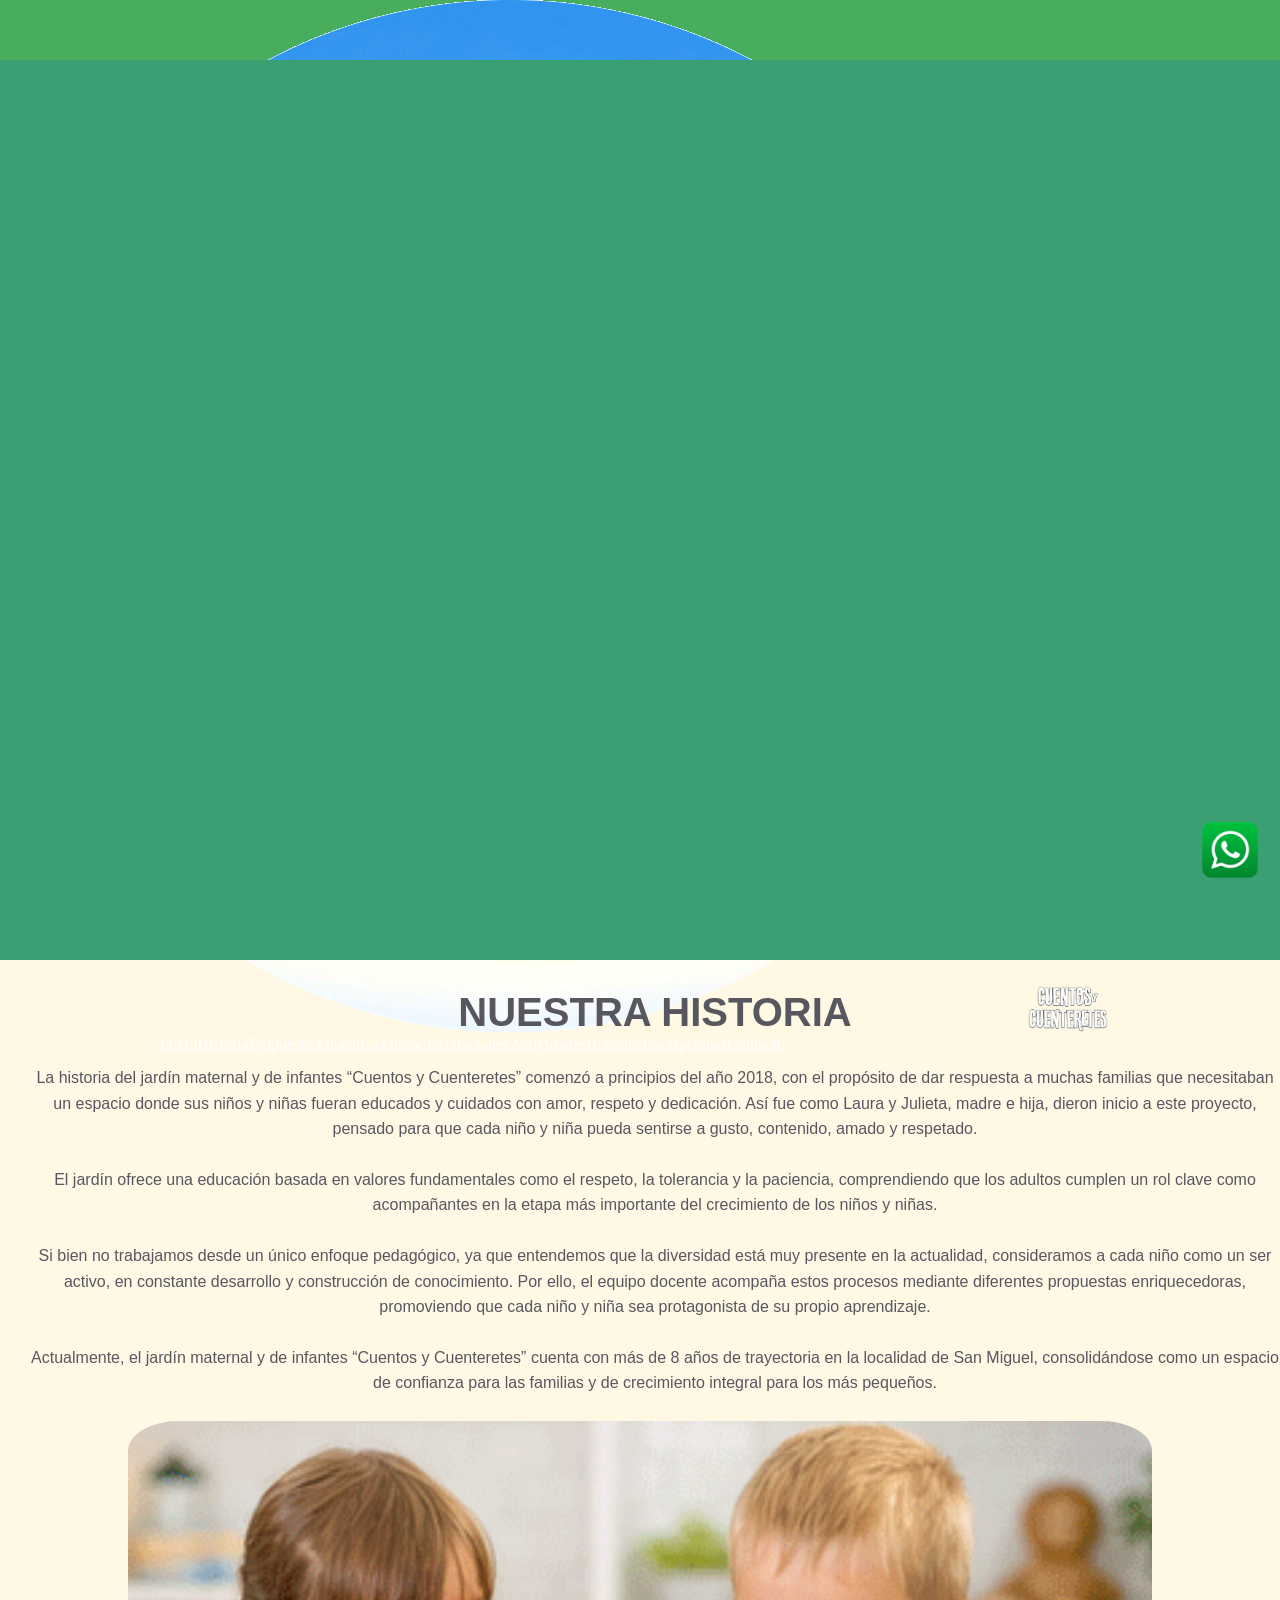
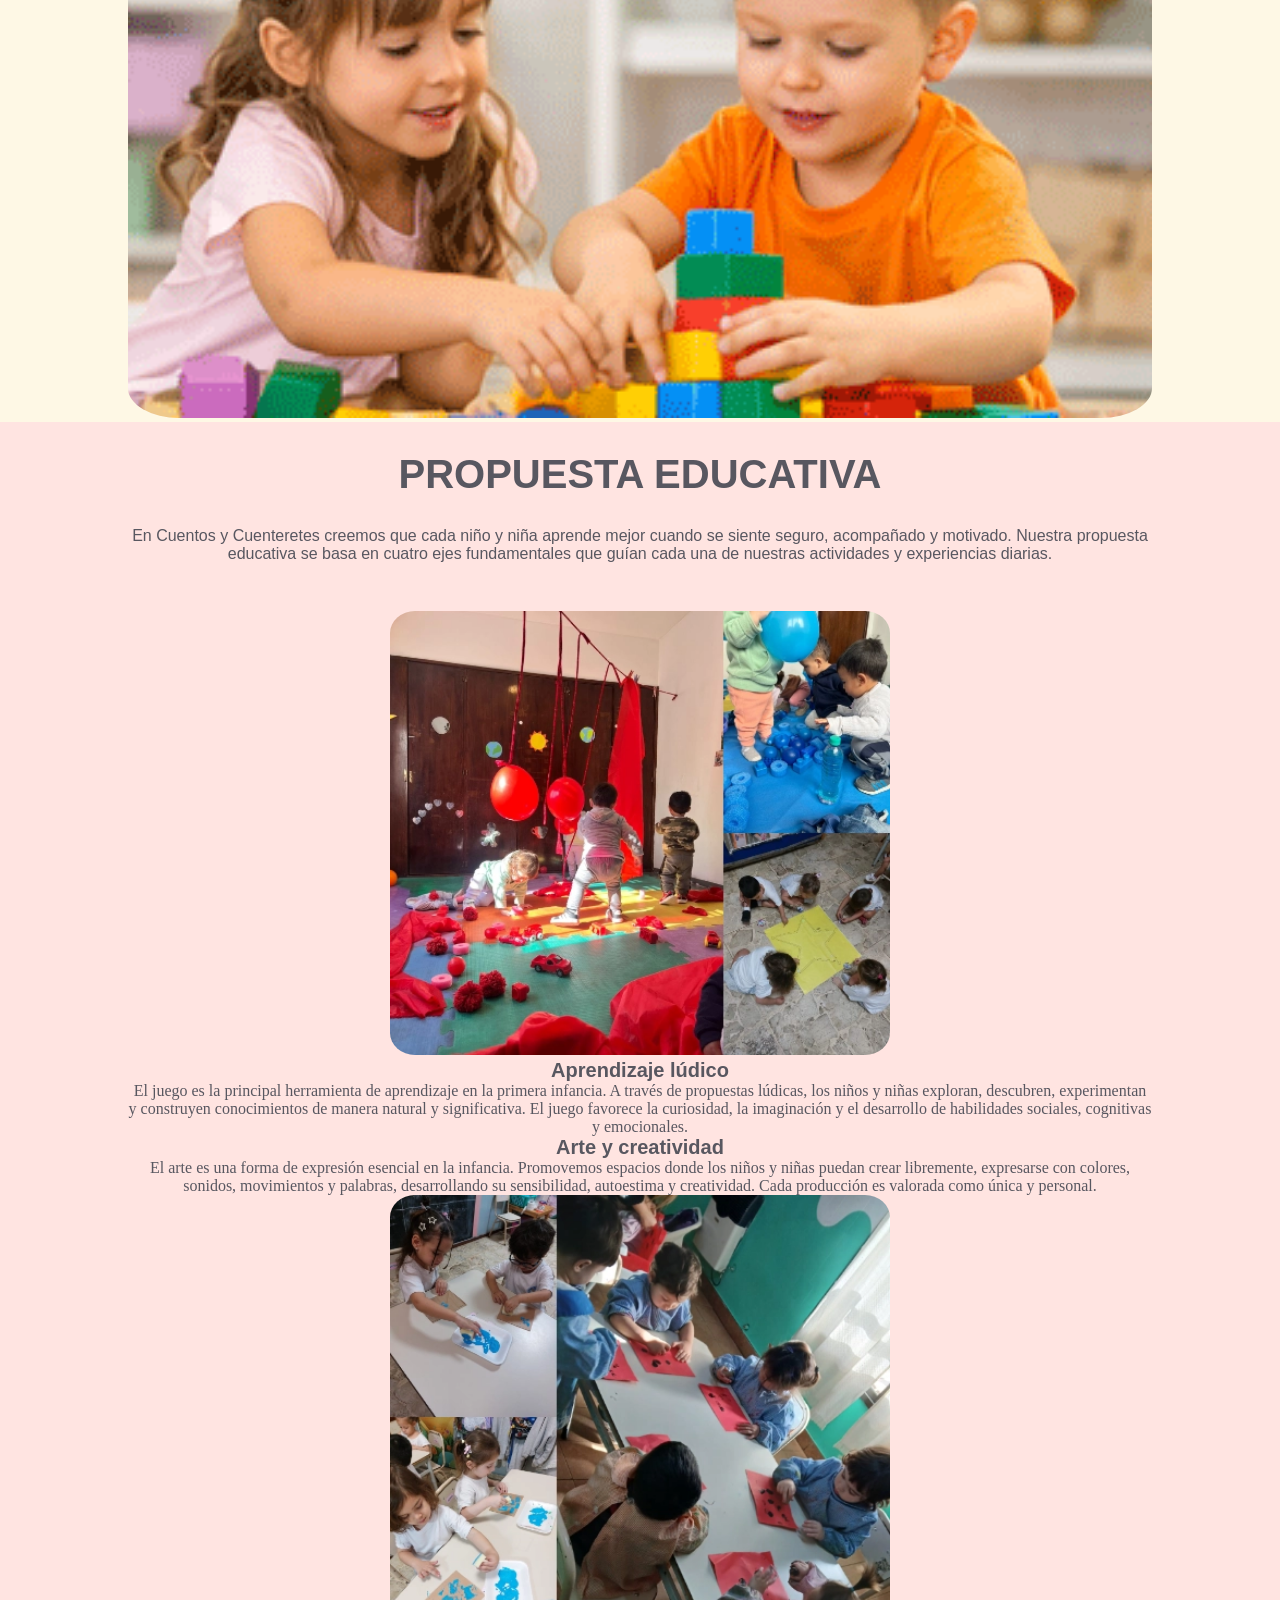
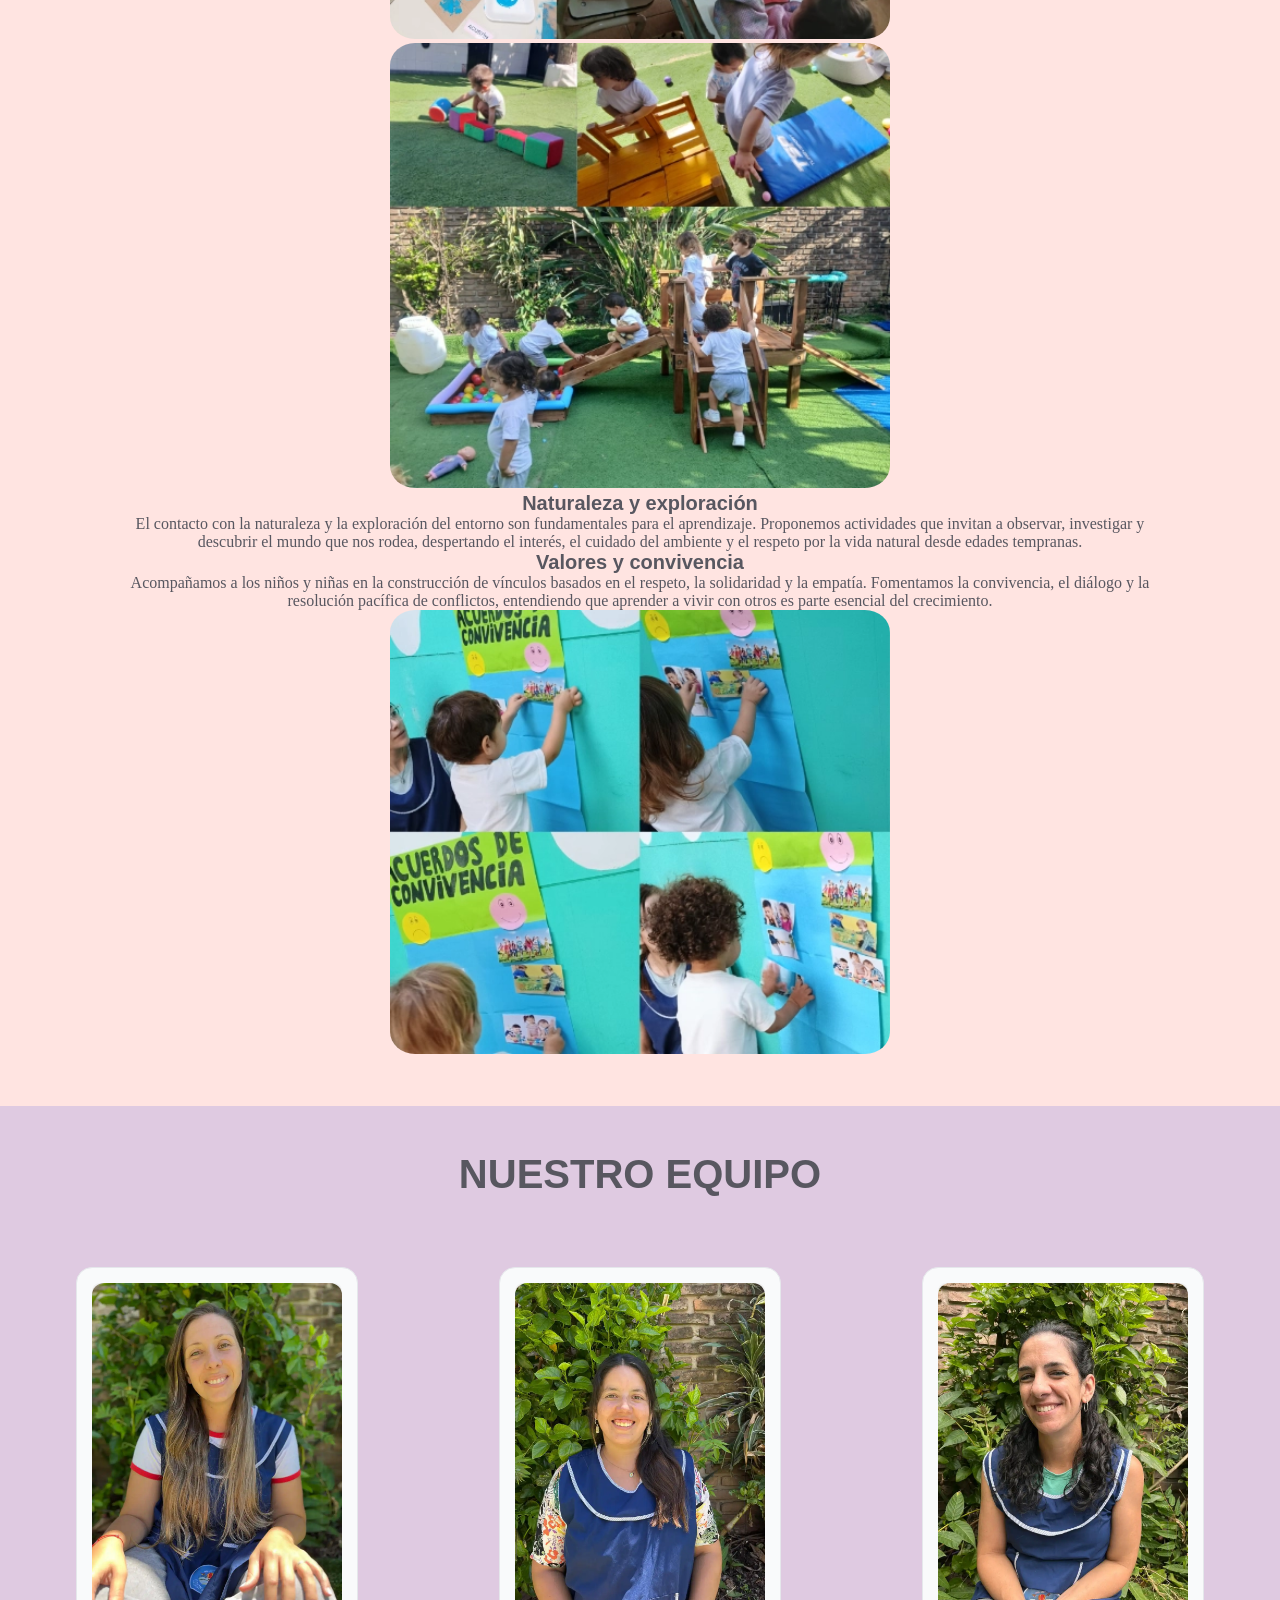
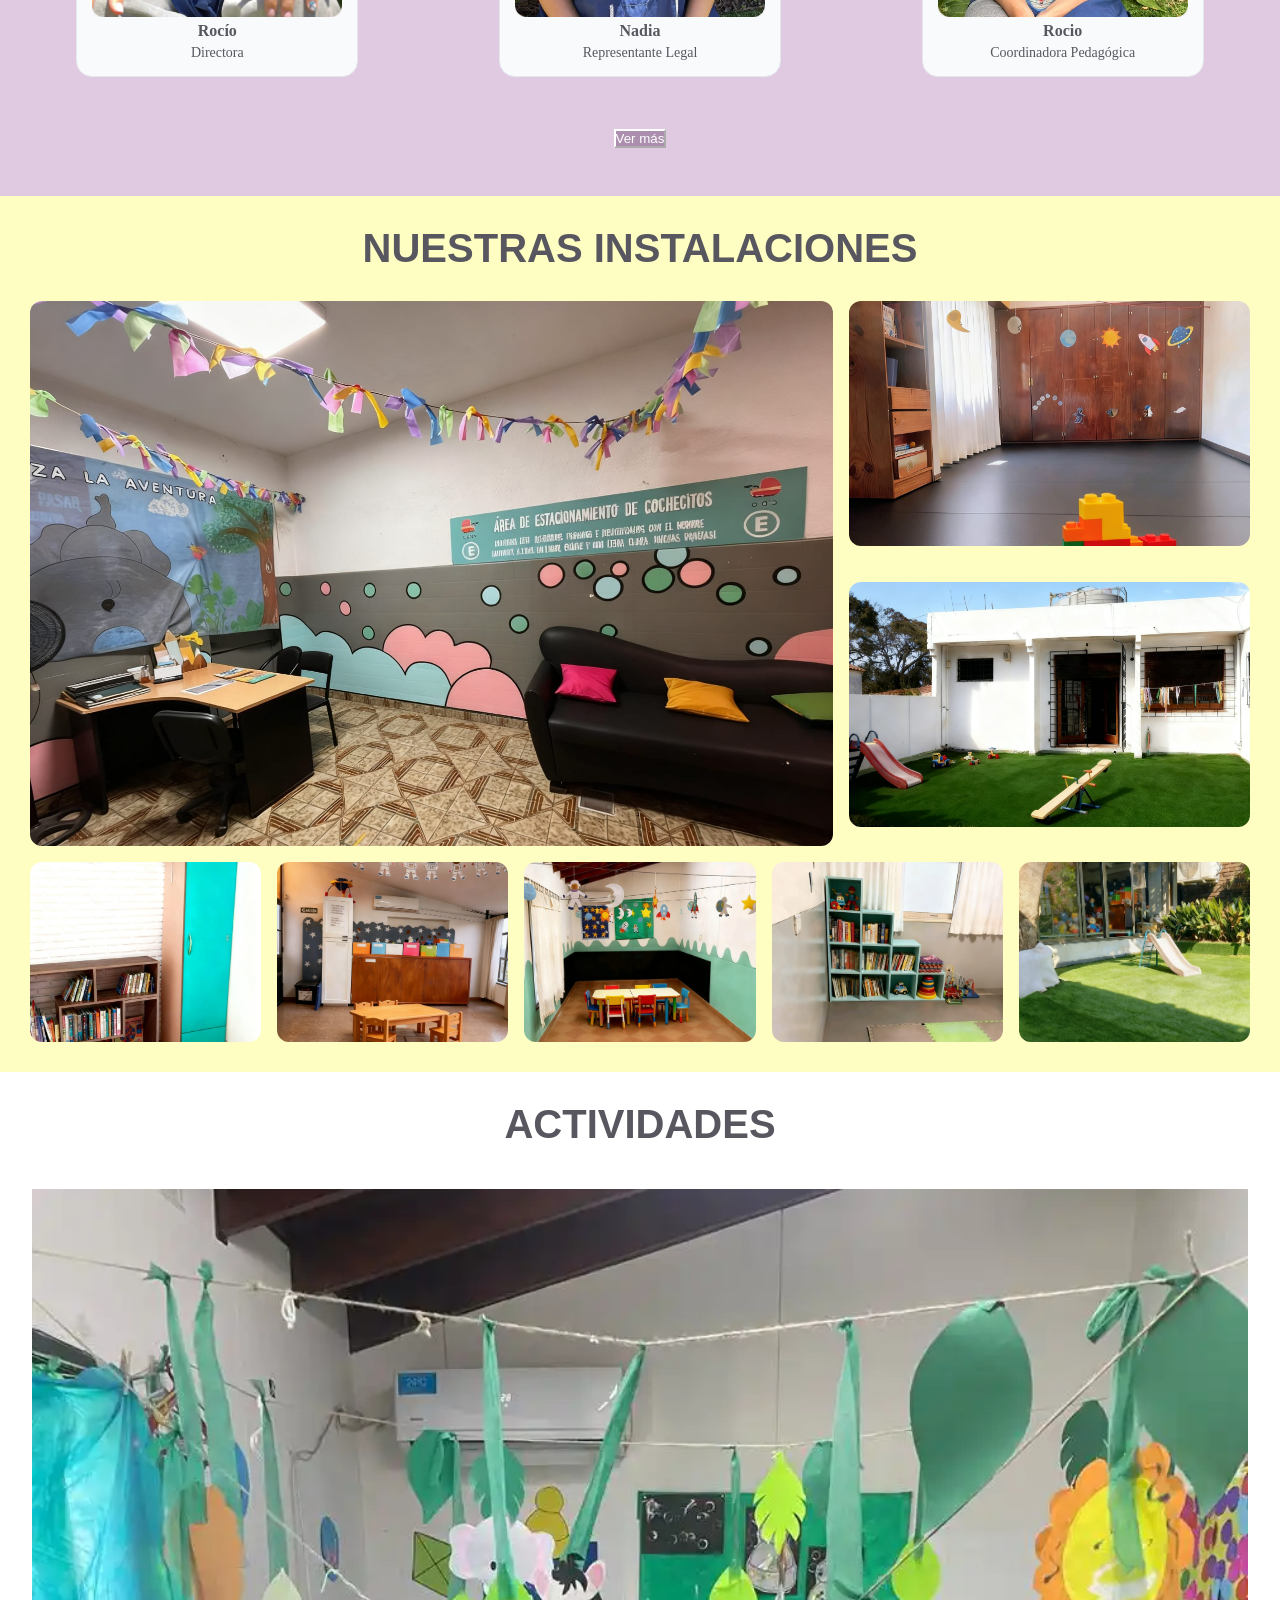
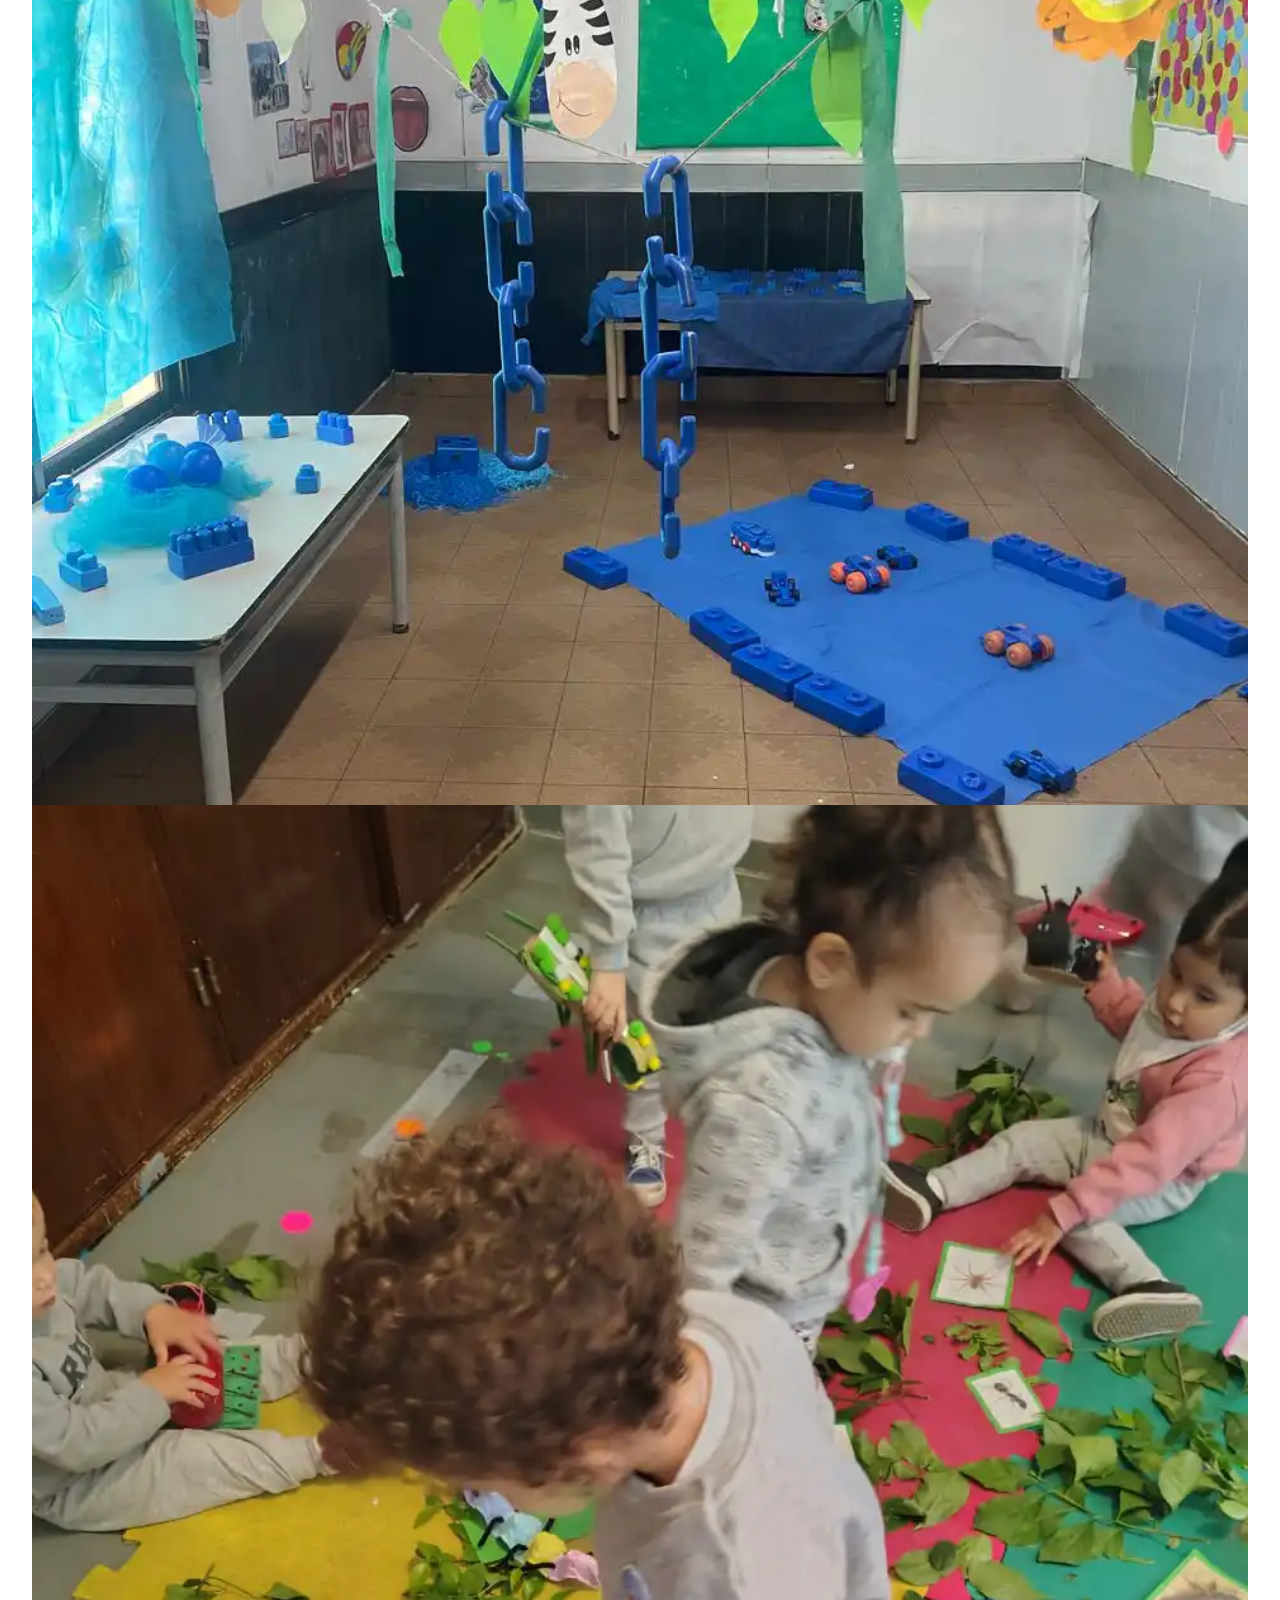
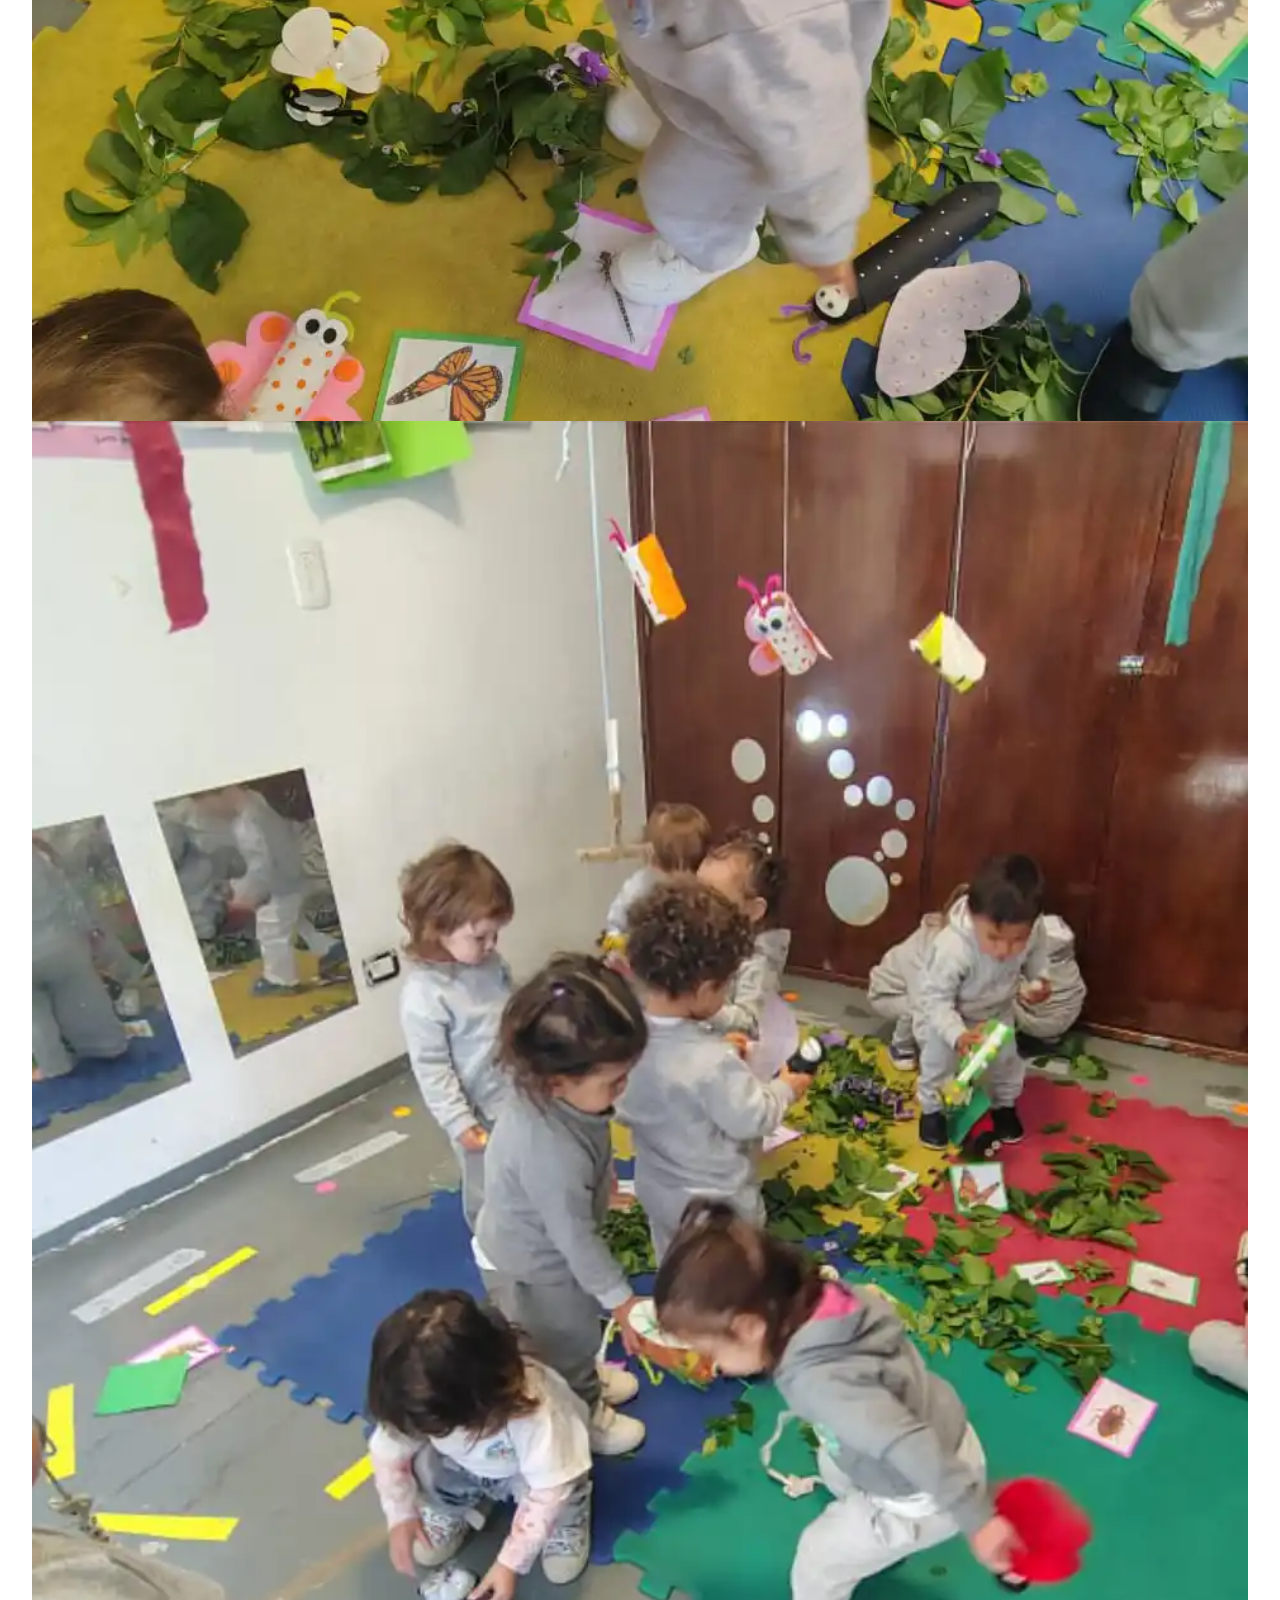
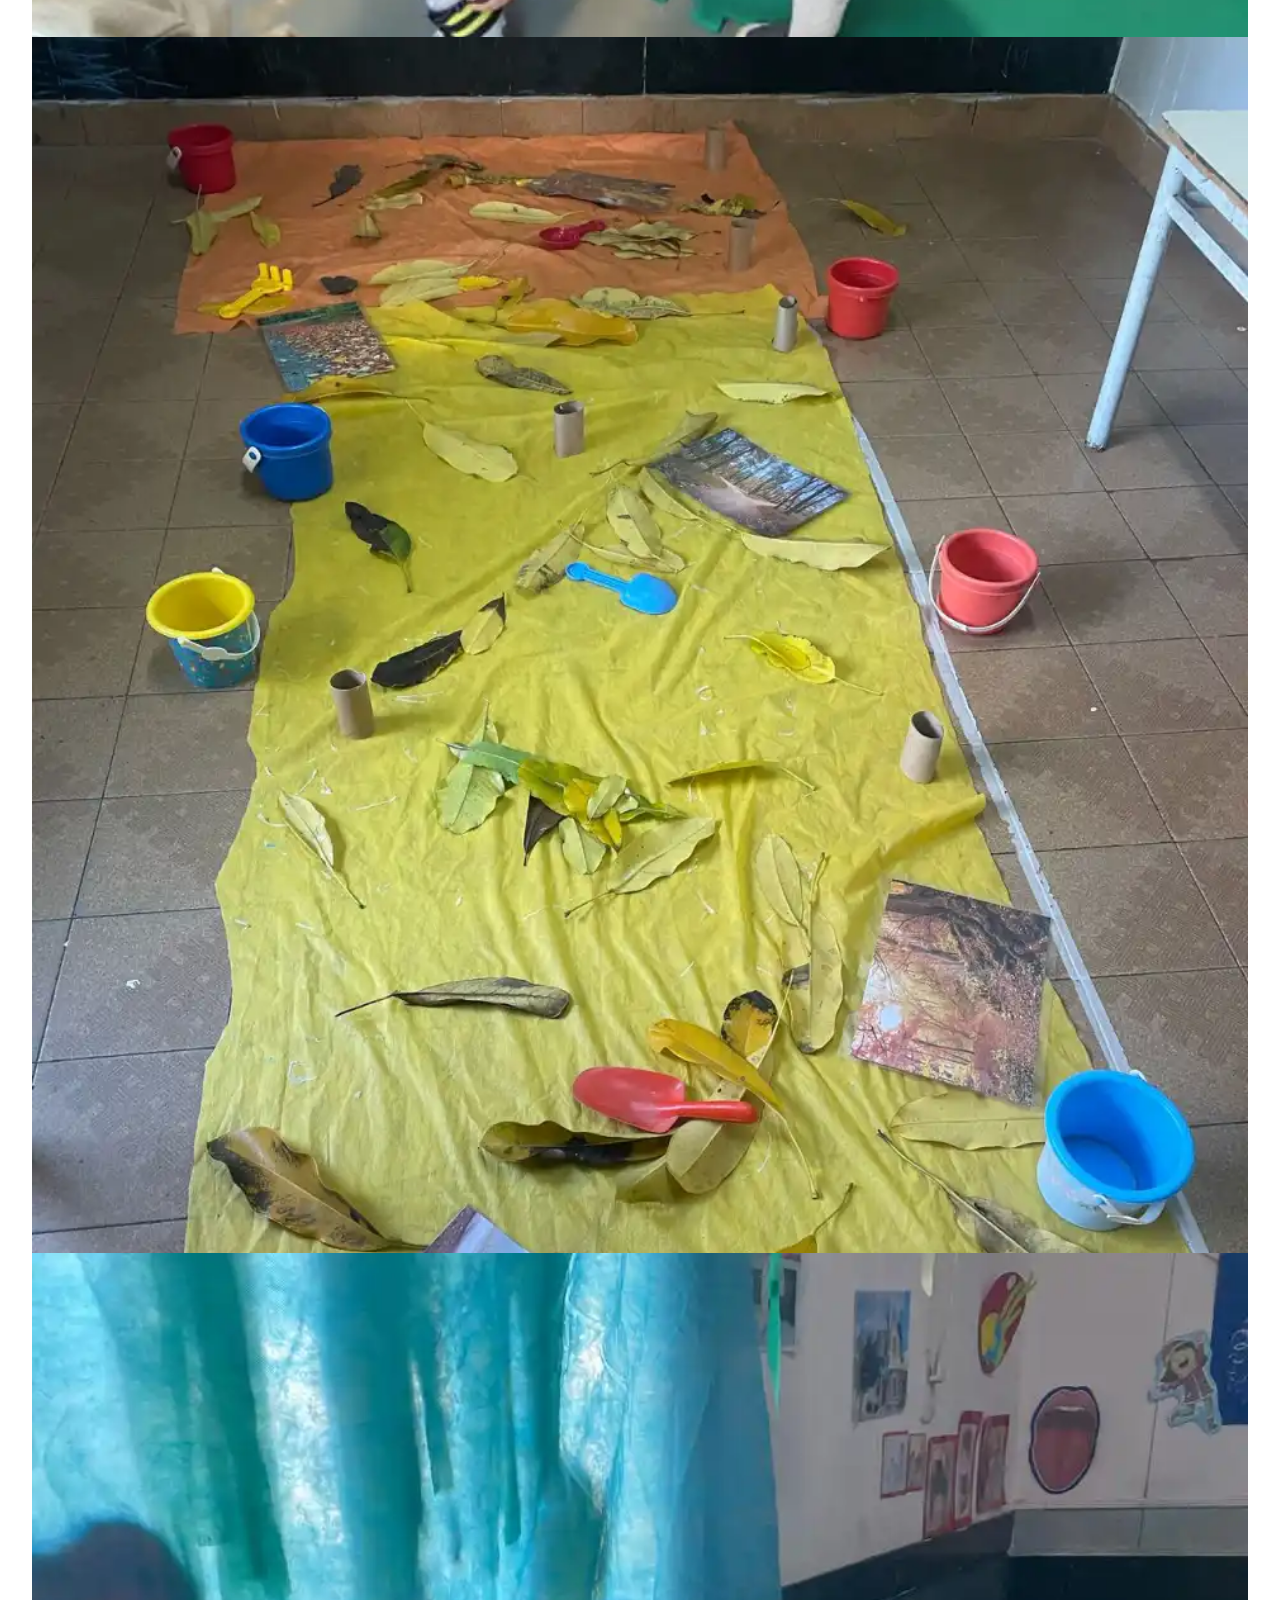
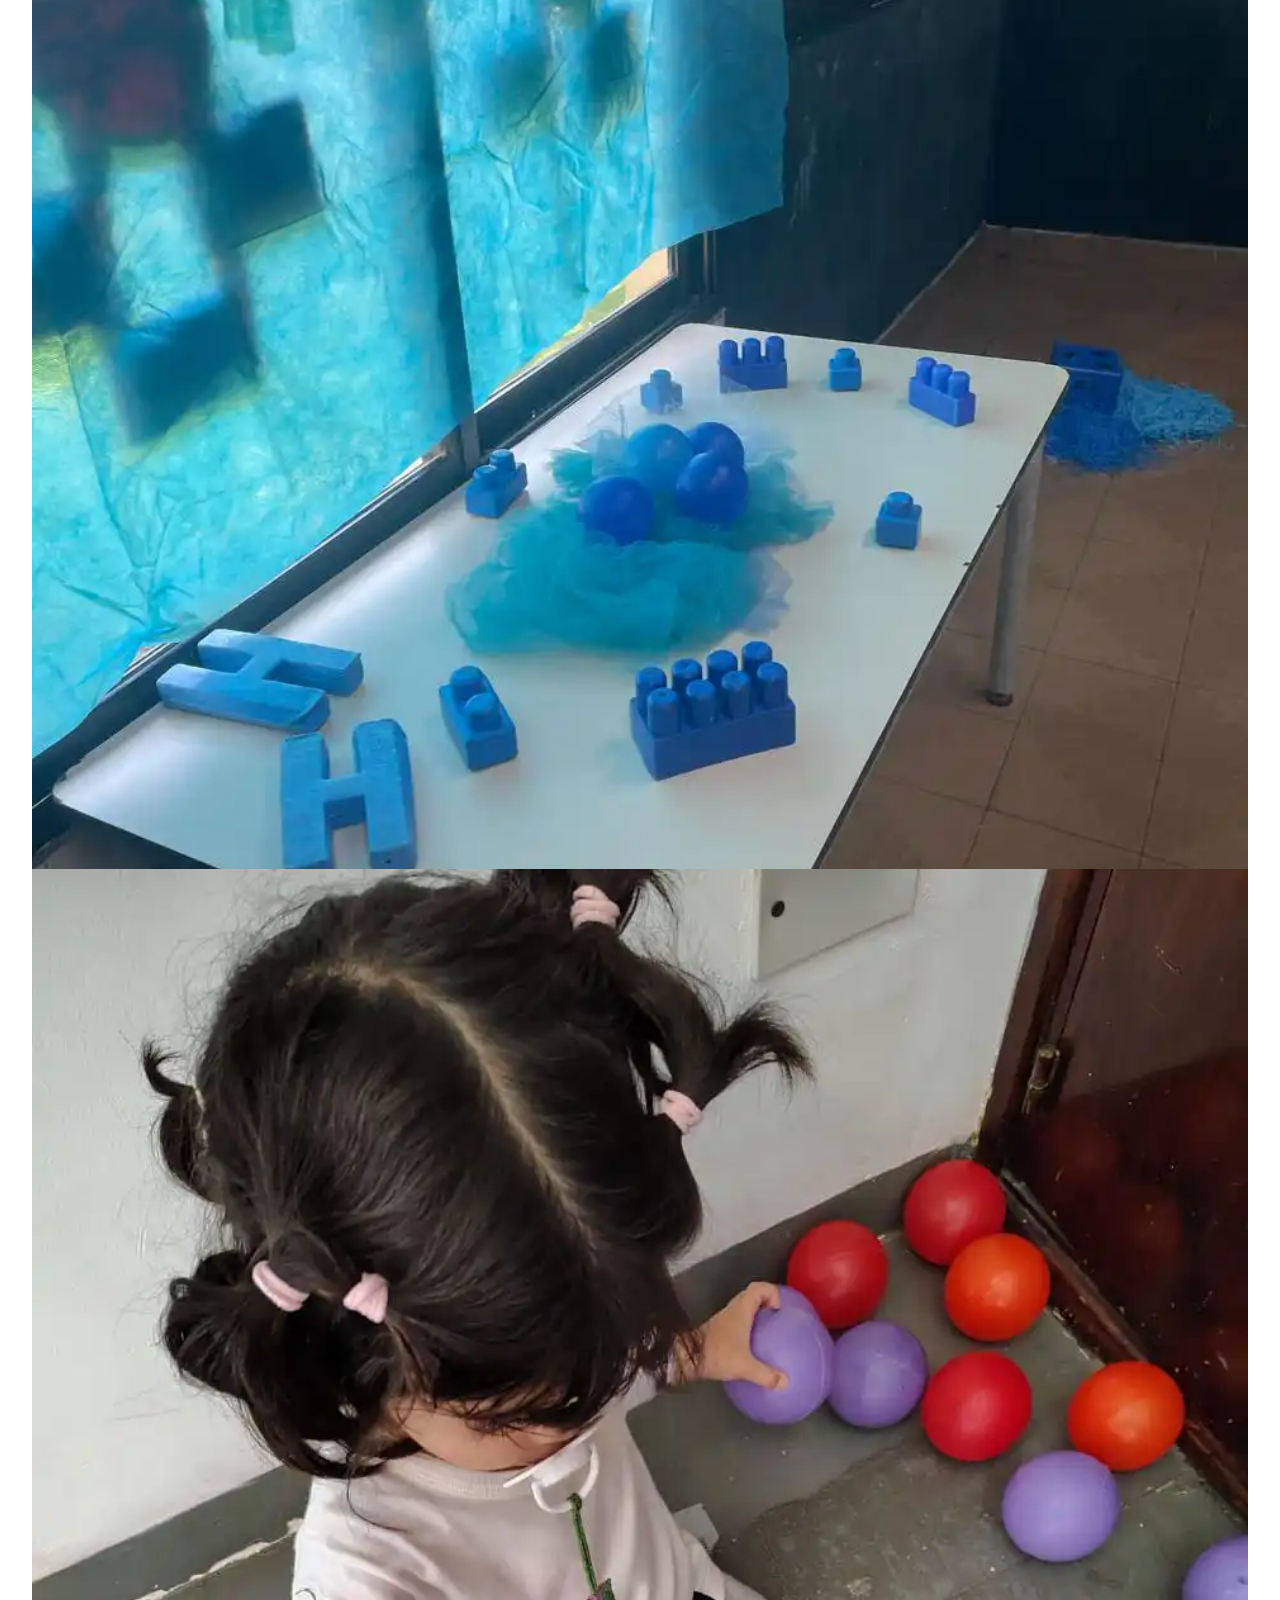
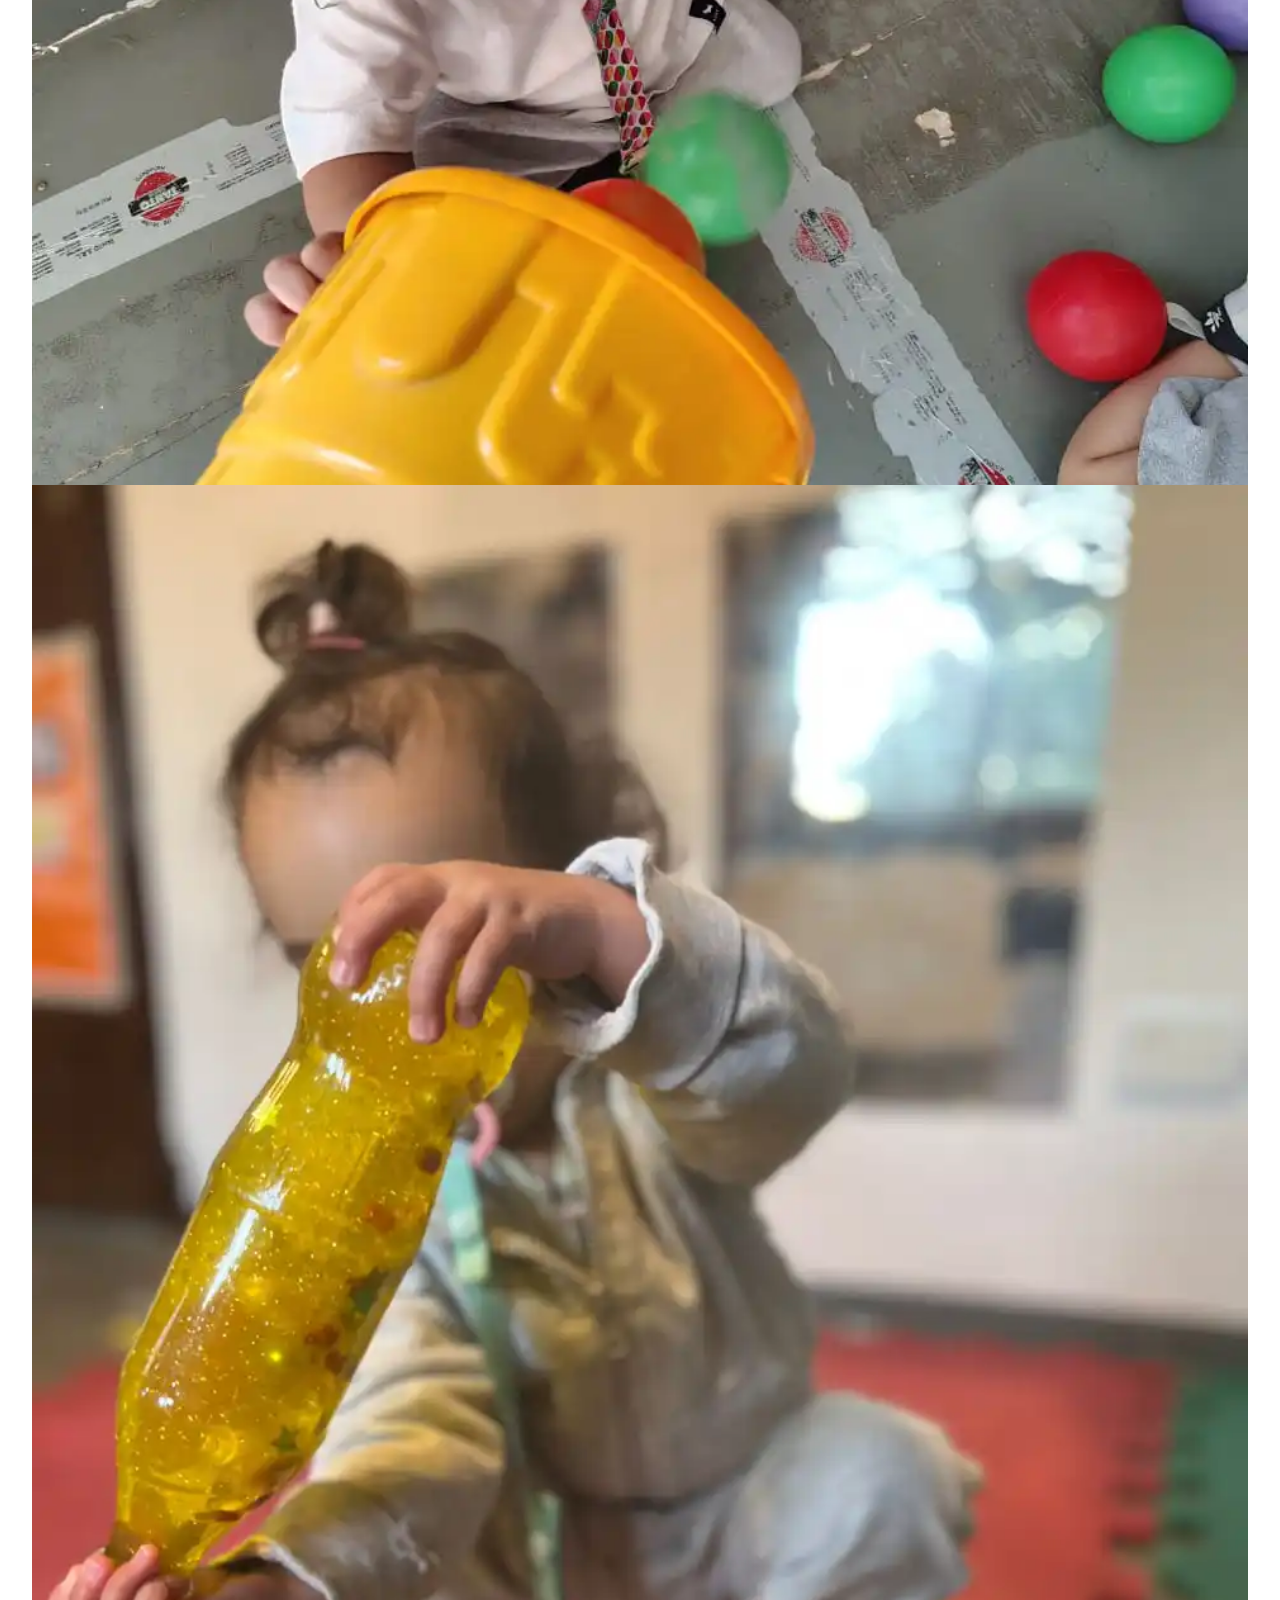
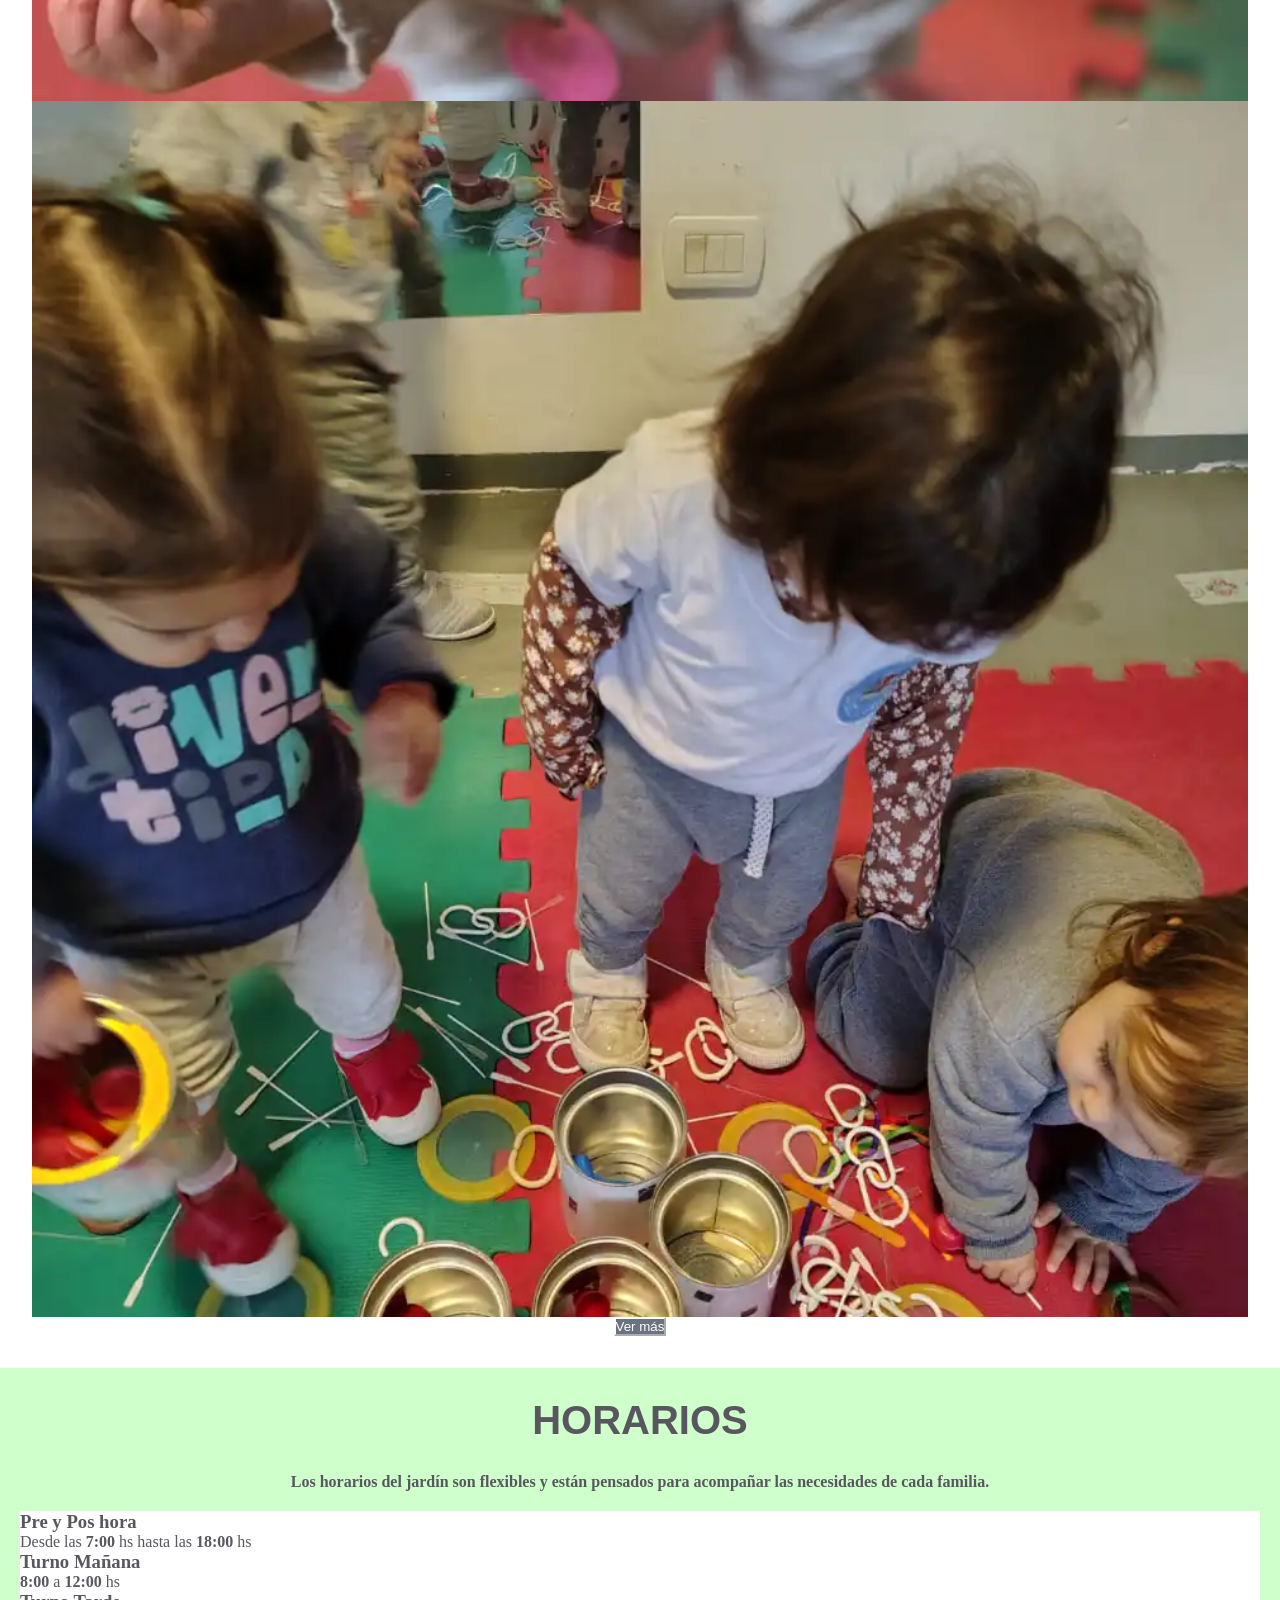
==== index.html @ d507eacc "terminamos seccion instalaciones, y agregamos modal a la seccion instalaciones." ====
<!DOCTYPE html>
<html lang="en" data-theme="light">
<head>
    <meta charset="UTF-8">
    <meta name="viewport" content="width=device-width, initial-scale=1.0">
    <!-- Descripcion Google -->
    <meta name="description" content="Jardín Maternal Cuentos y Cuenteretes en San Miguel. Acompañamos el desarrollo integral de niños y niñas en un entorno seguro, afectivo y estimulante.">
    <!-- Palabras claves -->
    <meta name="keywords" content="jardín maternal, jardín infantil, educación inicial, San Miguel, primera infancia, sala maternal">
    <!-- Vista al compartir el enlace -->
    <meta property="og:title" content="Jardín Maternal Cuentos">
    <meta property="og:description" content="Un espacio de aprendizaje, cuidado y crecimiento para los más pequeños.">
    <meta property="og:image" content="https://marce-lama.github.io/jardinMaternal/image/logo.png">
    <meta property="og:type" content="website">

    <link rel="stylesheet" href="css/style.css">
    <link rel="stylesheet" href="https://cdn.jsdelivr.net/npm/bulma@1.0.4/css/bulma.min.css">
    <!-- Logo junto al titulo de la pestaña -->
    <link rel="icon" type="image/png" href="./image/logo.png">
    <title>Cuentos y Cuenteretes</title>
</head> 
<body>

   <!------------------------------- CODIGO DEL NAVBAR ------------------------------->
   
    <nav class="navbar is-fixed-top has-shadow has-background-danger-light" role="navigation" aria-label="main navigation">
        <div class="navbar-brand contenedorLogo">
            <a class="navbar-item has-text-danger" href="#inicio">
                <img class="logo2" src="image/logo.png" alt="Logo Jardín Maternal Cuentos y Cuenteretes">
                <img class="logo" src="image/logo3.png" alt="Logo Jardín Maternal Cuentos y Cuenteretes">
            </a>

            <!-- Botón hamburguesa -->
            <a role="button" class="navbar-burger navbar-burger-boton" aria-label="menu" aria-expanded="false" data-target="navbarMenu">
                <span aria-hidden="true"></span>
                <span aria-hidden="true"></span>
                <span aria-hidden="true"></span>
            </a>
        </div>

        <div id="navbarMenu" class="navbar-menu">
            <div id="menuNavbar" class="navbar-start navbar-center">
                <!-- Se agregan las secciones desde el array menu.json -->
                <!-- <a class="navbar-item" href="#inicio">Inicio</a> -->
            </div>
        </div>
    </nav>

  <!------------------------------- SECCION PRINCILA BIENVENIDOS------------------------------->

<section id="inicio">
    <video id="heroVideo" class="hero-video-bg" autoplay muted loop playsinline preload="auto">
        <source src="videos/hero3.mp4" type="video/mp4">
    </video>
    
    <div class="hero-overlay"></div>

    <div class="hero-content-fix">
       
    </div>
</section>
   
     <!------------------------------- SECCION HISTORIA DEL JARDIN ------------------------------->

    <section id="historia" class="historia">
        <div class="container">
            <div class="columns">
                <div class="column contenedorParrafoHistoria">
                    <h1 class="tituloHistoria"><strong class="titulosSecciones negrita"> NUESTRA HISTORIA </strong></h1>
                    <p class="parrafoHistoria">La historia del jardín maternal y de infantes “Cuentos y Cuenteretes” comenzó a principios del año 2018, con el propósito de dar respuesta a muchas familias que necesitaban un espacio donde sus niños y niñas fueran educados y cuidados con amor, respeto y dedicación. Así fue como Laura y Julieta, madre e hija, dieron inicio a este proyecto, pensado para que cada niño y niña pueda sentirse a gusto, contenido, amado y respetado.</p>
                    <p class="parrafoHistoria">El jardín ofrece una educación basada en valores fundamentales como el respeto, la tolerancia y la paciencia, comprendiendo que los adultos cumplen un rol clave como acompañantes en la etapa más importante del crecimiento de los niños y niñas.</p> 
                    <p class="parrafoHistoria">Si bien no trabajamos desde un único enfoque pedagógico, ya que entendemos que la diversidad está muy presente en la actualidad, consideramos a cada niño como un ser activo, en constante desarrollo y construcción de conocimiento. Por ello, el equipo docente acompaña estos procesos mediante diferentes propuestas enriquecedoras, promoviendo que cada niño y niña sea protagonista de su propio aprendizaje.</p>
                    <p class="parrafoHistoria">Actualmente, el jardín maternal y de infantes “Cuentos y Cuenteretes” cuenta con más de 8 años de trayectoria en la localidad de San Miguel, consolidándose como un espacio de confianza para las familias y de crecimiento integral para los más pequeños.</p>
                </div>
                <div class="column contenedorImagenHistoria">
                    <img class="imagenHistoria" src="image/imagen1.png" alt="">
                </div>
            </div>
        </div>
    </section>


    <!------------------------------- SECCION PROPUESTA EDUCATIVA ------------------------------->
    
    <section id="propuestaEducativa">
        <div class="contenedorSeccionProp">
            <div class="seccionProp">
                <h2 class="titulosSecciones">PROPUESTA EDUCATIVA</h2>
                <p class="parrafoSeccionProp">En Cuentos y Cuenteretes creemos que cada niño y niña aprende mejor cuando se siente seguro, acompañado y motivado. Nuestra propuesta educativa se basa en cuatro ejes fundamentales que guían cada una de nuestras actividades y experiencias diarias.</p>
            </div>
            <div class="fixed-grid has-2-cols grid-wrapper">
                    <div class="grid contenedorProp ">
                        <div class="cell es-imagen">
                            <img class="imagenProp" src="image/propuestaEducativa/imagenLudico.webp" alt="">
                        </div>
                        <div class="cell es-texto">
                            <h2 class="tituloProp">Aprendizaje lúdico</h2>
                            <p class="parrafoProp">El juego es la principal herramienta de aprendizaje en la primera infancia. A través de propuestas lúdicas, los niños y niñas exploran, descubren, experimentan y construyen conocimientos de manera natural y significativa. El juego favorece la curiosidad, la imaginación y el desarrollo de habilidades sociales, cognitivas y emocionales.</p>
                        </div>
                        <div class="cell es-texto">
                            <h2 class="tituloProp">Arte y creatividad</h2>
                            <p class="parrafoProp">El arte es una forma de expresión esencial en la infancia. Promovemos espacios donde los niños y niñas puedan crear libremente, expresarse con colores, sonidos, movimientos y palabras, desarrollando su sensibilidad, autoestima y creatividad. Cada producción es valorada como única y personal.</p>
                        </div>
                        <div class="cell es-imagen">
                            <img class="imagenProp" src="image/propuestaEducativa/imagenCreativo.webp" alt="">
                        </div>
                        <div class="cell es-imagen">
                            <img class="imagenProp" src="image/propuestaEducativa/imagenNaturaleza.webp" alt="">
                        </div>
                        <div class="cell es-texto">
                            <h2 class="tituloProp">Naturaleza y exploración</h2>
                            <p class="parrafoProp">El contacto con la naturaleza y la exploración del entorno son fundamentales para el aprendizaje. Proponemos actividades que invitan a observar, investigar y descubrir el mundo que nos rodea, despertando el interés, el cuidado del ambiente y el respeto por la vida natural desde edades tempranas.</p>
                        </div>
                        <div class="cell es-texto">
                            <h2 class="tituloProp">Valores y convivencia</h2>
                            <p class="parrafoProp">Acompañamos a los niños y niñas en la construcción de vínculos basados en el respeto, la solidaridad y la empatía. Fomentamos la convivencia, el diálogo y la resolución pacífica de conflictos, entendiendo que aprender a vivir con otros es parte esencial del crecimiento.</p>
                        </div>
                        <div class="cell es-imagen">
                            <img class="imagenProp" src="image/propuestaEducativa/imagenValores.webp" alt="">
                        </div>
                    </div>
            </div>
        </div>
    </section>

    <!------------------------------- SECCION EQUIPO ------------------------------->

    <section id="equipo" >
        <h2 class="titulosSecciones">NUESTRO EQUIPO</h2>
        <div class="contenedorEquipoDocente">
            <div class="fixed-grid has-3-cols has-2-cols-mobile">
                <div id="contDocentes" class="grid is-row-gap-6 contenedorDocentes card-docente">
                    <!-- Se agregan los docentes desde el array docentes.json -->
                </div>
            </div>
        </div>
        <div class="contenedorBoton">
            <button id="botonExpan" type="button" class="button buttonEquipo is-primary is-normal is-link is-outlined"> Ver más</button>
        </div>
    </section>

    <!------------------------------- SECCION INSTALACIONES DEL JARDIN ------------------------------->

    <section id="instalaciones" class="instalaciones">
        <h2 class="titulosSecciones">NUESTRAS INSTALACIONES</h2>
        <div class="contenedorInstal">

            <div class="galeria-instalaciones">

                <div class="principal">
                    <img src="image/instalaciones/1hallDeEntrada.jpeg" alt="Hall de entrada">
                </div>

                <div class="secundaria">
                    <img src="image/instalaciones/4salaCeleste.jpeg" alt="Sala Celeste">
                </div>

                <div class="secundaria">
                    <img src="image/instalaciones/8patio2.jpeg" alt="Patio">
                </div>

            </div>

            <div class="miniaturas">
                <img src="image/instalaciones/2biblioteca.jpeg" alt="Biblioteca">
                <img src="image/instalaciones/3sum.jpeg" alt="SUM">
                <img src="image/instalaciones/5salaVerde.jpeg" alt="Sala Verde">
                <img src="image/instalaciones/6salaDeDormir.jpeg" alt="Sala de Dormir">
                <img src="image/instalaciones/7patio.jpeg" alt="Patio">
            </div>

        </div>
    </section>

    <!------------------------------- SECCION ACTIVADES DEL JARDIN ------------------------------->
   
    <section id="actividades" class="actividades">
        <h2 class="titulosSecciones">ACTIVIDADES</h2>

        <div class="containerActivity fixed-grid has-8-cols has-2-cols-mobile">
            <div id="contenedorActividades" class="grid is-gap-0">
                <!--Se agregan las imagenes de actividades desde el array actividades.json -->
            </div>
        </div>

        <div class="contenedorBotonAct">
            <button id="verMas" type="button" class="button buttonActividad is-primary is-normal is-link is-outlined"> Ver más</button>
        </div>
               
    </section>

     <!------------------------------- SECCION HORARIOS DEL JARDIN ------------------------------->
    
    <section id="horarios" class="horarios">
        <h2 class="titulosSecciones">HORARIOS</h2>
        <div class="container">
            <div class="contenedorHorarios">
                <p class="parrafoHorarios">
                Los horarios del jardín son flexibles y están pensados para acompañar
                las necesidades de cada familia.
                </p>
            </div>

            <div class="columns is-centered is-multiline contenedorCard">
                <div class="column is-4">
                    <div class="card horario-card">
                        <div class="card-content has-text-centered">
                            <h3 class="title is-5">Pre y Pos hora</h3>
                            <p>Desde las <strong class="negrita">7:00</strong> hs hasta las <strong class="negrita">18:00</strong> hs</p>
                        </div>
                    </div>
                </div>

                <div class="column is-4">
                    <div class="card horario-card">
                        <div class="card-content has-text-centered">
                            <h3 class="title is-5">Turno Mañana</h3>
                            <p><strong>8:00</strong> a <strong>12:00</strong> hs</p>
                        </div>
                    </div>
                </div>

                <div class="column is-4">
                    <div class="card horario-card">
                        <div class="card-content has-text-centered">
                            <h3 class="title is-5">Turno Tarde</h3>
                            <p><strong>13:00</strong> a <strong>17:00</strong> hs</p>
                        </div>
                    </div>
                </div>
                <div class="column is-4">
                    <div class="card horario-card">
                        <div class="card-content has-text-centered">
                            <h3 class="title is-5">Doble Jornada</h3>
                            <p><strong>08:00</strong> a <strong>17:00</strong> hs</p>
                        </div>
                    </div>
                </div>
                <div class="column is-4">
                    <div class="card horario-card">
                        <div class="card-content has-text-centered">
                            <h3 class="title is-5">Jornada Extendida</h3>
                            <p>Ej: <strong>08:00</strong> a <strong>15:00</strong> hs</p>
                        </div>
                    </div>
                </div>
            </div>
        </div>
    </section>

     <!------------------------------- SECCION INSCRIPCION DEL JARDIN ------------------------------->
    
    <section id="inscripciones" class="inscripciones">
        <h2 class="titulosSecciones">INSCRIPCIONES</h2>
        <div class="container containerInscrip">
            <article class="message">
                <div class="message-header colorArticle1">
                    <p>Matriculaciones Abiertas todo el año</p>
                </div>
                <div class="message-body colorArticle2">
                    <p>Inscripciones Abiertas: Te acompañamos en cada etapa. Contamos con matriculación disponible durante todo el ciclo lectivo. Formá parte de nuestra comunidad educativa en cualquier momento del año.</p>
                    <br>
                    <ul style="list-style-type: disc; margin-left: 20px;">
                        <li>Fotocopia de <strong>DNI</strong> del alumno y padres.</li>
                        <li>Copia de la <strong>Libreta Sanitaria</strong> (Vacunas).</li>
                        <li>Ficha médica firmada por pediatra.</li>
                        <li>2 fotos carnet 4x4.</li>
                    </ul>
                    <br>
                    <p class="is-size-7 colorArticle3"><em>* Sujeto a disponibilidad de vacantes por sala.</em></p>
                </div>
            </article>
        </div>
    </section>

    

     <!------------------------------- SECCION CONTACTO DEL JARDIN ------------------------------->
    
    <section id="contacto" class="contacto">
        <div >
            <h2 class="titulosSecciones">CONTACTO</h2>
        </div>
        <div class="contenedorContactos">
            <div class="contenedorMapa">
                <div class="mapa-wrapper">
                    <iframe class="mapaG" src="https://www.google.com/maps/embed?pb=!1m18!1m12!1m3!1d3286.6911313123956!2d-58.71168582521689!3d-34.5360525539261!2m3!1f0!2f0!3f0!3m2!1i1024!2i768!4f13.1!3m3!1m2!1s0x95bcbd1406a758d9%3A0x98d08b13471a2502!2sJard%C3%ADn%20Maternal%20y%20de%20Infantes%20Cuentos%20y%20Cuenteretes!5e0!3m2!1ses!2sar!4v1767419783319!5m2!1ses!2sar" width="600" height="450" style="border:0;" allowfullscreen="" loading="lazy" referrerpolicy="no-referrer-when-downgrade"></iframe>  
                </div>
                <div>
                    <p class="direccionJardin">San Lorenzo 1744, San Miguel, Buenos Aires</p>
                </div>
            </div>
            <form action="https://formspree.io/f/xnjrklre" method="POST" class="form">
                <input type="hidden" name="_next" value="https://marce-lama.github.io/jardinMaternal/pages/gracias.html">
                <div class="contenedorForm">
                    <div>
                        <input type="hidden" name="_subject" value="Nueva consulta desde la web del Jardín Maternal">
                    </div>
                    <div class="field">
                        <label class="label">Nombre</label>
                        <div class="control">
                            <input class="input colorInput" type="text" name="name" required>
                        </div>
                    </div>
                    <div class="field">
                        <label class="label">Email</label>
                        <div class="control">
                            <input class="input" type="email" name="email" required>
                        </div>
                    </div>
                    <div class="field">
                        <label class="label">Mensaje</label>
                        <div class="control">
                            <textarea class="textarea" name="message" required></textarea>
                        </div>
                    </div>
                    <div class="control">
                        <button class="button buttonContact is-primary is-primary is-normal is-link is-outlined" type="submit">Enviar</button>
                    </div>
                </div>
            </form>
        </div>

    </section>

    <!------------------------------- SECCION FOOTER ------------------------------->

    <footer>
        <div class="footerContenedor">
            <div>
                <ul id="menuFooter">
                    <!-- Se agregan las secciones desde el array menu.json -->
                    <!-- <li ><a class="colorSeccionesFooter" href="#inicio">Inicio</a></li> -->
                </ul>
            </div>
            <div>
                <img class="logoCuentos" src="image/logo2.png" alt="">
            </div>
            <div class="contenedorRedes">
                <div>
                    <h4 class="logosRedes">Seguinos en</h4>
                </div>
                <div class="contenedorLogos">
                    <div>
                        <a href=""><img src="image/logoWhats.png" alt=""></a>
                    </div>
                    <div>
                        <a href="https://www.facebook.com/share/1DVYDZp26r/"><img src="image/logoFace.png" alt=""></a>
                    </div>
                    <div>
                        <a href="https://www.instagram.com/cuentosycuenteretes?igsh=MXVwMWc2emx1cG5m"><img src="image/logoInst.png" alt=""></a>
                    </div>
                </div>
            </div>
        </div>
        <p class="copyright"> 
            © 2026 Jardín Maternal Cuentos y Cuenteretes. Todos los derechos reservados.
        </p>
        <p class="is-size-7">
            ML Desarrollo Web - marcelolama.27@gmail.com - 1159662962
        </p>
    </footer>
            <a href="https://wa.me/541173656707" aria-label="Contactar por WhatsApp">
                <img class="logoWhatsapp"  src="image/whatsappLogo.png" alt="">
            </a>

    <div id="modalImagen" class="modal">
        <span id="cerrarModal" class="cerrar">&times;</span>

        <img id="imagenModal" class="contenidoModal" src="" alt="">
    </div>

    <div id="modalImagenInstalaciones" class="modal">
        <span id="cerrarModal" class="cerrar">&times;</span>

        <img id="imagenModal" class="contenidoModal" src="" alt="">
    </div>

    <script src="js/docentes.js"></script>
    <script src="js/menu.js"></script>
    <script src="js/navbar.js"></script>
    <script src="js/actividades.js"></script>
    <script src="js/instalaciones.js"></script>
    <script src="js/gracias.js"></script>
    
</body>
</html>
---- css/style.css ----
:root {
  color-scheme: light;
}

*{
    margin: 0;
    padding: 0;
    box-sizing: border-box;
}
:root {
    color-scheme: light;
}

html, body{
  width: 100%;
  max-width: 100%;
  overflow-x: hidden;
}

.textoJardin{
    max-width: 50vw;
}

.logo{
    width: 80px;
    height: auto;
}

/* ------------------------- Menu navbar ------------------------- */

.navbar{
    margin-top: 0px;
    height: 60px;
}
.navbar-item{
    color: white !important;
}

.navbar-item:hover {
    color:rgb(73, 173, 94) !important;
    background-color: white;
}

.navbar-center {
  margin: 0 160px;
}

.navbar-brand{
     background-color: rgb(73, 173, 94);
}

.navbar-menu {
     background-color: rgb(73, 173, 94) !important;
}
/* -------------------------Navbar Menu Hamburguesa ----------------------------------*/


.navbar-burger{
  color: white !important;
}


/* ------------------------- Scroll de la pagina por seccion ------------------------- */

html {
  scroll-behavior: smooth;
  font-size: 16px;
}

body { 
    font-size: 1rem;
    background-color: white;
 }

section {
  scroll-margin-top: 3.25rem; 
}

/* ------------------------- Titulos de las secciones ------------------------- */

.titulosSecciones {
    font-family: "Segoe UI", Roboto, Arial;
    font-size: clamp(1.25rem, 3.2vw, 2.5rem);
    font-weight: bolder;
    text-align: center;
    justify-content: center;
    padding-top: 30px;
    padding-bottom: 30px;
}


/* ------------------------- Seccion Inicio ------------------------- */
/* --- BLOQUE UNIFICADO HERO --- */
#inicio {
    position: relative;
    width: 100%;
    height: 100vh; /* Altura total de pantalla */
    display: flex;
    align-items: center;
    justify-content: center;
    overflow: hidden;
    background-color: #48c78e; /* Color si falla el video */
}

/*.hero-video-bg {
    position: absolute;
    top: 50%;
    left: 50%;
    width: 100%;
    height: 100%;
    object-fit: cover;
    transform: translate(-50%, -50%);
    z-index: 0;
    display: block !important; /* Aseguramos que se vea siempre 
}*/

.hero-video-bg {
  position: absolute;
  top: 0;
  left: 0;
  width: 100%;
  height: 100%;
  object-fit: cover;
  z-index: 0;
}

.hero-overlay {
    position: absolute;
    inset: 0;
    background: rgba(0, 0, 0, 0.2); /* Oscurece un poquito para leer el texto */
    z-index: 1;
}

.hero-content-fix {
    position: relative;
    z-index: 2;
    text-align: center;
}
.hero-content {
    position: relative;
    z-index: 2; /* Por encima del video y el overlay */
    text-align: center;
    width: 100%;
}

.hero-content { padding-top: clamp(2rem, 20vh, 8rem); }


.contenedorBienvenido{
    min-height: 100vh;
    display: flex;
    flex-direction: column;
    align-items: center;
    justify-content: center;
    margin-top: 20px;
}


.bienvenido {
    font-family: "Segoe UI", Roboto, Arial;
    font-size: clamp(1.5rem, 4.5vw, 3rem);
    color: #FFFDF5;
    margin-bottom: 10px;
    text-shadow: 0 4px 10px rgba(0, 0, 0, 5);
    font-weight: bolder;
}

.hero {
  position: relative;
  width: 100%;
  height: 100vh;
  overflow: hidden;
}

/* VIDEO FULL COVER */



/* ------------------------- Seccion Historia ------------------------- */

/*Poner un stylo para que sea automatico  */
#historia {
    /* background-image: url(/image/historia.png); */
    background-color: rgb(254, 248, 229);
    min-height: 100vh;   
    display: flex;
    align-items: center;
    justify-content: center;
}

.container{
  margin-bottom: auto;
}

.contenedorParrafoHistoria{
    margin-left: 30px;
}

.tituloHistoria{
    padding-top: 30px;
    margin-bottom: 30px;
}

.historia{
    text-align: center;
    justify-content: center;
}

.parrafoHistoria{
    font-family: 'Nunito', sans-serif;
    margin-bottom: 25px; /* Esto crea el espacio perfecto y controlado */
    line-height: 1.6;
}

.contenedorImagenHistoria {
    margin-top: auto;
    margin-bottom: auto;
    text-align: center;
}

.imagenHistoria {
    width: 80%;
    height: auto;
    max-width: 100%;
    border-radius: 5%;
}

/* ------------------------- Seccion Propuesta Educativa ------------------------- */

#propuestaEducativa{
  background-color: #ffe4e1;
  min-height: auto; /* Cambia 100vh por auto */
  padding-bottom: 3rem;   
}

.grid-wrapper {
  max-width: 1300px;   
  margin: 0 auto;
}

.contenedorProp{
    text-align: center;
    justify-content: center;
    justify-items: center;
    align-items: center;
    padding-top: 3rem;
}

.contenedorSeccionProp{
    padding-left: 10%;
    padding-right: 10%;
}

.parrafoSeccionProp{
    font-family: 'Nunito', sans-serif;
    text-align: center;
}

.imagenProp{
    width: 100%;
    max-width: 500px;
    height: auto;
    border-radius: 5%;
}

.tituloProp{
    font-family: 'Nunito', sans-serif;
    font-weight: bold;
    font-size: 1.25rem;
}

/* ------------------------- Seccion Equipo ------------------------- */

#equipo {
    /* background-image: url(/image/fondoEquipo.png); */
    background-color: #dfcae1;
    background-size: cover;
    background-position: center;
    background-repeat: no-repeat; 
    width: 100%;
    padding-bottom: 3rem;
    padding: 1rem;
}

#equipo .fixes-grid{
  max-width: 100%; 
  margin: 0;
}

.contenedorEquipoDocente{
  margin-top: 0px;
}

.contenedorDocentes{
    text-align: center;
    justify-content: center;
    justify-items: center;
    margin-top: 20px;
    margin-bottom: auto;
}

.card-docente { text-align: center; }

/* Wrapper que fija la relación alto/ancho */
.imagen-wrapper {
  width: 100%;
  max-width: 250px;   /* ancho máximo de cada imagen */
  margin: 0 auto;
  aspect-ratio: 3/4;  /* por ejemplo: 3 ancho : 4 alto (ajusta según tus fotos) */
  overflow: hidden;
  border-radius: 8px;
  background: #f0f0f0;
}

/* Imagen dentro del wrapper: cubrir sin deformar */
.imagen-wrapper img {
  width: 100%;
  height: 100%;
  object-fit: cover;  /* cover recorta y llena el contenedor manteniendo proporción */
  display: block;
}

.nombreDocente{
    font-weight: bold;
    font-size: 20px;
}

.cargoDocente{
    font-size: 20px;
}

.imagenDocente{
    width: 100%;
    max-width: 250px;
    height: auto; /* eliminar altura fija */
    object-fit: cover;
    border-radius: 5%;
    display: block;
    margin: 0 auto;
}

.contenedorBoton {
  text-align: center;
    margin: 2rem 0 2rem 0;
}

.buttonEquipo{
  background-color: #ac8faf !important;
}

.button.is-outlined{
  color: white !important;
  border-color: white !important;
}



/* ------------------------- Seccion Nuestras Instalaciones ------------------------- */
.instalaciones{
    background-color: #fffec2;
    padding-bottom: 30px;
}

.contenedorInstal{
    margin-left: 30px;
    margin-right: 30px;
}

.imgInstal{
  border-radius: 5%;
}

/*-------------------- */

.galeria-instalaciones{
    display: grid;
    grid-template-columns: 2fr 1fr;
    grid-template-rows: 1fr 1fr;
    gap: 1rem;
    margin-bottom: 1rem;
}

.principal{
    grid-row: 1 / 3;
}

.galeria-instalaciones img,
.miniaturas img{
    width: 100%;
    height: 100%;
    object-fit: cover;
    border-radius: 12px;
    display: block;
}

.principal img{
    min-height: 500px;
}

.secundaria img{
    height: 245px;
}

.miniaturas{
    display: grid;
    grid-template-columns: repeat(5, 1fr);
    gap: 1rem;
}

.miniaturas img{
    height: 180px;
}

.galeria-instalaciones img,
.miniaturas img{
    transition: .3s;
    cursor: pointer;
}

.galeria-instalaciones img:hover,
.miniaturas img:hover{
    transform: scale(1.03);
}

@media (max-width: 768px){

    .galeria-instalaciones{
        grid-template-columns: 1fr;
    }

    .principal{
        grid-row: auto;
    }

    .principal img,
    .secundaria img,
    .miniaturas img{
        height: auto;
        min-height: auto;
        aspect-ratio: 4 / 3;
        object-fit: cover;
    }

    .miniaturas{
        grid-template-columns: repeat(2, 1fr);
    }
}

/* ------------------------- Seccion Actividades ------------------------- */
#actividades {
  background-color: white;
}

#contenedorActividades{
  padding: 2rem;
}

.containerActivity{
  margin-top: -20px;
}


.modal{
    display: none;
    position: fixed;
    inset: 0;
    background-color: rgba(0,0,0,.9);
    justify-content: center;
    align-items: center;
    padding: 20px;
    box-sizing: border-box;
}

.contenidoModal{
    max-width: 100%;
    max-height: 90vh;
    width: auto;
    height: auto;
    object-fit: contain;
    animation: zoomModal .3s ease;
}

@keyframes zoomModal{
    from{
        transform: scale(.8);
        opacity: 0;
    }
    to{
        transform: scale(1);
        opacity: 1;
    }
}

.cerrar{
    position: absolute;
    top: 20px;
    right: 35px;
    color: white;
    font-size: 40px;
    cursor: pointer;
}

.imgActividades{
    aspect-ratio: 1 / 1;
    overflow: hidden;
}

.linkImagen{
    display: block;
    width: 100%;
    height: 100%;
}

.linkImagen img{
    width: 100%;
    height: 100%;
    object-fit: cover;
    transition: transform .3s ease;
}

.linkImagen:hover img{
    transform: scale(1.05);
}

.buttonActividad{
  background-color: #6b7280 !important; 
}

.contenedorBotonAct{
    text-align: center;
    margin: -2rem 0 2rem 0;
}


/* ------------------------- Seccion Horarios ------------------------- */
#horarios{
  background-color: #cfffca;
  padding-bottom: 20px;
}

.contenedorHorarios{
  text-align: center;
  font-weight: bold;
}

.columns.contenedorCard {
  justify-content: center;
  padding: 20px;
}


/* ------------------------- Seccion Inscripciones ------------------------- */
#inscripciones {
  background-color: #ff94a2;
}

.containerInscrip{
  padding-bottom: 40px;
}

.colorArticle1{
  background-color: hsl(6, 85%, 87%) !important;
}

.colorArticle2{
  background-color: #ffe4e1 !important;
}

.colorArticle3 {
  background-color: white !important;
}
/* ------------------------- Seccion Contacto------------------------- */

#contacto{
    justify-items: center;
    background-color: #f3ffb4;
    padding-bottom: 50px;
}

.direccionJardin{
    font-family: 'Nunito', sans-serif;
    font-size: 25px;
    text-align: center;
    justify-content: center;
    margin-top: 25px;
    margin-bottom: 75px;  
}

.field {
    width: 100%;
}

.contenedorContactos{
    display: flex;
    flex-direction: column; /* mobile por defecto */
    gap: 1rem;
    align-items: stretch;
    max-width: 1100px;
    margin: 0 auto;
    padding: 0 1rem;
}

.contenedorMapa{
    text-align: center;
    width: 100%;
    max-width: 500px
}

.mapa-wrapper {
  position: relative;
  width: 100%;
  max-width: 800px; /* opcional */
  aspect-ratio: 4/3; /* moderno y simple */
  margin: 0 auto;
}
.mapa-wrapper iframe {
  position: absolute;
  inset: 0;
  width: 100%;
  height: 100%;
  border: 0;
}

.contenedorForm{
    width: 100%;
    max-width: 500px;
    justify-items: center;
    justify-content: center;
}


.mapaG{
    border-radius: 5%;
}

.buttonContact{
  background-color: rgb(73, 173, 94) !important;
  color: white !important;
}


/* ------------------------- Footer  ------------------------- */

.footerContenedor{
    display: flex;
    list-style: none;
    background-color: rgb(73, 173, 94);
    justify-content: space-between;
    align-items: center;
    padding: 20px 40px;
}

.contenedorLogos{
    display: flex;
    max-width: 120px;
    max-height: 120px;
    text-align: center;
    justify-content: center;
    margin-top: 15px;
    gap: 15px;
}

.logosRedes{
    color: white !important; 
    font-family: 'Nunito', sans-serif;
    font-size: 25px;
    font-weight: bolder;
}

.contenedorRedes{
    justify-content: center;
    text-align: center;
    justify-items: center;
    margin-bottom: 1.5rem;
}

.logoCuentos{
    max-width: 300px;
    max-height: 300px;
}

.colorSeccionesFooter {
    color: white;
}
.lista{
    text-decoration: none;
}

.copyright{
    justify-content: center;
    text-align: center;
    background-color: #a3ffac;
}

.is-size-7{
    text-align: center;
    background-color: #a3ffac;
}



/* ------------------------- Logo Whatsapp ------------------------- */

.logoWhatsapp {
    width: 60px;
    height: 60px;
    margin-left: auto;
    position: fixed;
    bottom: 20px;
    right: 20px;
    z-index: 9999;
}



/* ------------------ ACA VAN LOS @MEDIA -------------------------*/

/* ================= MOBILE ================= */
@media (max-width: 768px) {

  /* -------- Navbar -------- */
  .navbar {
    height: auto;
  }

  .navbar-center {
    margin: 0;
  }

  .navbar-item {
    text-align: center;
  }

  /* -------- Hero / Inicio -------- */
  .textoJardin {
    max-width: 80vw;
  }

  .bienvenido {
    font-size: 1.8rem;
  }

  .contenedorBienvenido {
    padding: 0 1rem;
    text-align: center;
  }

  /* -------- Historia -------- */
  #historia {
    padding: 2rem 1rem;
  }

  .contenedorParrafoHistoria {
    margin-left: 0;
  }

  .imagenHistoria {
    width: 100%;
    margin-top: 1.5rem;
  }

  /* -------- Propuesta educativa -------- */
  #propuestaEducativa {
    padding: 2rem 1rem;
    padding-left: 2rem;
    padding-right: 2rem;
  }

  .contenedorProp {
    margin-left: 0;
  }

  .imagenProp {
    max-width: 100%;
    margin-bottom: 1rem;
  }

  .contenedorSeccionProp{
    padding-left: 0.1rem;
    padding-right: 0.1rem;
  }

  /* -------- Equipo -------- */
  .contenedorDocentes {
    margin-top: 2rem;
    margin-bottom: 2rem;
  }

  .nombreDocente,
  .cargoDocente {
    font-size: 1rem;
  }

  /* -------- Contacto -------- */

  .contenedorContactos {
    flex-direction: column;
  }

  .contenedorMapa,
  .contenedorForm {
    width: 100%;
  }

  .direccionJardin {
    font-size: 1.1rem;
    margin-bottom: 2rem;
  }


  /* -------- Footer -------- */
  .footerContenedor {
    flex-direction: column;
    gap: 1.5rem;
    padding: 1.5rem;
    text-align: center;
  }

  .logoCuentos {
    max-width: 200px;
  }

  /* -------- WhatsApp -------- */
  .logoWhatsapp {
    max-width: none;
    width: 56px;
    height: 56px;
  }
}

/* =================================
   FORZAR LIGHT MODE (ignorar dark)
   ================================= */

/* Forzar esquema de color claro */
html {
  color-scheme: light;
}

/* Fondos blancos para secciones, cards y formularios */
.card,
form,
.input,
.textarea,
select {
  background-color: #ffffff !important;
  color: #585760 !important;
}

.form{
  background-color: transparent !important;
}

/* Inputs y textarea */
input,
textarea,
select {
  background-color: #ffffff !important;
  color: #585760 !important;
  border: 1px solid #ccc !important;
}

/* Botones */


/* Asegurar textos legibles */
p,
label,
h1, h2, h3, h4, h5, h6 {
  color: #585760 !important;
}

.negrita{
  color: #585760;
}


@media screen and (max-width: 1023px) {
    /* Forzamos a que la grilla sea una sola columna */
    .contenedorProp {
        display: flex !important;
        flex-direction: column !important;
    }

    /* Quitamos el comportamiento de 'cell' que puede estar bloqueando el orden */
    .contenedorProp .cell {
        width: 100% !important;
        display: block !important;
    }

    /* Si el orden en el HTML es: Img1, Txt1, Txt2, Img2, Img3, Txt3, Txt4, Img4
       Asignamos órdenes específicos para intercalarlos manualmente:
    */

    /* Bloque 1 */
    .contenedorProp .cell:nth-child(1) { order: 2; } /* Imagen 1 va segunda */
    .contenedorProp .cell:nth-child(2) { order: 1; } /* Texto 1 va primero */

    /* Bloque 2 (Este ya venía bien, pero aseguramos) */
    .contenedorProp .cell:nth-child(3) { order: 3; } /* Texto 2 va tercero */
    .contenedorProp .cell:nth-child(4) { order: 4; } /* Imagen 2 va cuarta */

    /* Bloque 3 */
    .contenedorProp .cell:nth-child(5) { order: 6; } /* Imagen 3 va sexta */
    .contenedorProp .cell:nth-child(6) { order: 5; } /* Texto 3 va quinto */

    /* Bloque 4 */
    .contenedorProp .cell:nth-child(7) { order: 7; } /* Texto 4 va séptimo */
    .contenedorProp .cell:nth-child(8) { order: 8; } /* Imagen 4 va octava */

    /* Espaciado para que no queden pegados */
    .es-imagen {
        margin-bottom: 40px !important;
    }
    .es-texto {
        margin-bottom: 10px !important;
    }
}


/* Estilo para la imagen de reemplazo en mobile */
.hero-con-fondo {
    position: relative;
    background-color: #48c78e; /* Verde Bulma de respaldo */
    /* USÁ LA RUTA CON ../ PARA SALIR DE LA CARPETA CSS */
    background-image: url('../image/hero-fallback.jpg') !important; 
    background-size: cover;
    background-position: center;
}

@media screen and (max-width: 1023px) {
    .hero-con-fondo {
        min-height: 350px !important; /* Asegura que se vea la imagen */
    }
}

@media screen and (min-width: 1024px) {
    /* En desktop el video tapa el fondo, así que no hay problema */
    .hero-video {
        width: 100%;
        height: 100%;
        object-fit: cover;
    }
}

/* HERO ADAPTATIVO PARA MÓVIL */
@media screen and (max-width: 768px) {

  #inicio {
    height: auto;           /* contenedor se ajusta al contenido */
    min-height: 300px;      /* mínimo para que se vea bien */
    position: relative;
    overflow: hidden;
    padding-top: 70px; /* 60px del navbar + 10px extra */
  }

  .hero-video-bg {
    position: absolute;     /* video full cover, no se achica */
    top: 0;
    left: 0;
    width: 100%;
    height: 100%;
    object-fit: cover;
    z-index: 0;
  }

  /* Overlay sigue cubriendo video */
  .hero-overlay {
    position: absolute;
    inset: 0;
    background: rgba(0,0,0,0.2);
    z-index: 1;
  }

  /* El contenido del hero separado del navbar */
  .hero-content-fix {
    position: relative;
    z-index: 2;
    text-align: center;
    margin-top: 100px;  /* espacio arriba entre navbar y contenido */
    margin-bottom: 50px; /* espacio abajo si querés */
    padding: 0 1rem;  /* separación horizontal */
  }
}
/*-------------------------- Aplicamos estilos para las tarjetas de los docentes ------------------*/
 

/* CONTENEDOR GRID */
#contDocentes {
  display: grid;
  grid-template-columns: repeat(3, 1fr);
  gap: 20px;
  padding: 20px 0;
}

@media (max-width: 768px){
  #contDocentes{
    grid-template-columns: repeat(2, 1fr);
  }
}

/* TARJETA */
.tarjetaDocente {
  background: #f9fafb; /* gris muy suave */
  border-radius: 16px;
  padding: 15px;
  text-align: center;
  transition: all 0.25s ease;
  border: 1px solid #e5e7eb;
}

/* HOVER SUAVE */
.tarjetaDocente:hover {
  transform: translateY(-5px);
  box-shadow: 0 8px 20px rgba(0, 0, 0, 0.12);
}

/* IMAGEN */
.imagenDocente {
  width: 100%;
  height: 200px;
  object-fit: cover;
  border-radius: 12px;
  margin-bottom: 10px;
}

/* NOMBRE */
.nombreDocente {
  font-weight: bold;
  font-size: 16px;
  margin: 5px 0;
}

/* CARGO */
.cargoDocente {
  font-size: 14px;
  color: #6b7280;
}


@media (max-width: 768px) {
  .contenedorBoton {
    margin-left: auto;
    margin-right: auto;
    justify-content: center;
    margin-top: 5px;
    margin-bottom: 20px;
  }
}
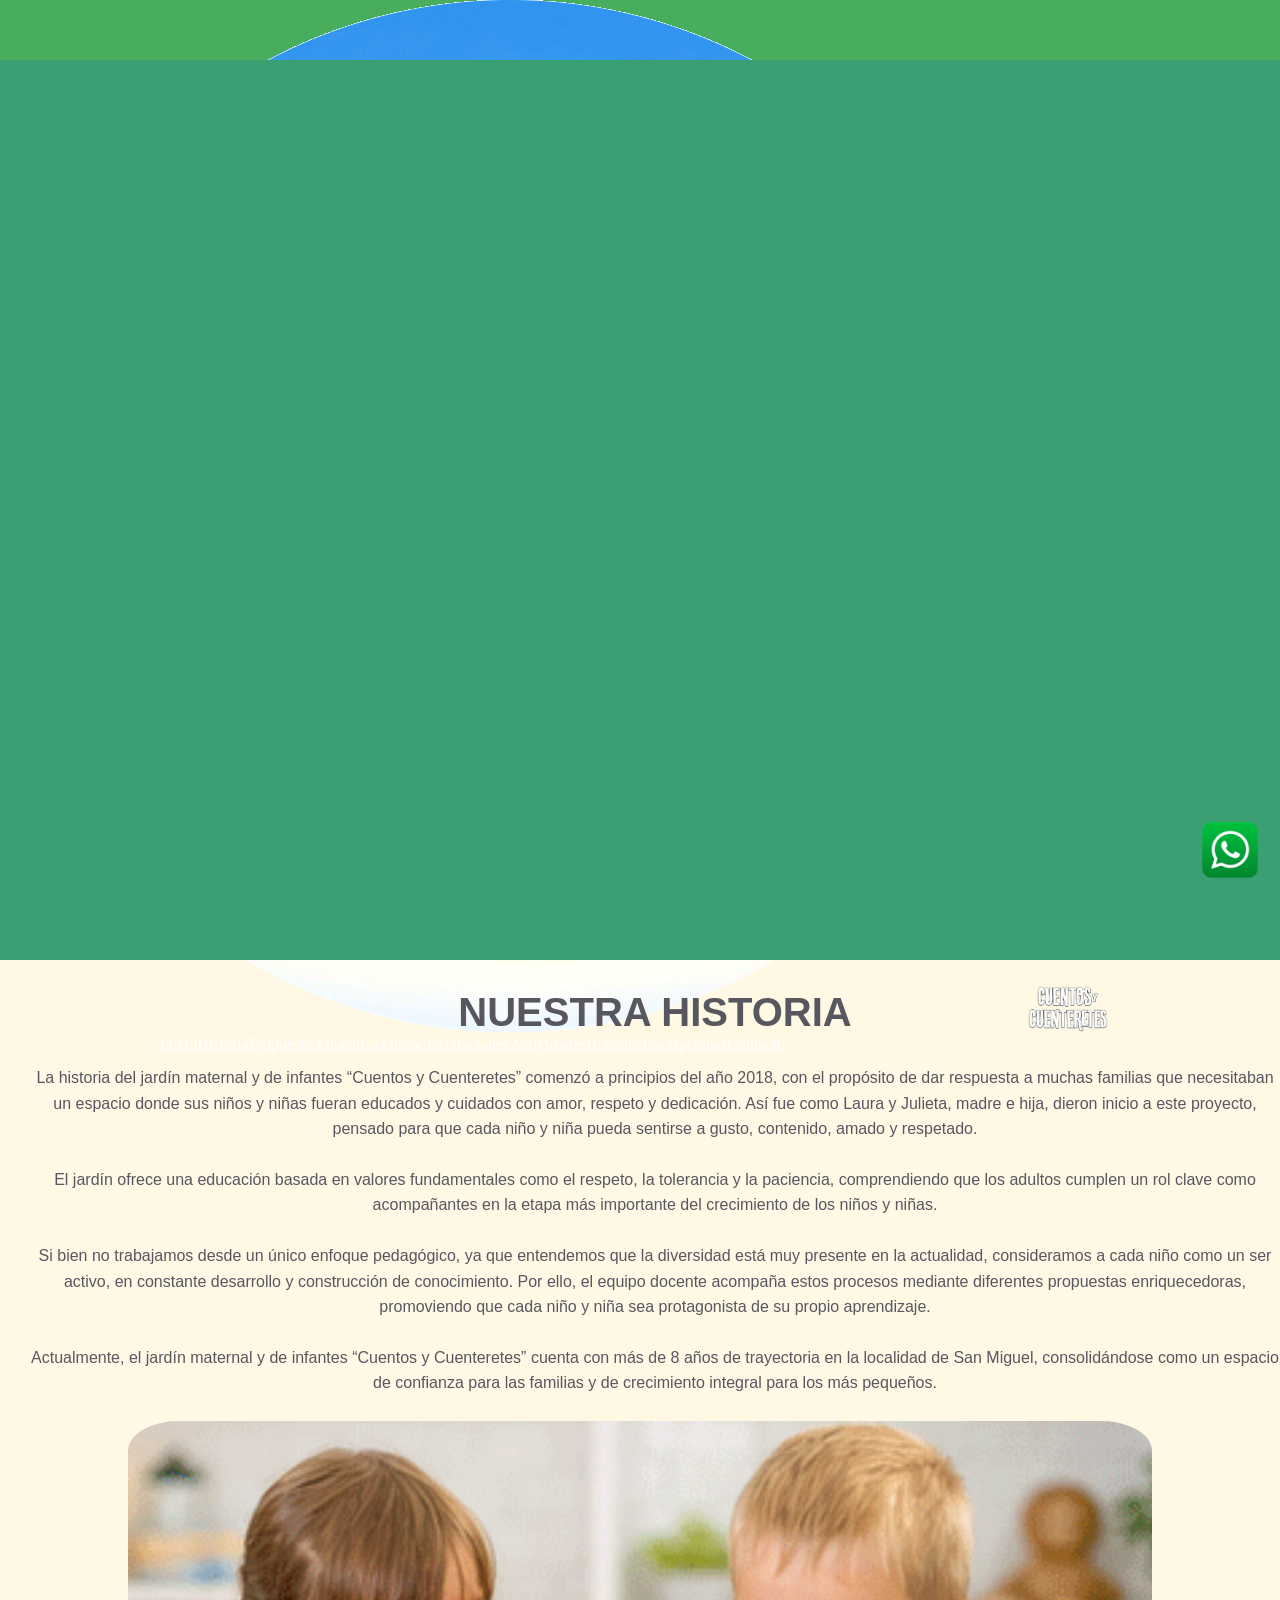
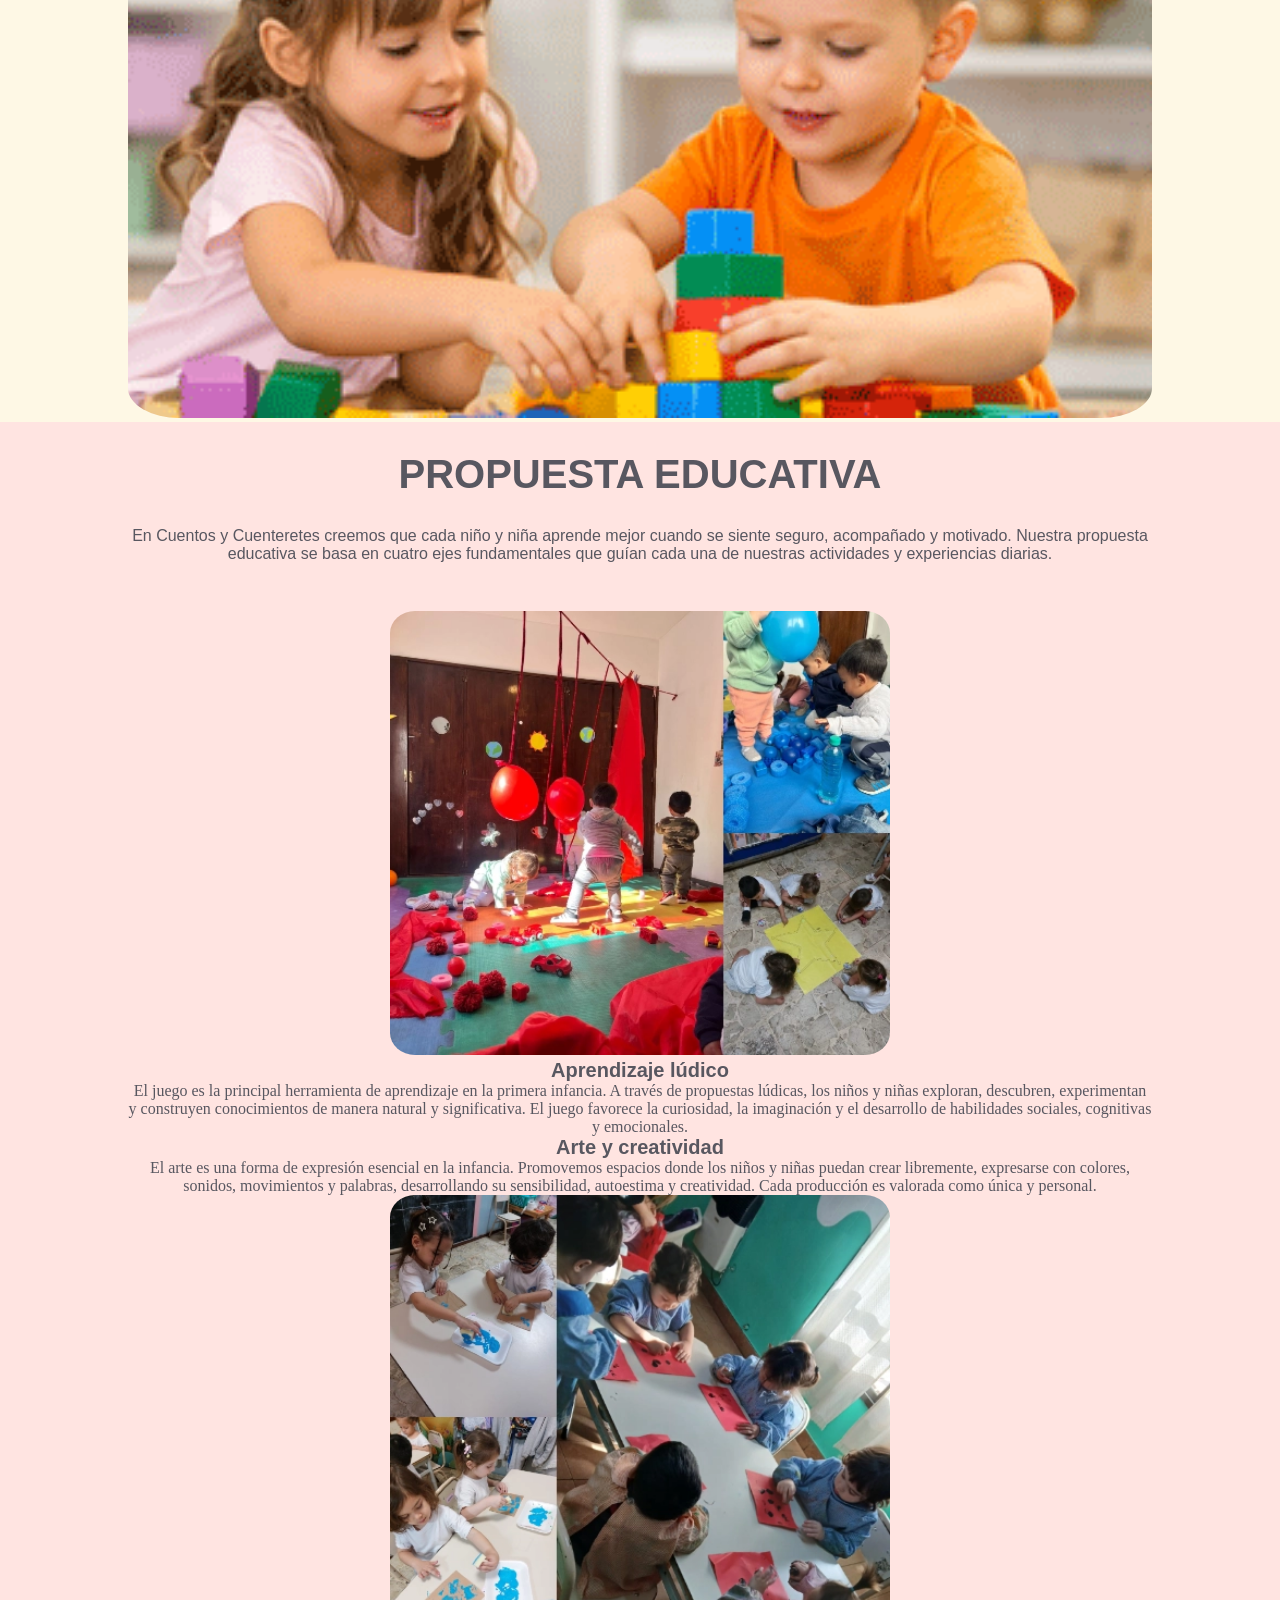
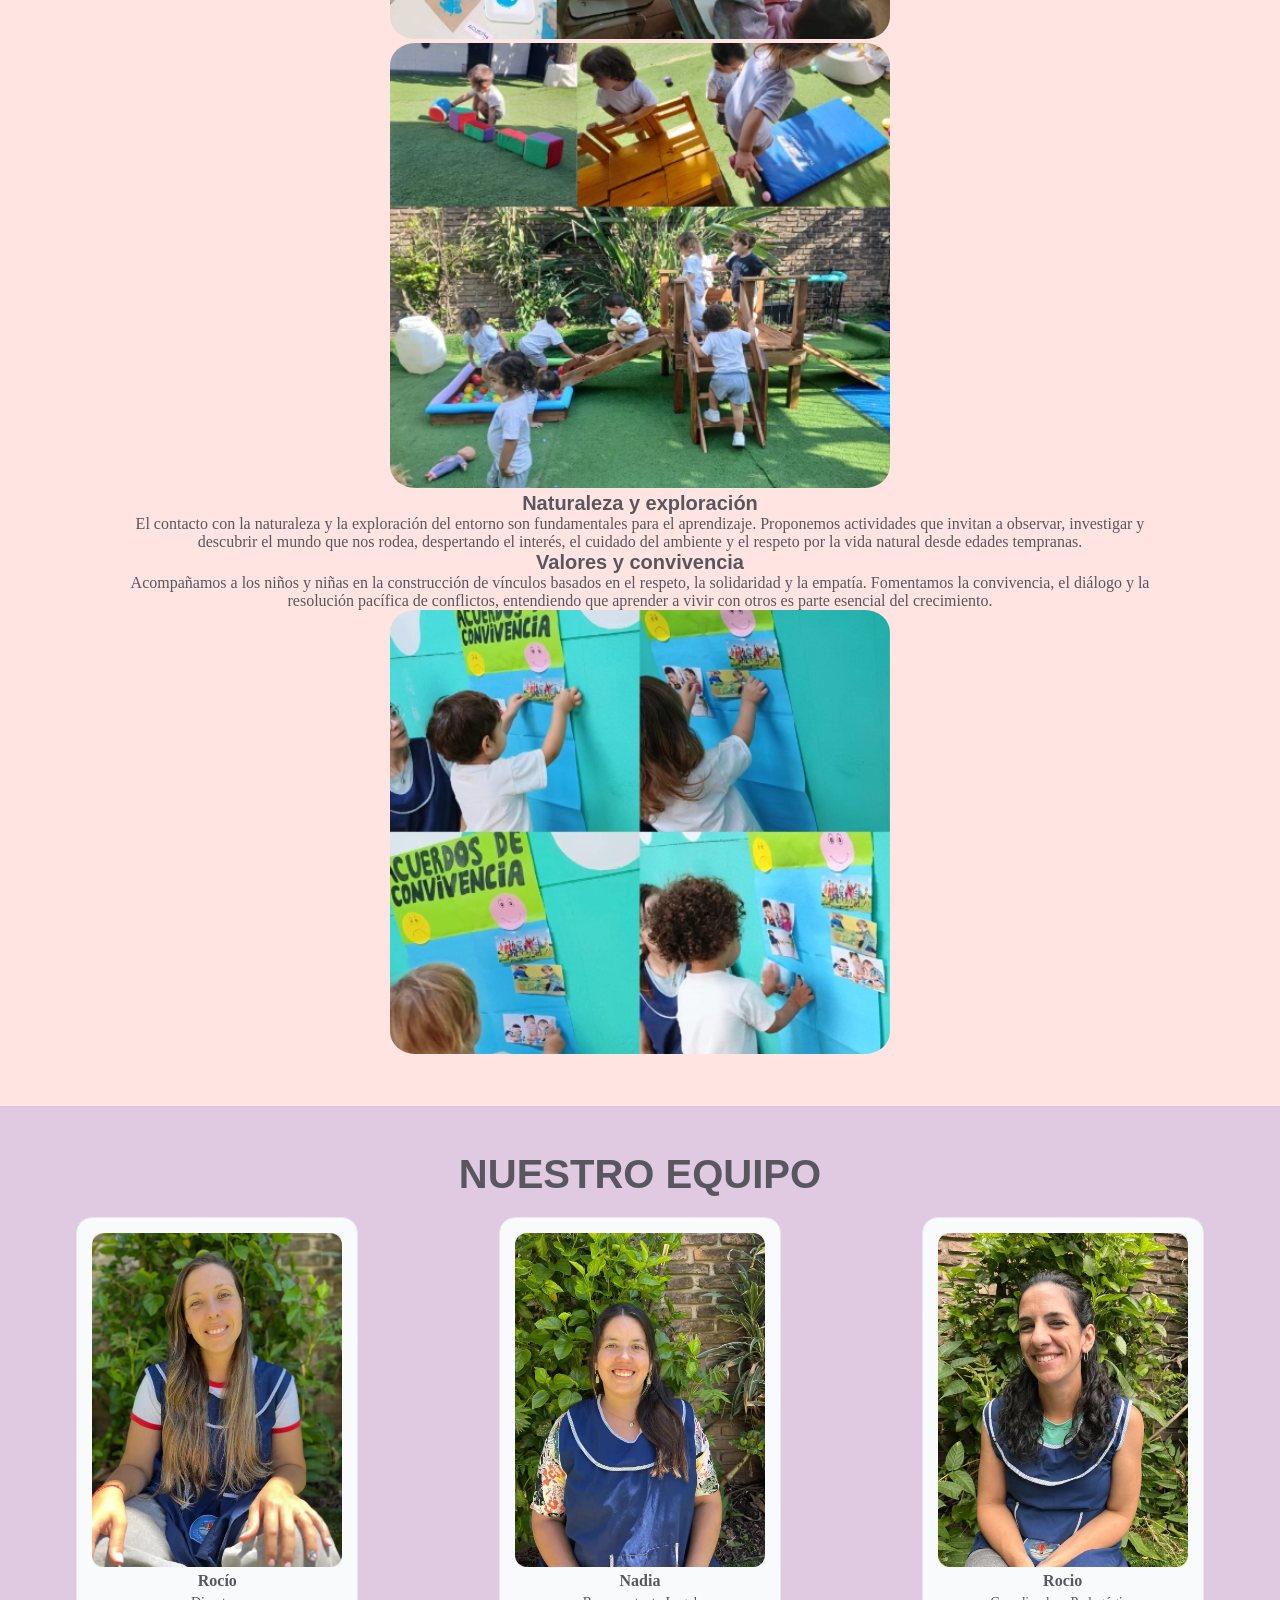
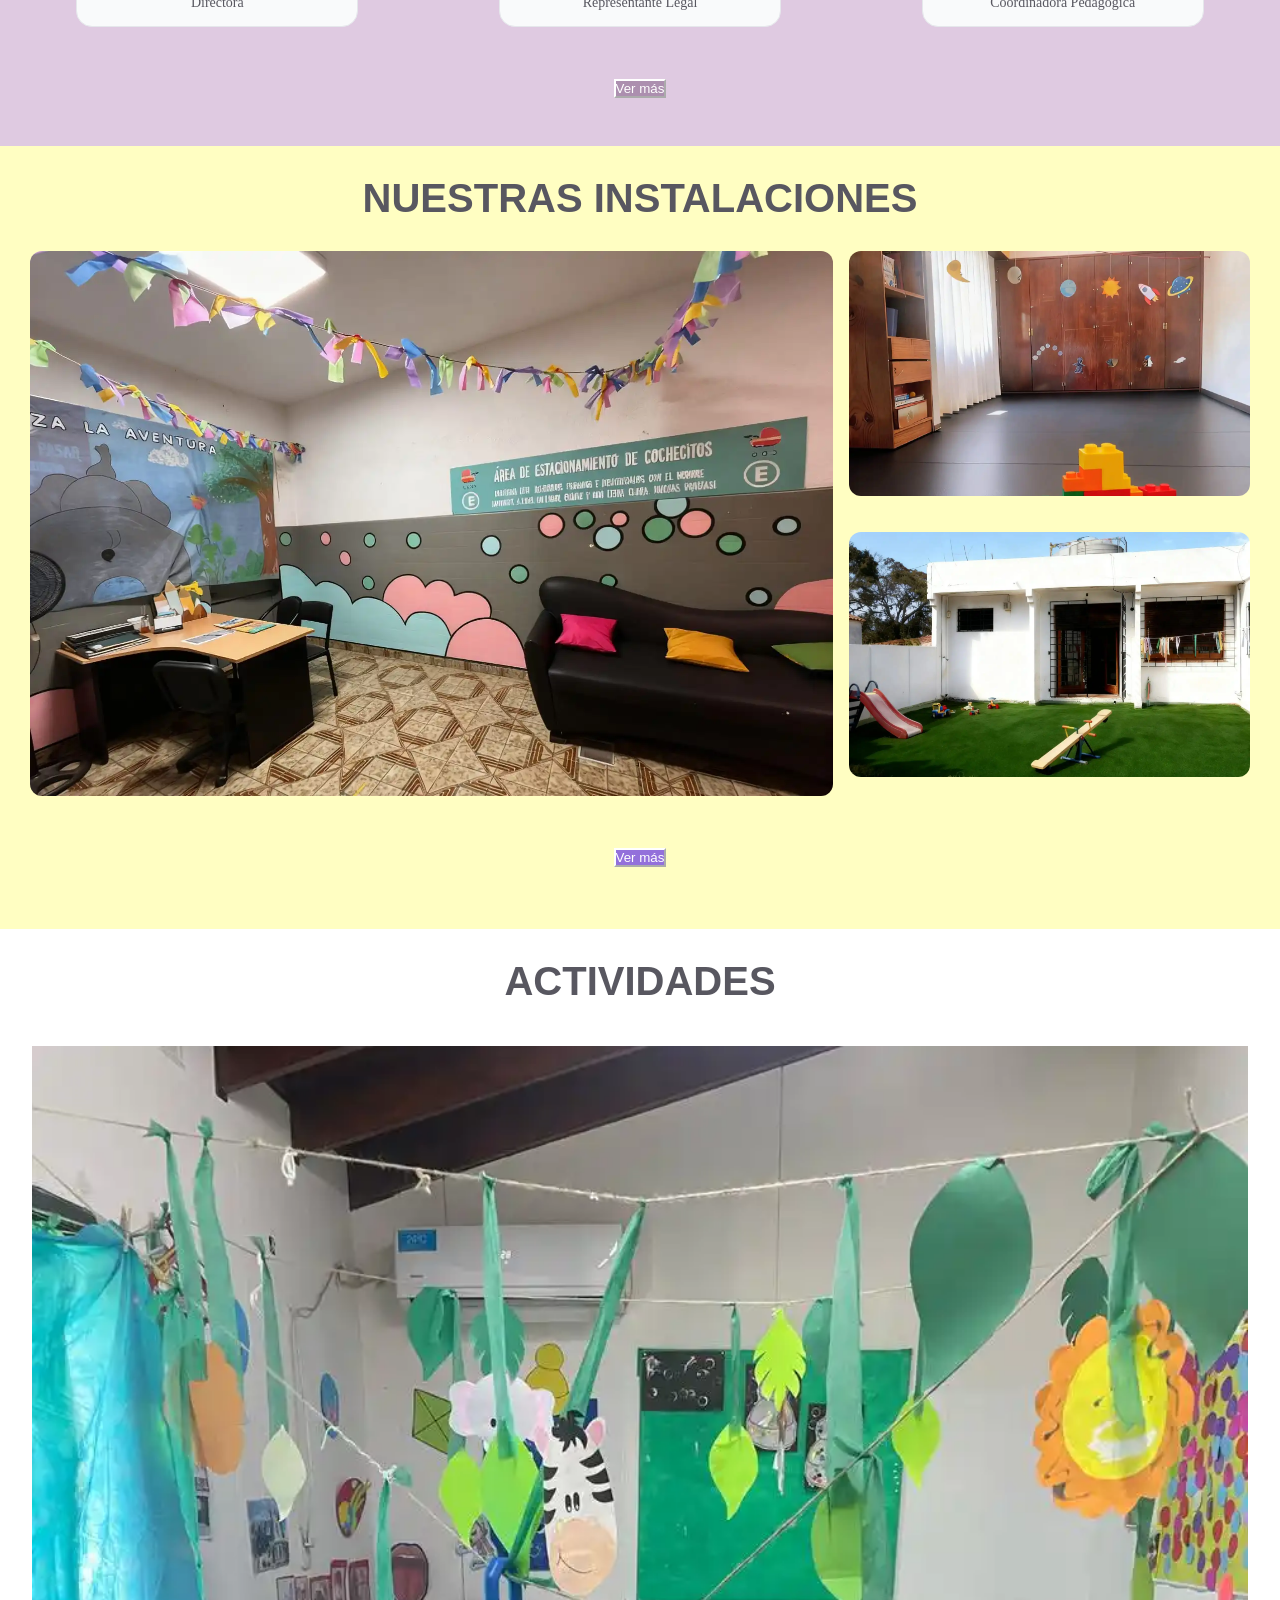
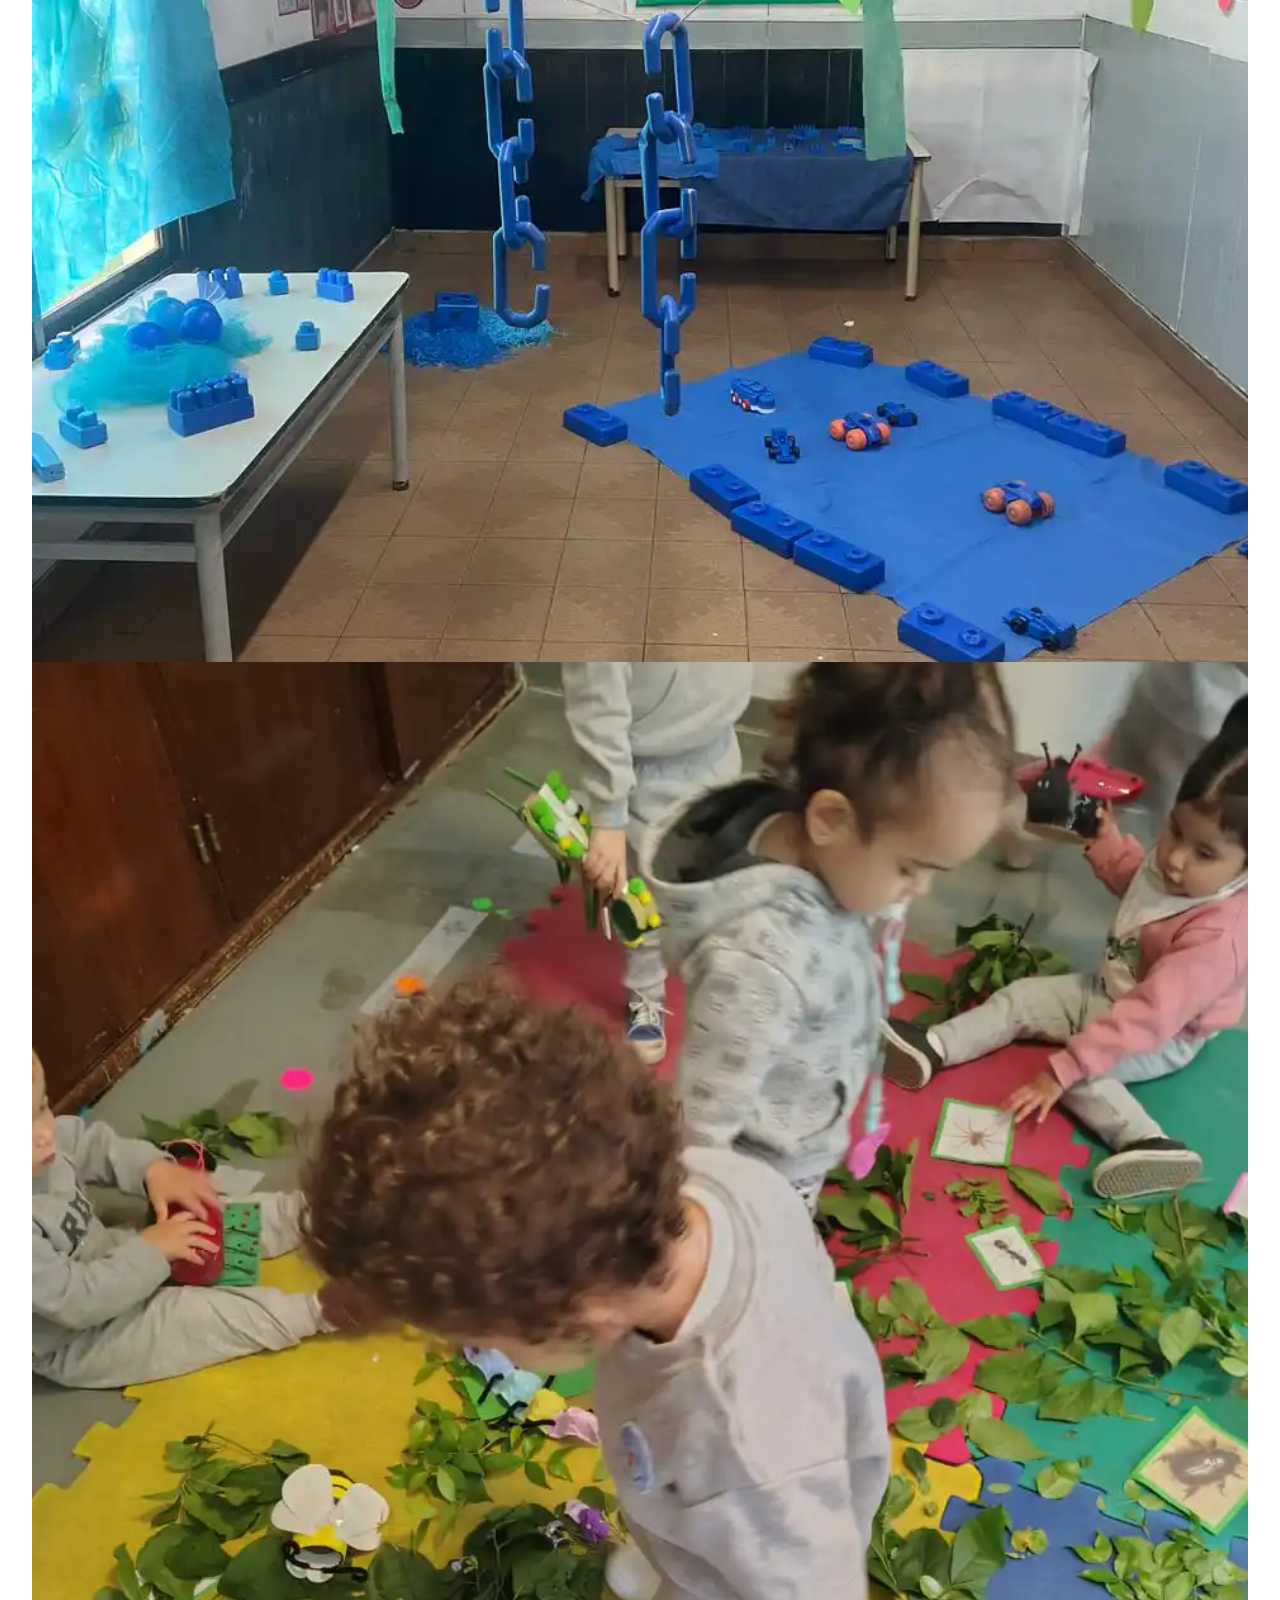
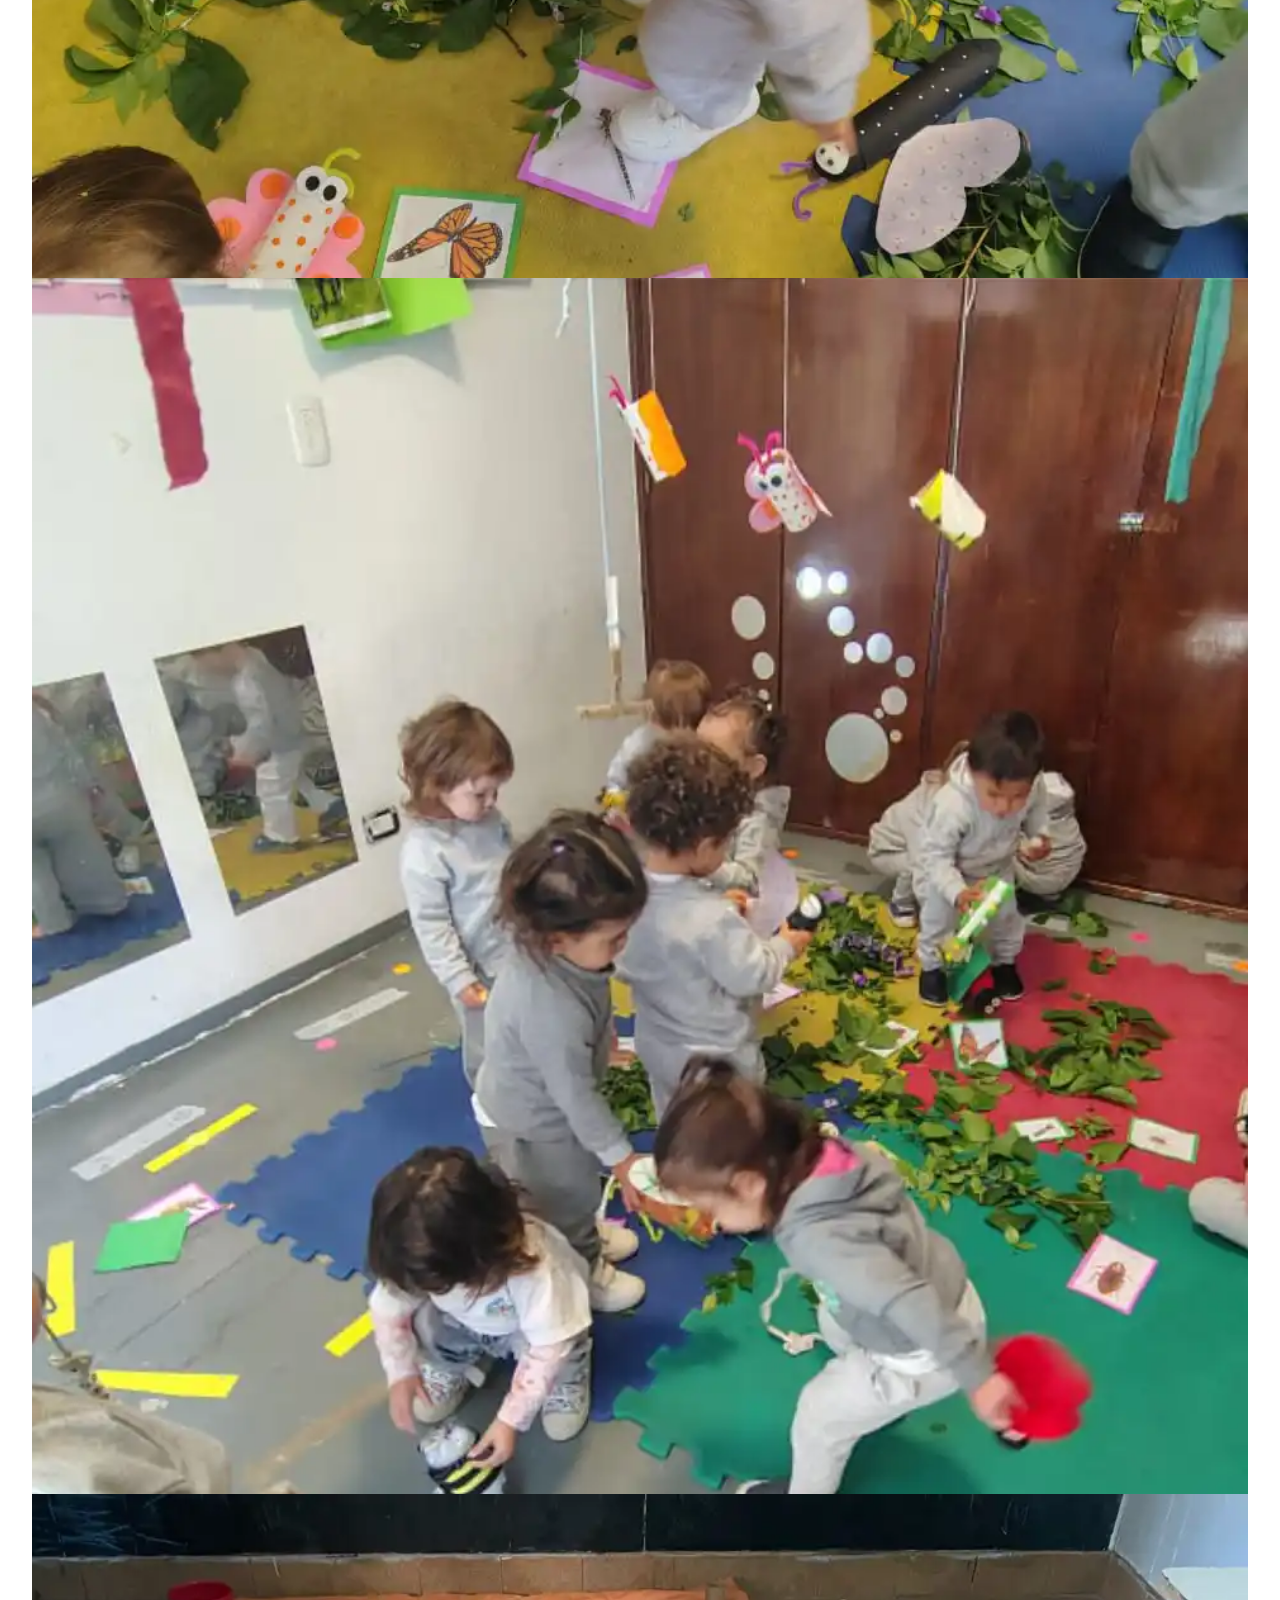
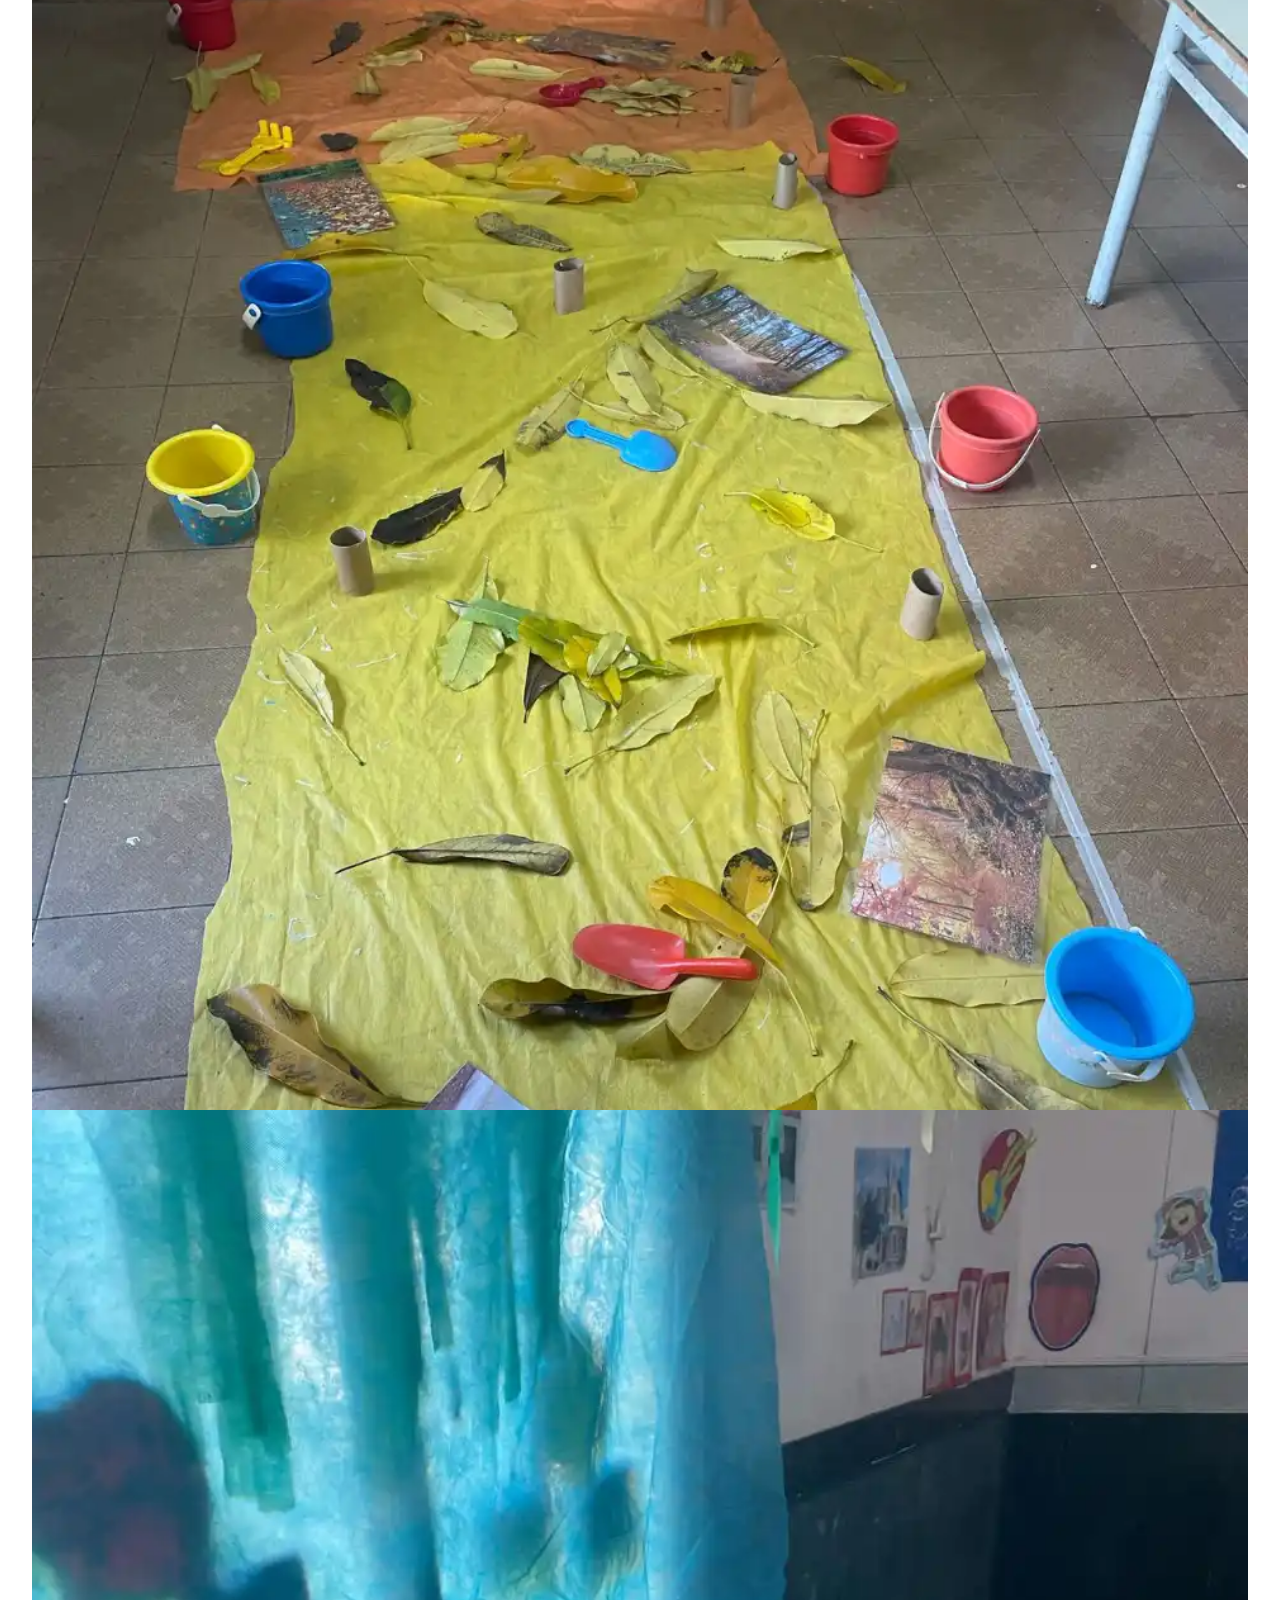
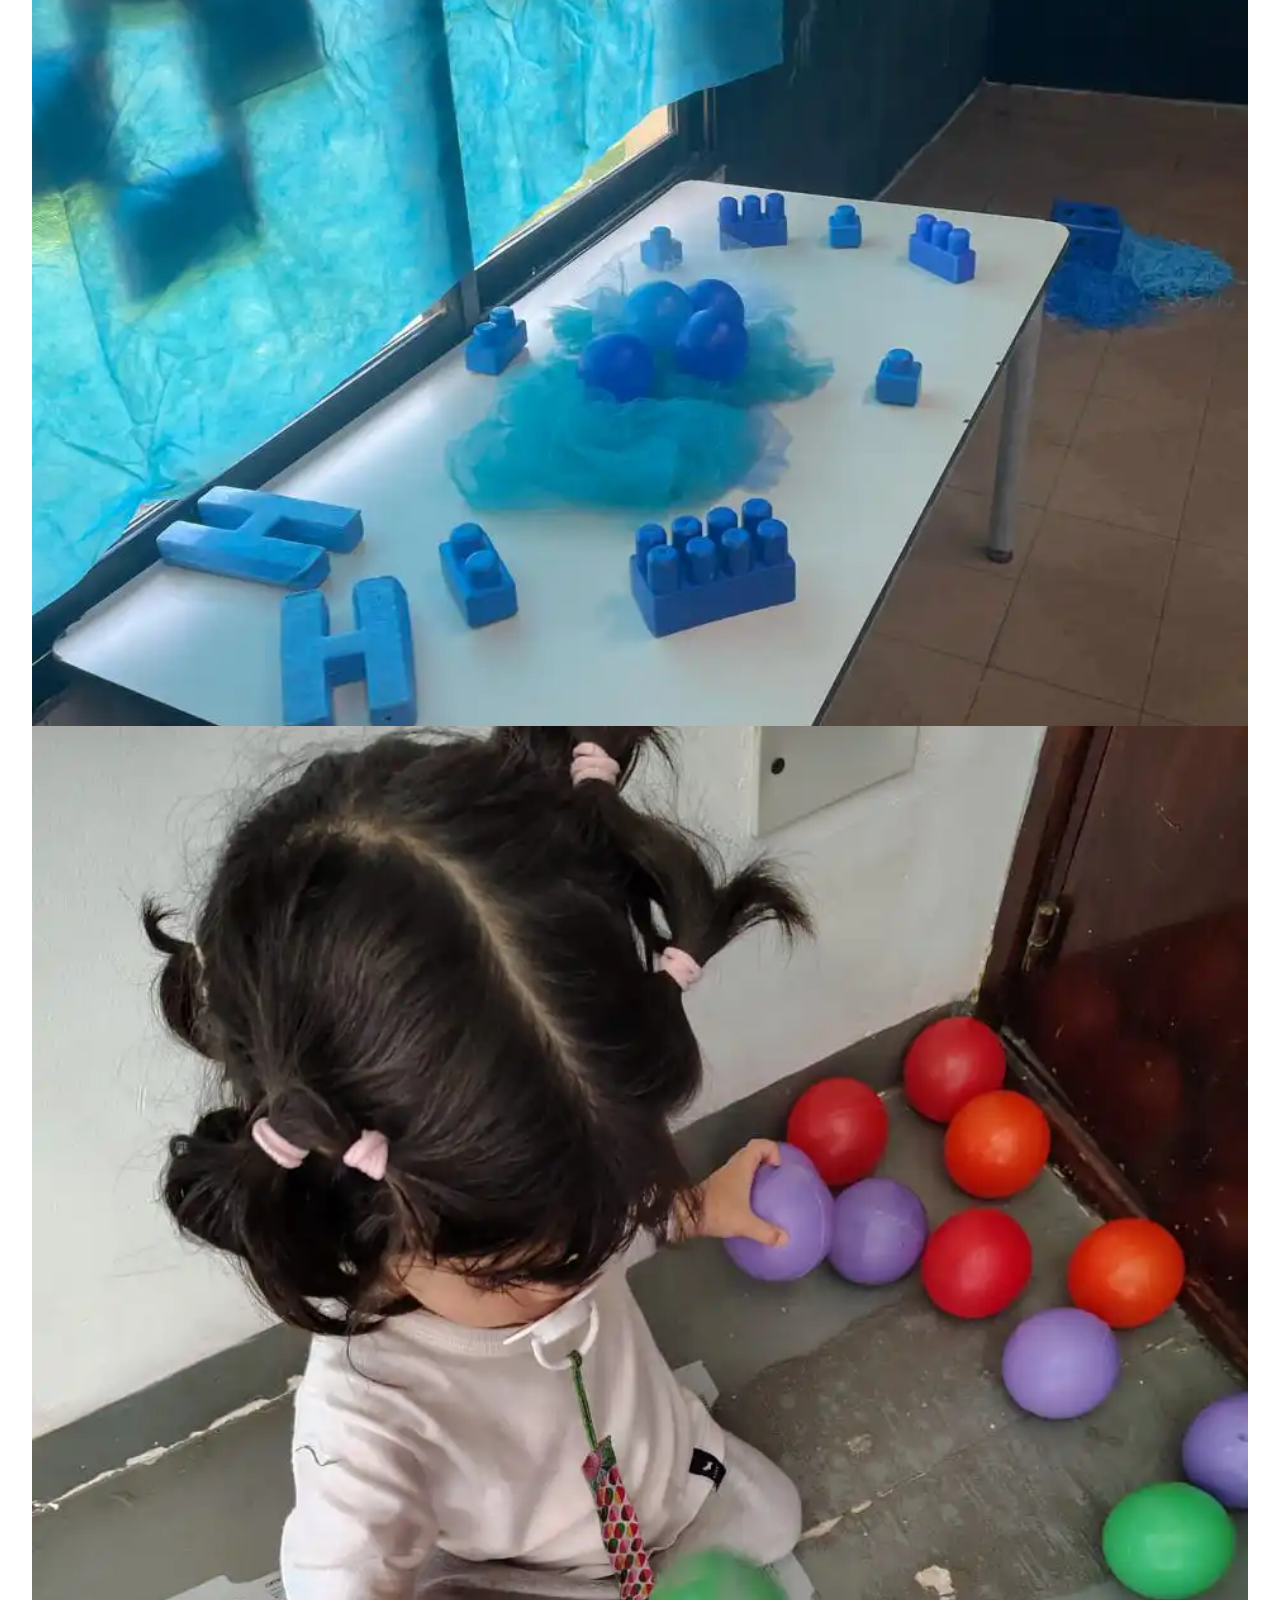
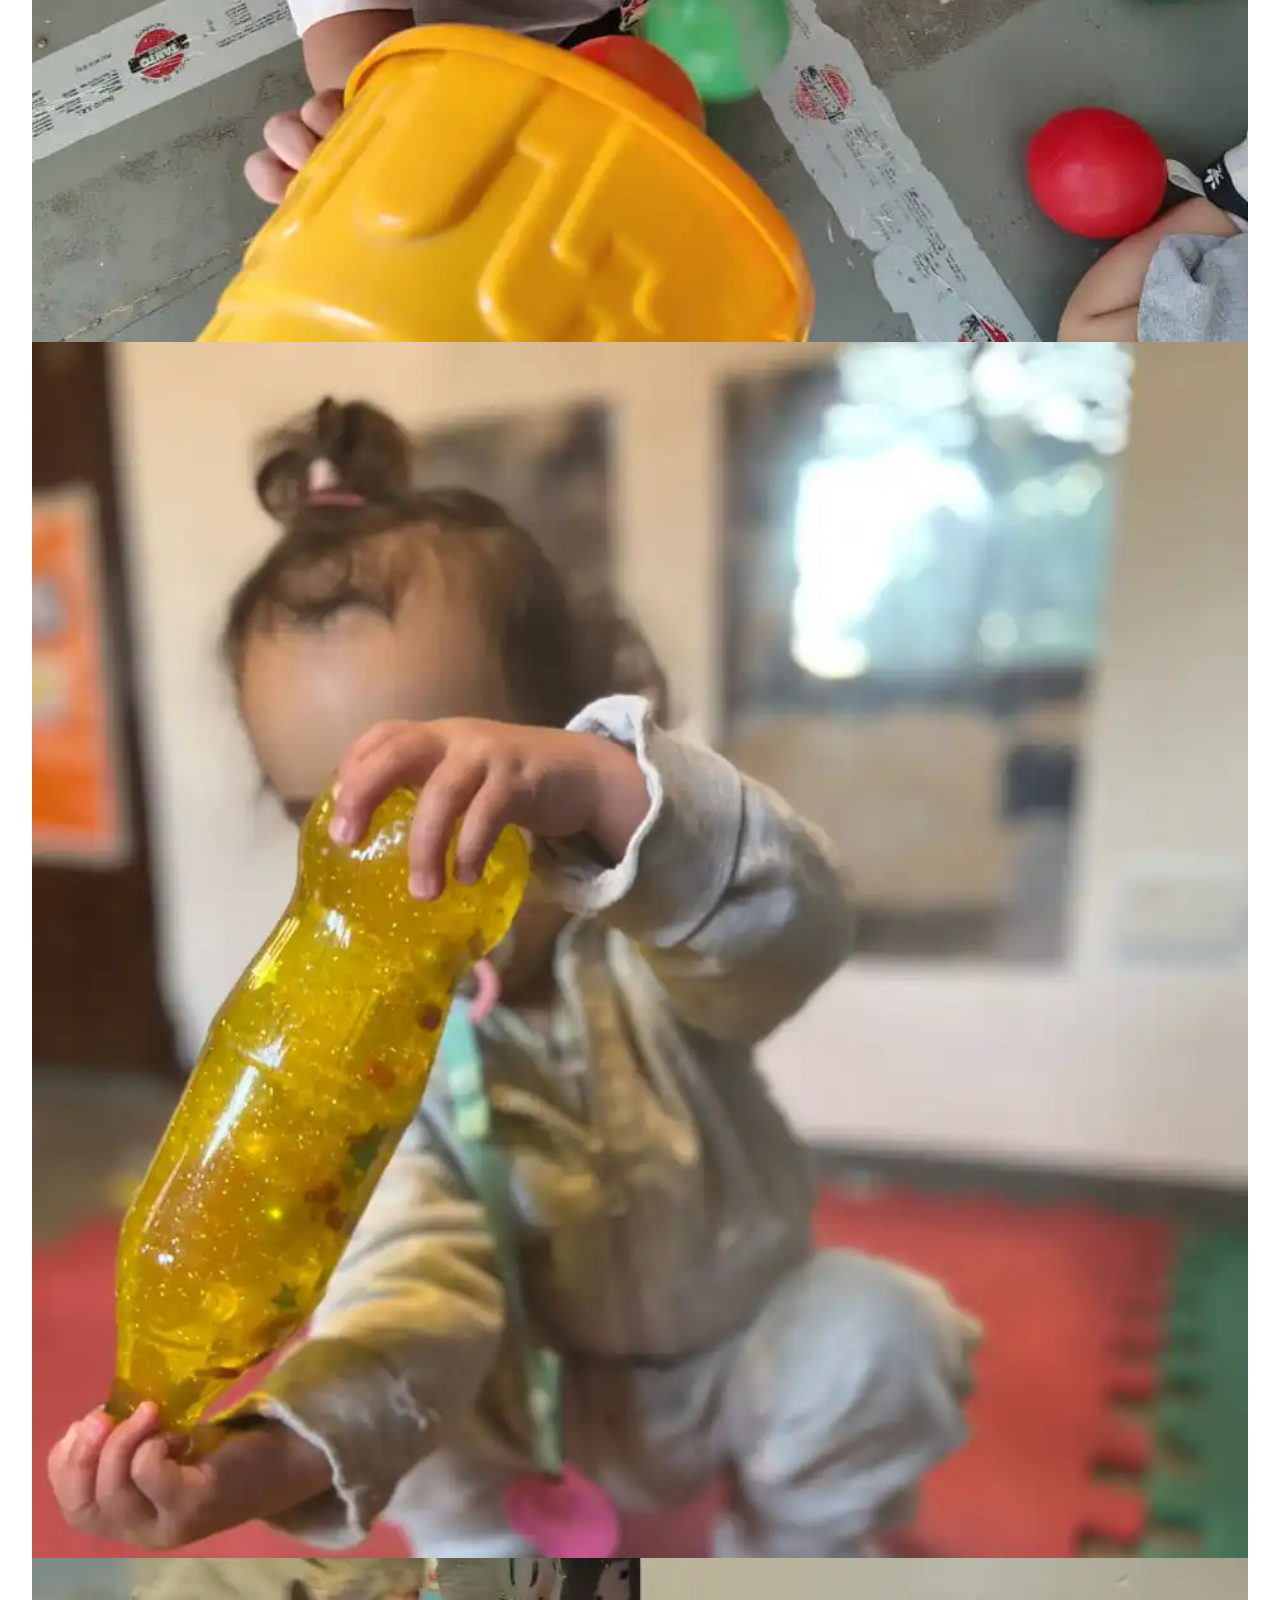
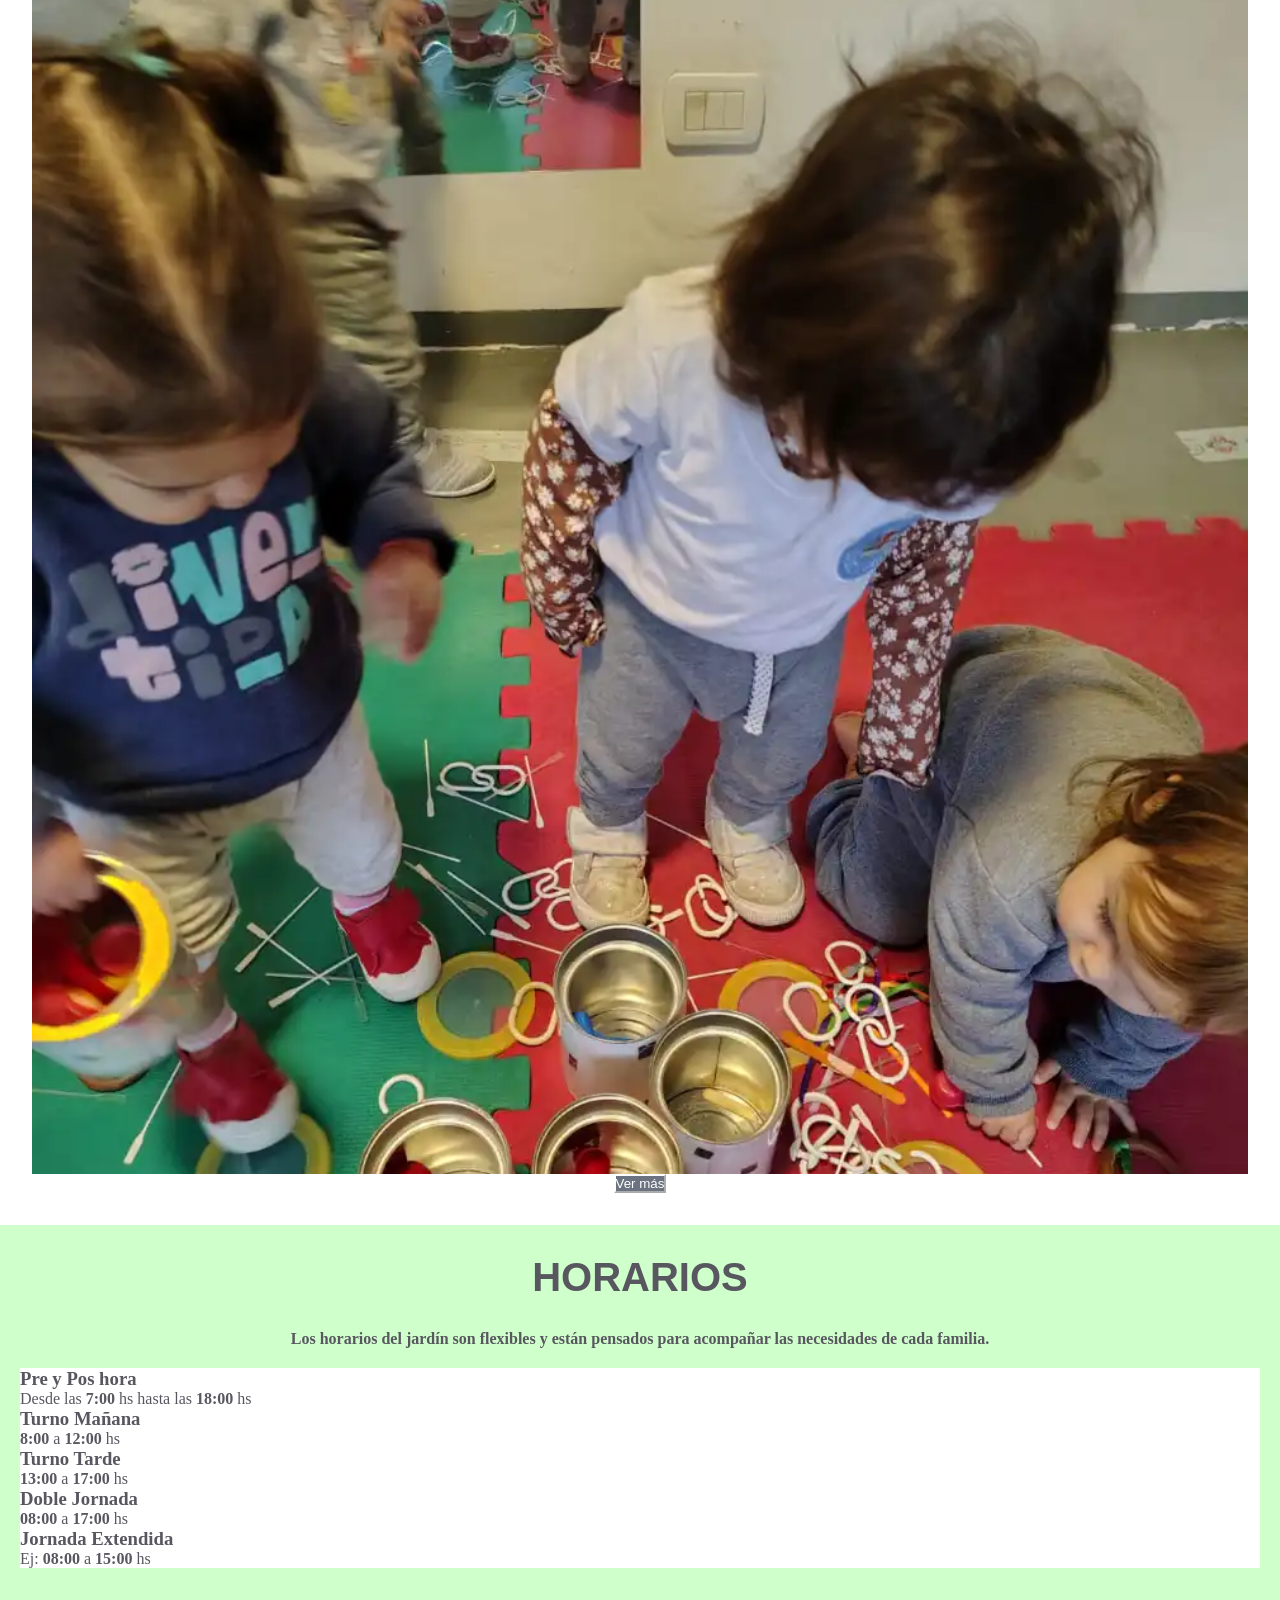
==== commit 26a0e458: "agregamos estilos a los botones" ====
--- a/index.html
+++ b/index.html
@@ -148,27 +148,29 @@
             <div class="galeria-instalaciones">
 
                 <div class="principal">
-                    <img src="image/instalaciones/1hallDeEntrada.jpeg" alt="Hall de entrada">
+                    <img src="image/instalaciones/1hallDeEntrada.webp" alt="Hall de entrada">
                 </div>
 
                 <div class="secundaria">
-                    <img src="image/instalaciones/4salaCeleste.jpeg" alt="Sala Celeste">
+                    <img src="image/instalaciones/4salaCeleste.webp" alt="Sala Celeste">
                 </div>
 
                 <div class="secundaria">
-                    <img src="image/instalaciones/8patio2.jpeg" alt="Patio">
-                </div>
-
-            </div>
-
-            <div class="miniaturas">
-                <img src="image/instalaciones/2biblioteca.jpeg" alt="Biblioteca">
-                <img src="image/instalaciones/3sum.jpeg" alt="SUM">
-                <img src="image/instalaciones/5salaVerde.jpeg" alt="Sala Verde">
-                <img src="image/instalaciones/6salaDeDormir.jpeg" alt="Sala de Dormir">
-                <img src="image/instalaciones/7patio.jpeg" alt="Patio">
-            </div>
-
+                    <img src="image/instalaciones/8patio2.webp" alt="Patio">
+                </div>
+
+            </div>
+
+            <div class="miniaturas ocultas">
+                <img src="image/instalaciones/2biblioteca.webp" alt="Biblioteca">
+                <img src="image/instalaciones/3sum.webp" alt="SUM">
+                <img src="image/instalaciones/5salaVerde.webp" alt="Sala Verde">
+                <img src="image/instalaciones/6salaDeDormir.webp" alt="Sala de Dormir">
+                <img src="image/instalaciones/7patio.webp" alt="Patio">
+            </div>
+        </div>
+        <div class="contenedorBoton">
+            <button id="btnInstalaciones" type="button" class="button buttonInstal is-primary is-normal is-link is-outlined"> Ver más</button>
         </div>
     </section>
 
--- a/css/style.css
+++ b/css/style.css
@@ -288,7 +288,7 @@
 }
 
 .contenedorEquipoDocente{
-  margin-top: 0px;
+  margin-top: -50px;
 }
 
 .contenedorDocentes{
@@ -346,6 +346,7 @@
 
 .buttonEquipo{
   background-color: #ac8faf !important;
+  margin-top: -30px;
 }
 
 .button.is-outlined{
@@ -420,6 +421,15 @@
 .galeria-instalaciones img:hover,
 .miniaturas img:hover{
     transform: scale(1.03);
+}
+
+.ocultas{
+    display: none;
+}
+
+.buttonInstal{
+  background-color: #9370DB !important;
+  margin-top: 20px;
 }
 
 @media (max-width: 768px){
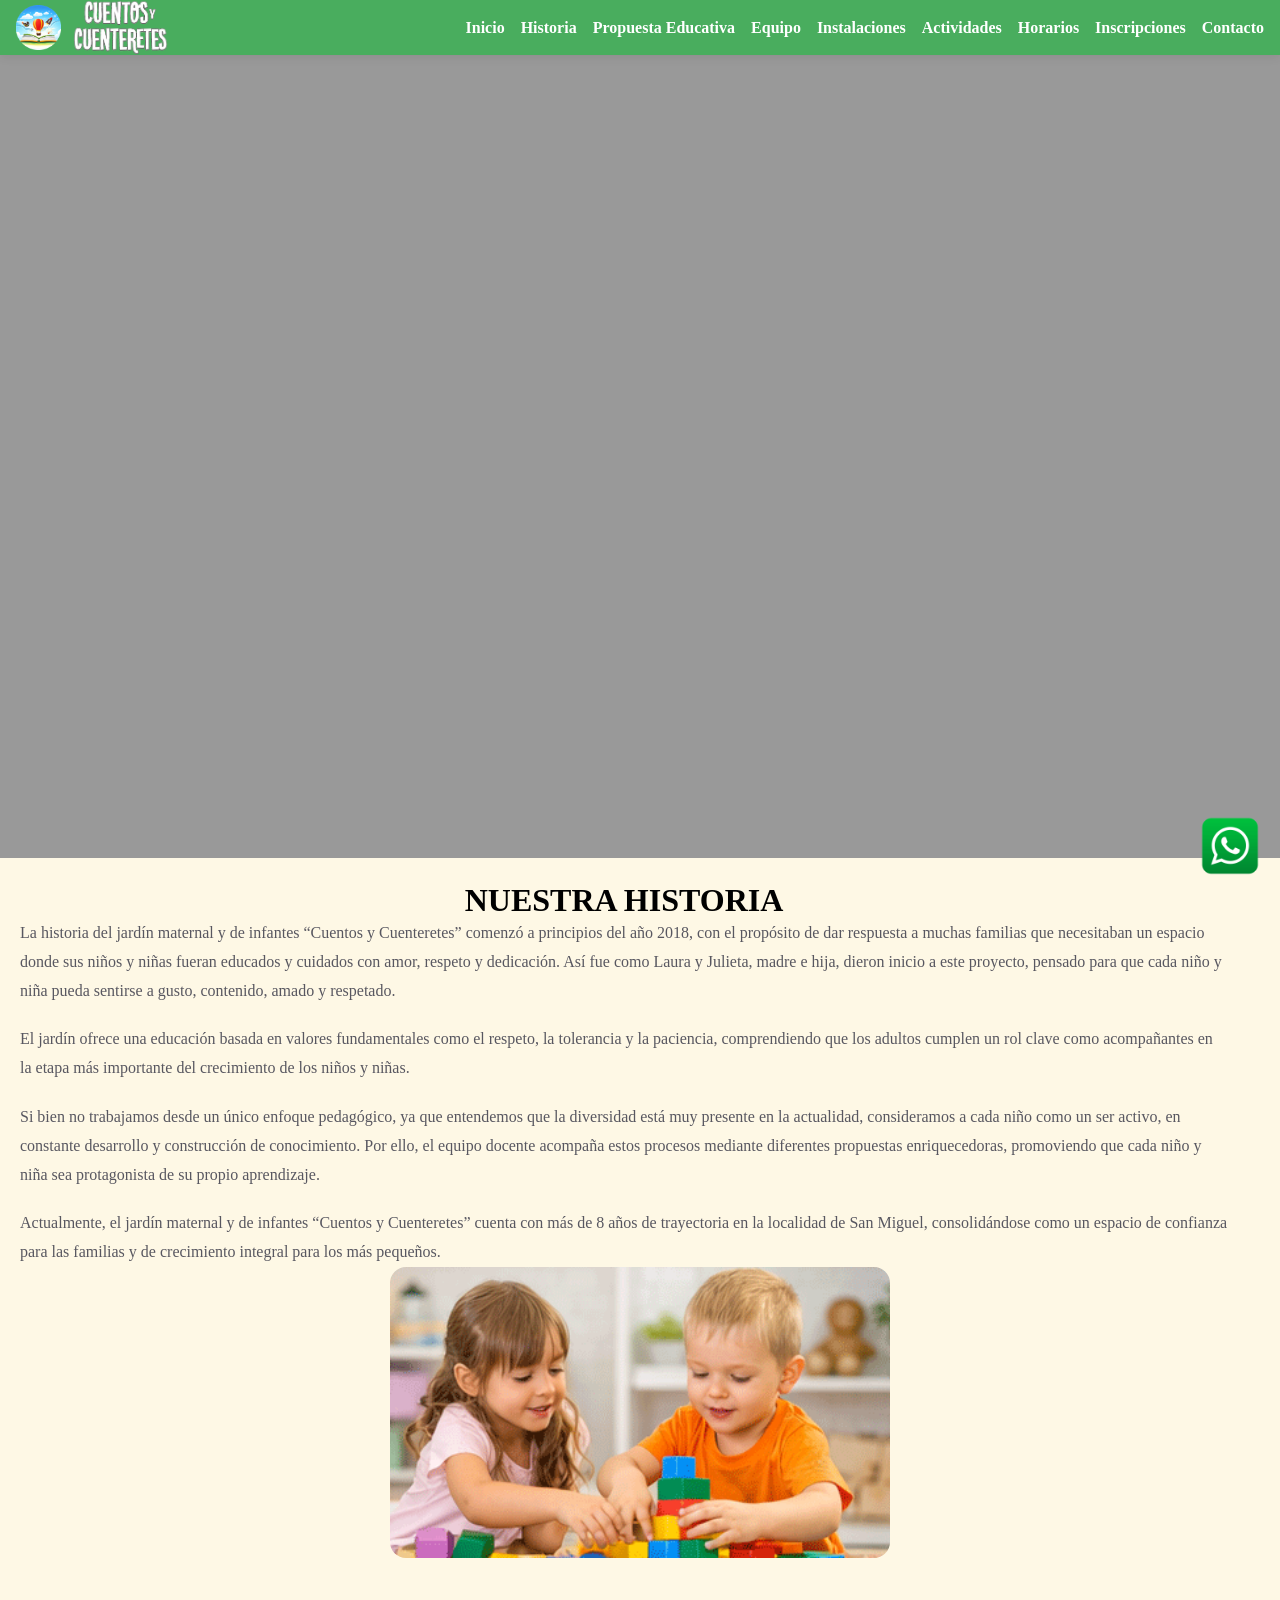
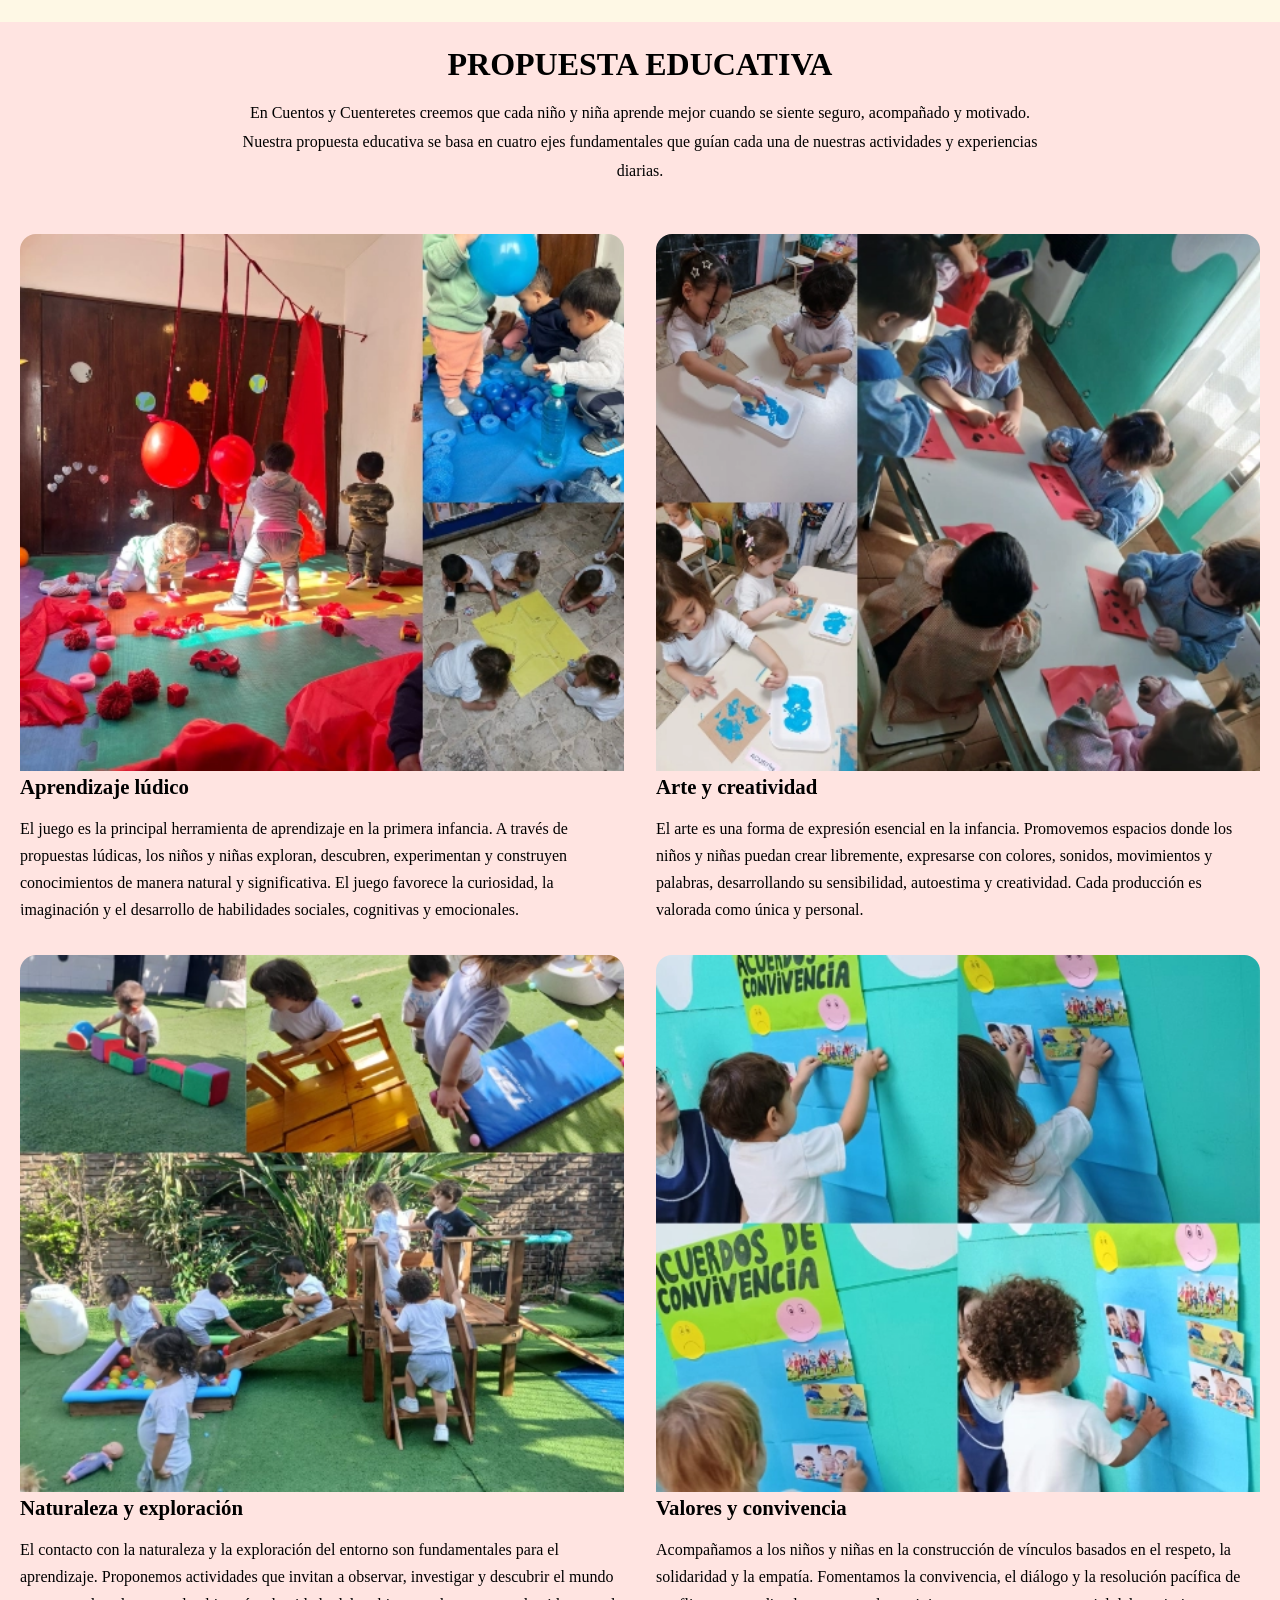
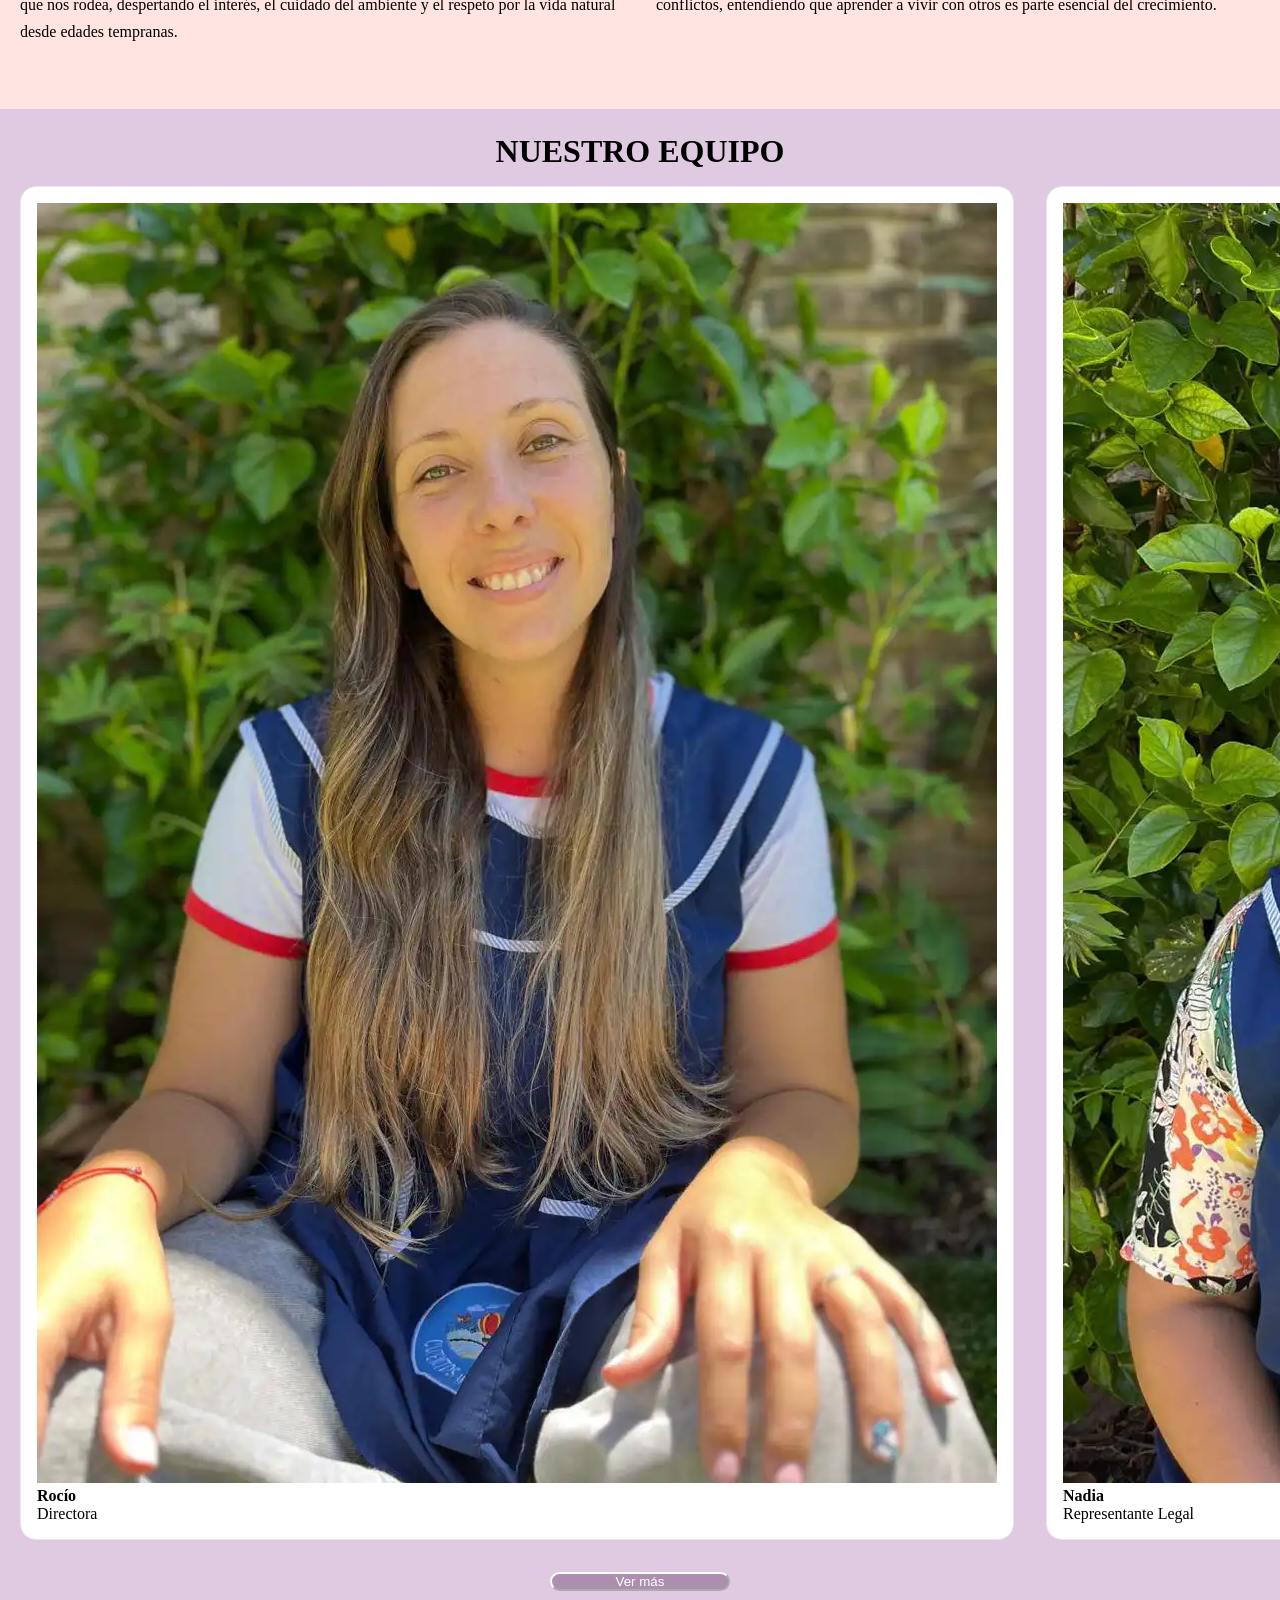
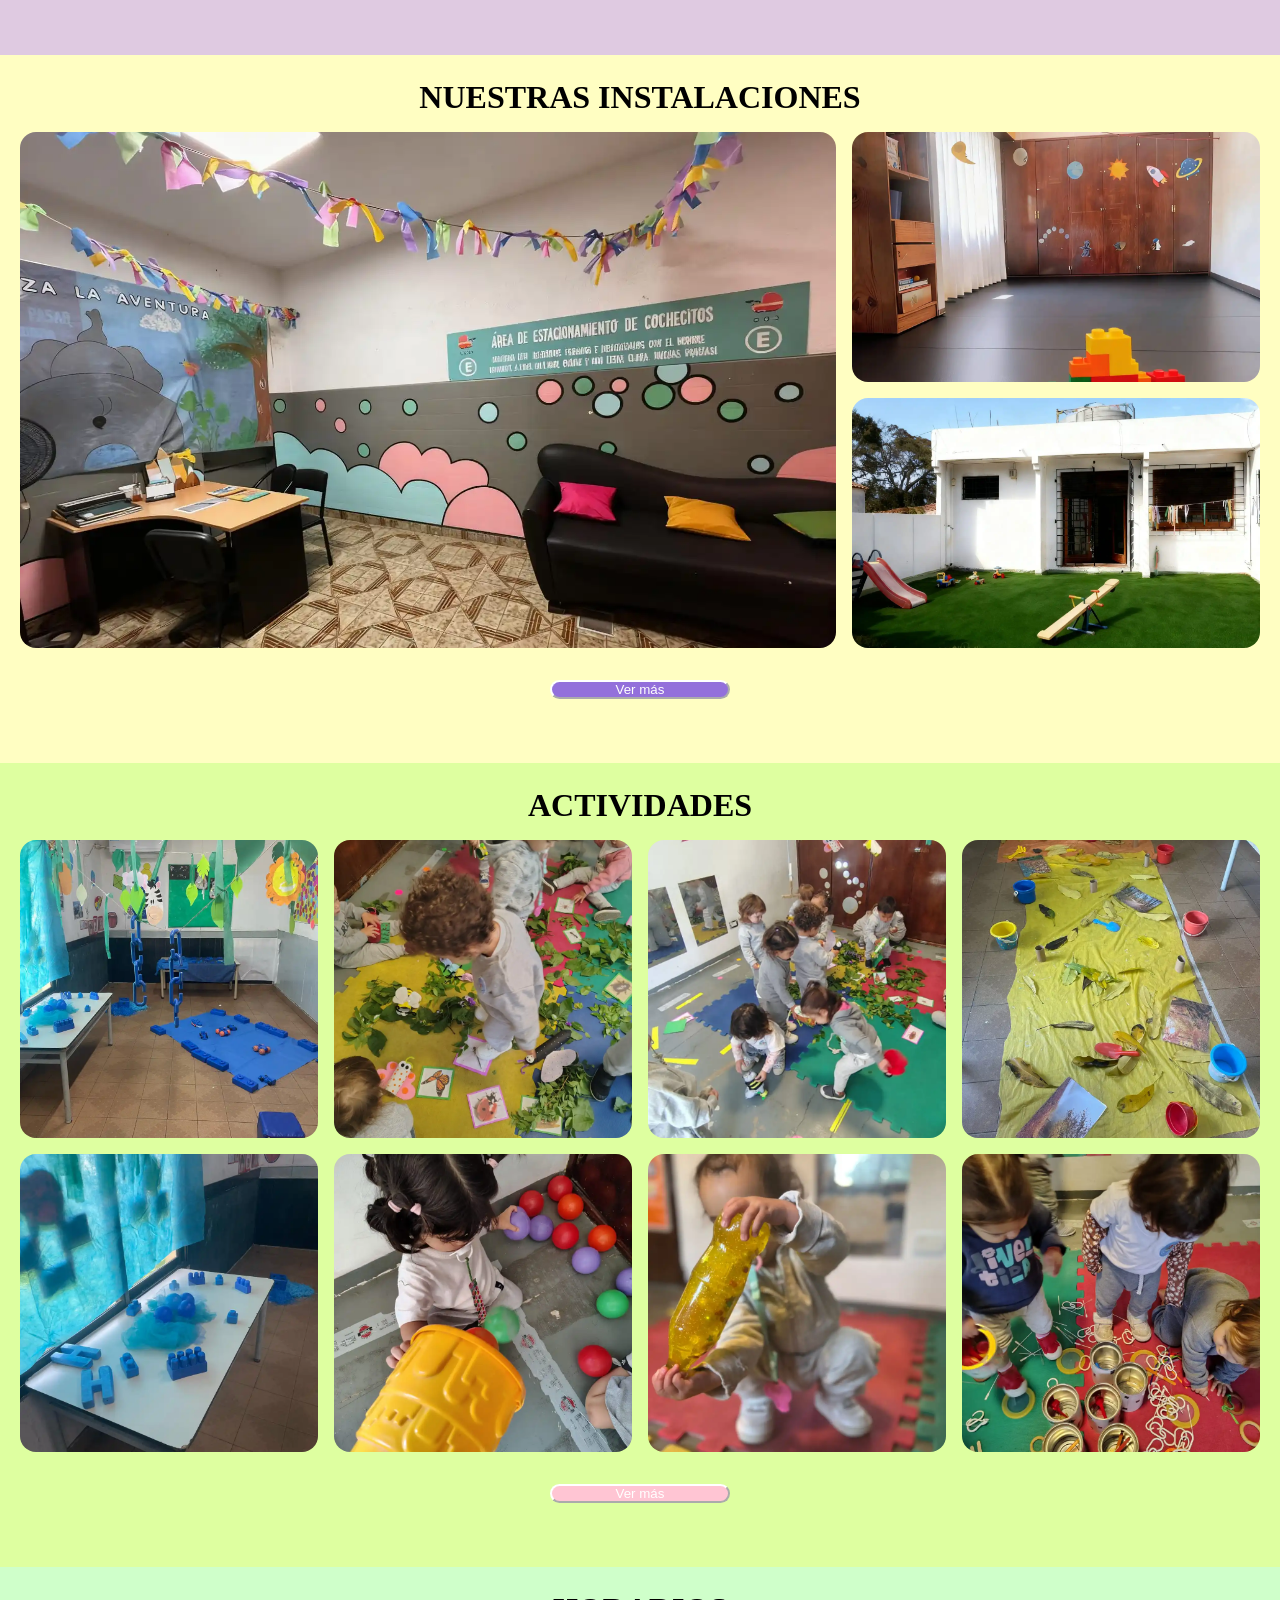
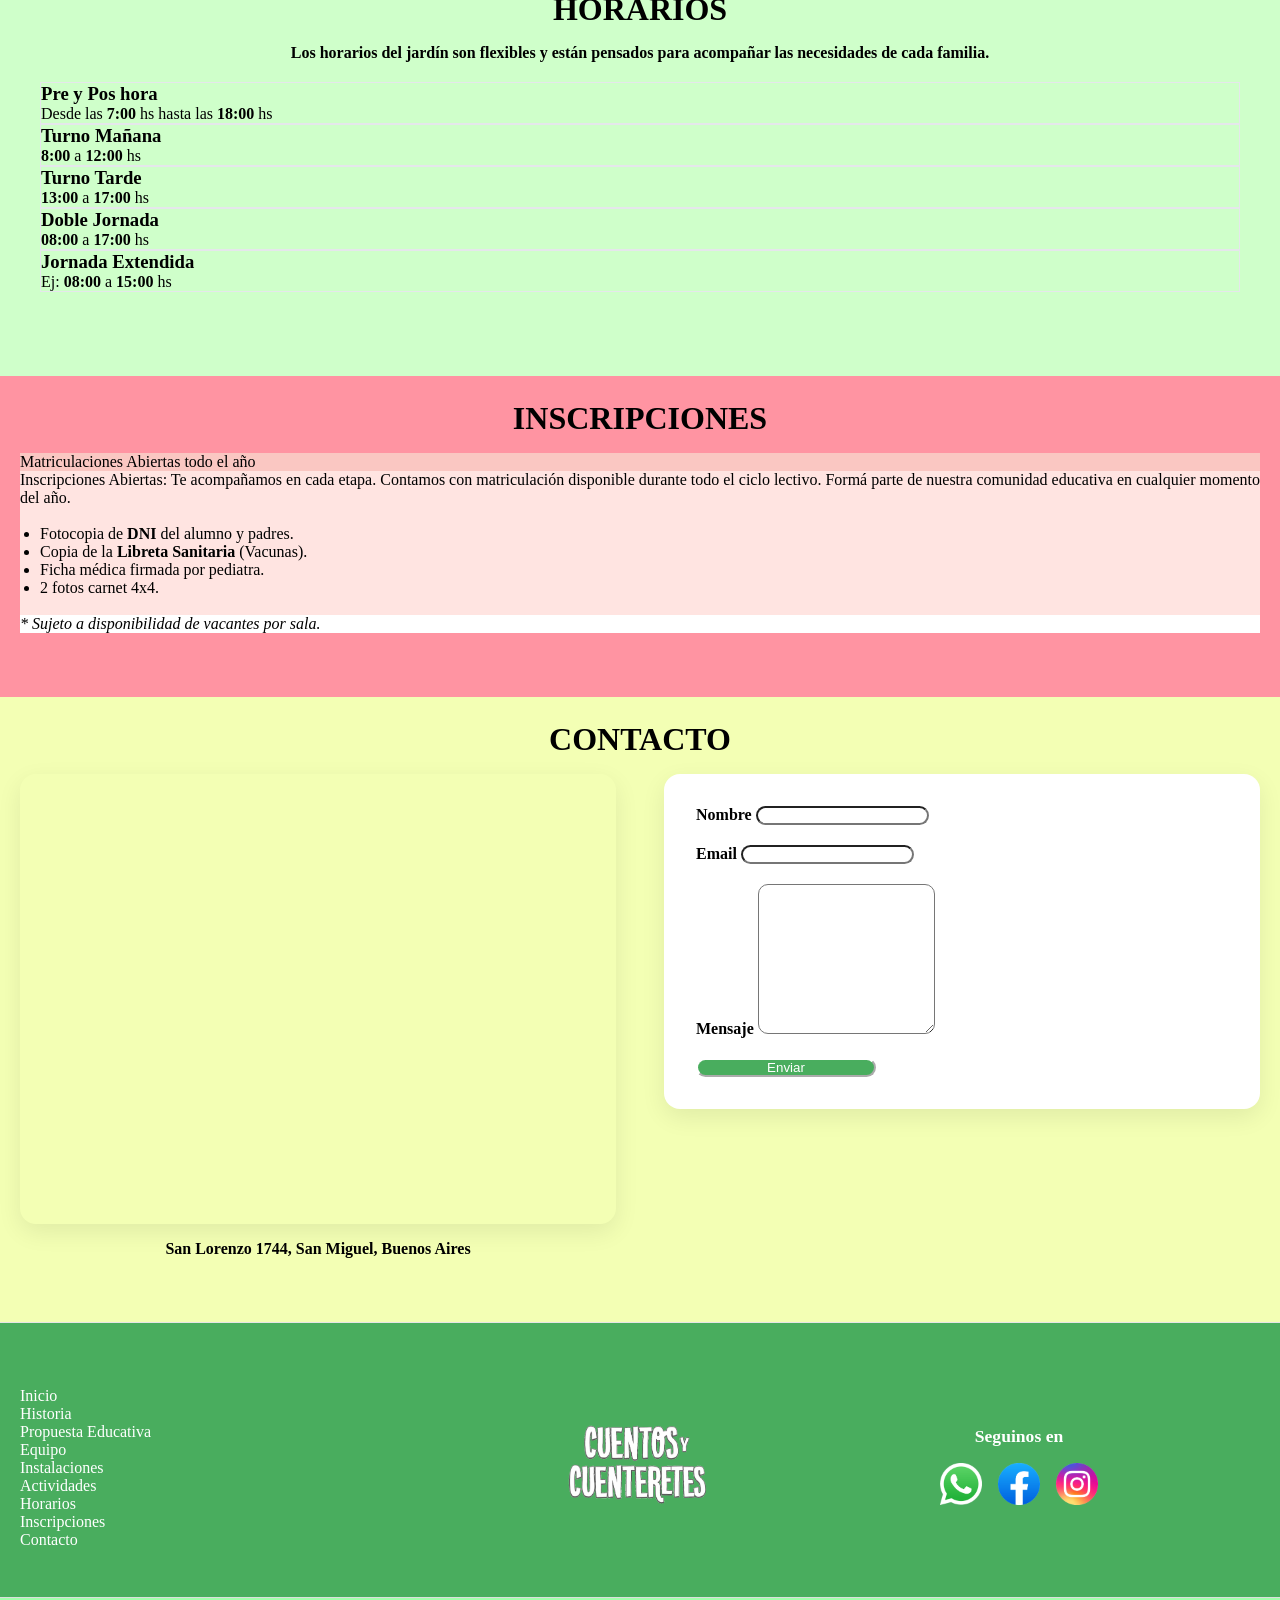
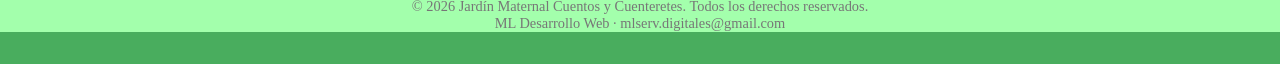
==== commit 552604b6: "modificamos stylos en la web" ====
--- a/index.html
+++ b/index.html
@@ -1,5 +1,5 @@
 <!DOCTYPE html>
-<html lang="en" data-theme="light">
+<html lang="es" data-theme="light">
 <head>
     <meta charset="UTF-8">
     <meta name="viewport" content="width=device-width, initial-scale=1.0">
@@ -8,47 +8,60 @@
     <!-- Palabras claves -->
     <meta name="keywords" content="jardín maternal, jardín infantil, educación inicial, San Miguel, primera infancia, sala maternal">
     <!-- Vista al compartir el enlace -->
-    <meta property="og:title" content="Jardín Maternal Cuentos">
+    <meta property="og:title" content="Jardín Maternal Cuentos y Cuenteretes | San Miguel">
     <meta property="og:description" content="Un espacio de aprendizaje, cuidado y crecimiento para los más pequeños.">
-    <meta property="og:image" content="https://marce-lama.github.io/jardinMaternal/image/logo.png">
+    <meta property="og:image" content="https://cuentosycuenteretes.com/image/logo.png">
     <meta property="og:type" content="website">
+    <meta property="og:url" content="https://cuentosycuenteretes.com/">
+    <meta property="og:site_name" content="Jardín Maternal Cuentos y Cuenteretes">
+    <meta name="robots" content="index, follow">
 
     <link rel="stylesheet" href="css/style.css">
     <link rel="stylesheet" href="https://cdn.jsdelivr.net/npm/bulma@1.0.4/css/bulma.min.css">
+    <link rel="canonical" href="https://cuentosycuenteretes.com/">
     <!-- Logo junto al titulo de la pestaña -->
     <link rel="icon" type="image/png" href="./image/logo.png">
-    <title>Cuentos y Cuenteretes</title>
+    <title>Jardín Maternal Cuentos y Cuenteretes | San Miguel</title>
 </head> 
 <body>
 
    <!------------------------------- CODIGO DEL NAVBAR ------------------------------->
    
-    <nav class="navbar is-fixed-top has-shadow has-background-danger-light" role="navigation" aria-label="main navigation">
-        <div class="navbar-brand contenedorLogo">
-            <a class="navbar-item has-text-danger" href="#inicio">
-                <img class="logo2" src="image/logo.png" alt="Logo Jardín Maternal Cuentos y Cuenteretes">
-                <img class="logo" src="image/logo3.png" alt="Logo Jardín Maternal Cuentos y Cuenteretes">
+    <nav class="navbarPrincipal">
+    <div class="navbarContainer">
+
+        <div class="navbar-brand">
+
+            <a class="navbar-item logoNavbar" href="#inicio">
+                <img class="logo2" src="image/logo.png" alt="">
+                <img class="logo" src="image/logo3.png" alt="">
             </a>
 
-            <!-- Botón hamburguesa -->
-            <a role="button" class="navbar-burger navbar-burger-boton" aria-label="menu" aria-expanded="false" data-target="navbarMenu">
-                <span aria-hidden="true"></span>
-                <span aria-hidden="true"></span>
-                <span aria-hidden="true"></span>
-            </a>
+            <button
+                class="navbar-burger navbar-burger-boton"
+                aria-label="Abrir menú"
+                aria-expanded="false"
+                data-target="navbarMenu"
+            >
+                <span></span>
+                <span></span>
+                <span></span>
+            </button>
+
         </div>
 
         <div id="navbarMenu" class="navbar-menu">
-            <div id="menuNavbar" class="navbar-start navbar-center">
-                <!-- Se agregan las secciones desde el array menu.json -->
-                <!-- <a class="navbar-item" href="#inicio">Inicio</a> -->
-            </div>
-        </div>
-    </nav>
+            <div id="menuNavbar" class="navbar-start">
+                <!-- JS -->
+            </div>
+        </div>
+
+    </div>
+</nav>
 
   <!------------------------------- SECCION PRINCILA BIENVENIDOS------------------------------->
 
-<section id="inicio">
+<section id="inicio" class="seccion-compacta">
     <video id="heroVideo" class="hero-video-bg" autoplay muted loop playsinline preload="auto">
         <source src="videos/hero3.mp4" type="video/mp4">
     </video>
@@ -62,11 +75,11 @@
    
      <!------------------------------- SECCION HISTORIA DEL JARDIN ------------------------------->
 
-    <section id="historia" class="historia">
+    <section id="historia" class="seccion-compacta">
         <div class="container">
             <div class="columns">
                 <div class="column contenedorParrafoHistoria">
-                    <h1 class="tituloHistoria"><strong class="titulosSecciones negrita"> NUESTRA HISTORIA </strong></h1>
+                    <h2 class=""><strong class="titulosSecciones"> NUESTRA HISTORIA </strong></h2>
                     <p class="parrafoHistoria">La historia del jardín maternal y de infantes “Cuentos y Cuenteretes” comenzó a principios del año 2018, con el propósito de dar respuesta a muchas familias que necesitaban un espacio donde sus niños y niñas fueran educados y cuidados con amor, respeto y dedicación. Así fue como Laura y Julieta, madre e hija, dieron inicio a este proyecto, pensado para que cada niño y niña pueda sentirse a gusto, contenido, amado y respetado.</p>
                     <p class="parrafoHistoria">El jardín ofrece una educación basada en valores fundamentales como el respeto, la tolerancia y la paciencia, comprendiendo que los adultos cumplen un rol clave como acompañantes en la etapa más importante del crecimiento de los niños y niñas.</p> 
                     <p class="parrafoHistoria">Si bien no trabajamos desde un único enfoque pedagógico, ya que entendemos que la diversidad está muy presente en la actualidad, consideramos a cada niño como un ser activo, en constante desarrollo y construcción de conocimiento. Por ello, el equipo docente acompaña estos procesos mediante diferentes propuestas enriquecedoras, promoviendo que cada niño y niña sea protagonista de su propio aprendizaje.</p>
@@ -79,55 +92,113 @@
         </div>
     </section>
 
-
-    <!------------------------------- SECCION PROPUESTA EDUCATIVA ------------------------------->
-    
-    <section id="propuestaEducativa">
-        <div class="contenedorSeccionProp">
-            <div class="seccionProp">
+<!---- ---->
+
+    <section id="propuestaEducativa" class="seccion-compacta">
+        <div class="container">
                 <h2 class="titulosSecciones">PROPUESTA EDUCATIVA</h2>
                 <p class="parrafoSeccionProp">En Cuentos y Cuenteretes creemos que cada niño y niña aprende mejor cuando se siente seguro, acompañado y motivado. Nuestra propuesta educativa se basa en cuatro ejes fundamentales que guían cada una de nuestras actividades y experiencias diarias.</p>
-            </div>
-            <div class="fixed-grid has-2-cols grid-wrapper">
-                    <div class="grid contenedorProp ">
-                        <div class="cell es-imagen">
-                            <img class="imagenProp" src="image/propuestaEducativa/imagenLudico.webp" alt="">
-                        </div>
-                        <div class="cell es-texto">
-                            <h2 class="tituloProp">Aprendizaje lúdico</h2>
-                            <p class="parrafoProp">El juego es la principal herramienta de aprendizaje en la primera infancia. A través de propuestas lúdicas, los niños y niñas exploran, descubren, experimentan y construyen conocimientos de manera natural y significativa. El juego favorece la curiosidad, la imaginación y el desarrollo de habilidades sociales, cognitivas y emocionales.</p>
-                        </div>
-                        <div class="cell es-texto">
-                            <h2 class="tituloProp">Arte y creatividad</h2>
-                            <p class="parrafoProp">El arte es una forma de expresión esencial en la infancia. Promovemos espacios donde los niños y niñas puedan crear libremente, expresarse con colores, sonidos, movimientos y palabras, desarrollando su sensibilidad, autoestima y creatividad. Cada producción es valorada como única y personal.</p>
-                        </div>
-                        <div class="cell es-imagen">
-                            <img class="imagenProp" src="image/propuestaEducativa/imagenCreativo.webp" alt="">
-                        </div>
-                        <div class="cell es-imagen">
-                            <img class="imagenProp" src="image/propuestaEducativa/imagenNaturaleza.webp" alt="">
-                        </div>
-                        <div class="cell es-texto">
-                            <h2 class="tituloProp">Naturaleza y exploración</h2>
-                            <p class="parrafoProp">El contacto con la naturaleza y la exploración del entorno son fundamentales para el aprendizaje. Proponemos actividades que invitan a observar, investigar y descubrir el mundo que nos rodea, despertando el interés, el cuidado del ambiente y el respeto por la vida natural desde edades tempranas.</p>
-                        </div>
-                        <div class="cell es-texto">
-                            <h2 class="tituloProp">Valores y convivencia</h2>
-                            <p class="parrafoProp">Acompañamos a los niños y niñas en la construcción de vínculos basados en el respeto, la solidaridad y la empatía. Fomentamos la convivencia, el diálogo y la resolución pacífica de conflictos, entendiendo que aprender a vivir con otros es parte esencial del crecimiento.</p>
-                        </div>
-                        <div class="cell es-imagen">
-                            <img class="imagenProp" src="image/propuestaEducativa/imagenValores.webp" alt="">
-                        </div>
-                    </div>
-            </div>
-        </div>
+            <div class="gridPropuesta">
+                <div class="is-gap-6 gridProp">
+                    <!-- Card 1 -->
+                     <div class="cell">
+                        <article class="card cardPropuesta">
+
+                            <div class="card-image">
+                                <figure class="image is-4by3">
+                                    <img src="image/propuestaEducativa/imagenLudico.webp"
+                                        alt="Aprendizaje lúdico">
+                                </figure>
+                            </div>
+
+                            <div class="card-content">
+                                <h3 class="tituloProp">
+                                    Aprendizaje lúdico
+                                </h3>
+
+                                <p class="parrafoProp">
+                                    El juego es la principal herramienta de aprendizaje en la primera infancia. A través de propuestas lúdicas, los niños y niñas exploran, descubren, experimentan y construyen conocimientos de manera natural y significativa. El juego favorece la curiosidad, la imaginación y el desarrollo de habilidades sociales, cognitivas y emocionales.
+                                </p>
+                            </div>
+
+                        </article>
+                    </div>
+                    <!-- Card 2 -->
+                     <div class="cell">
+                        <article class="card cardPropuesta">
+
+                            <div class="card-image">
+                                <figure class="image is-4by3">
+                                    <img src="image/propuestaEducativa/imagenCreativo.webp"
+                                        alt="Arte y creatividad">
+                                </figure>
+                            </div>
+
+                            <div class="card-content">
+                                <h3 class="tituloProp">
+                                    Arte y creatividad
+                                </h3>
+
+                                <p class="parrafoProp">
+                                    El arte es una forma de expresión esencial en la infancia. Promovemos espacios donde los niños y niñas puedan crear libremente, expresarse con colores, sonidos, movimientos y palabras, desarrollando su sensibilidad, autoestima y creatividad. Cada producción es valorada como única y personal.</p>
+                            </div>
+
+                        </article>
+                    </div>
+                    <!-- Card 3 -->
+                     <div class="cell">
+                        <article class="card cardPropuesta">
+
+                            <div class="card-image">
+                                <figure class="image is-4by3">
+                                    <img src="image/propuestaEducativa/imagenNaturaleza.webp"
+                                        alt="Naturaleza y exploración">
+                                </figure>
+                            </div>
+
+                            <div class="card-content">
+                                <h3 class="tituloProp">
+                                    Naturaleza y exploración
+                                </h3>
+
+                                <p class="parrafoProp">
+                                    El contacto con la naturaleza y la exploración del entorno son fundamentales para el aprendizaje. Proponemos actividades que invitan a observar, investigar y descubrir el mundo que nos rodea, despertando el interés, el cuidado del ambiente y el respeto por la vida natural desde edades tempranas.</p>
+                            </div>
+
+                        </article>
+                    </div>
+                    <!-- Card 4 -->
+                     <div class="cell">
+                        <article class="card cardPropuesta">
+
+                            <div class="card-image">
+                                <figure class="image is-4by3">
+                                    <img src="image/propuestaEducativa/imagenValores.webp"
+                                        alt="Valores y convivencia">
+                                </figure>
+                            </div>
+
+                            <div class="card-content">
+                                <h3 class="tituloProp">
+                                    Valores y convivencia
+                                </h3>
+
+                                <p class="parrafoProp">
+                                    Acompañamos a los niños y niñas en la construcción de vínculos basados en el respeto, la solidaridad y la empatía. Fomentamos la convivencia, el diálogo y la resolución pacífica de conflictos, entendiendo que aprender a vivir con otros es parte esencial del crecimiento.</p>
+                            </div>
+
+                        </article>
+                    </div>
+                </div>
+            </div>
+         </div>   
     </section>
 
     <!------------------------------- SECCION EQUIPO ------------------------------->
 
-    <section id="equipo" >
-        <h2 class="titulosSecciones">NUESTRO EQUIPO</h2>
-        <div class="contenedorEquipoDocente">
+    <section id="equipo" class="seccion-compacta">
+        <div class="container">
+            <h2 class="titulosSecciones">NUESTRO EQUIPO</h2>
             <div class="fixed-grid has-3-cols has-2-cols-mobile">
                 <div id="contDocentes" class="grid is-row-gap-6 contenedorDocentes card-docente">
                     <!-- Se agregan los docentes desde el array docentes.json -->
@@ -135,15 +206,15 @@
             </div>
         </div>
         <div class="contenedorBoton">
-            <button id="botonExpan" type="button" class="button buttonEquipo is-primary is-normal is-link is-outlined"> Ver más</button>
+            <button id="botonExpan" type="button" class="button boton-seccion boton-seccion-equipo is-primary is-normal is-link is-outlined"> Ver más</button>
         </div>
     </section>
 
     <!------------------------------- SECCION INSTALACIONES DEL JARDIN ------------------------------->
 
-    <section id="instalaciones" class="instalaciones">
-        <h2 class="titulosSecciones">NUESTRAS INSTALACIONES</h2>
-        <div class="contenedorInstal">
+    <section id="instalaciones" class="seccion-compacta">
+        <div class="container">
+            <h2 class="titulosSecciones">NUESTRAS INSTALACIONES</h2>
 
             <div class="galeria-instalaciones">
 
@@ -170,32 +241,32 @@
             </div>
         </div>
         <div class="contenedorBoton">
-            <button id="btnInstalaciones" type="button" class="button buttonInstal is-primary is-normal is-link is-outlined"> Ver más</button>
+            <button id="btnInstalaciones" type="button" class="button boton-seccion boton-seccion-instalaciones is-primary is-normal is-link is-outlined"> Ver más</button>
         </div>
     </section>
 
     <!------------------------------- SECCION ACTIVADES DEL JARDIN ------------------------------->
    
-    <section id="actividades" class="actividades">
-        <h2 class="titulosSecciones">ACTIVIDADES</h2>
-
-        <div class="containerActivity fixed-grid has-8-cols has-2-cols-mobile">
-            <div id="contenedorActividades" class="grid is-gap-0">
-                <!--Se agregan las imagenes de actividades desde el array actividades.json -->
-            </div>
-        </div>
-
-        <div class="contenedorBotonAct">
-            <button id="verMas" type="button" class="button buttonActividad is-primary is-normal is-link is-outlined"> Ver más</button>
-        </div>
-               
+    <section id="actividades" class="seccion-compacta">
+        <div class="container">
+            <h2 class="titulosSecciones">ACTIVIDADES</h2>
+            <div class="containerActivity fixed-grid has-4-cols-desktop has-3-cols-tablet has-2-cols-mobile">
+                <div id="contenedorActividades" class="grid is-gap-2">
+                    <!--Se agregan las imagenes de actividades desde el array actividades.json-->
+                </div>
+            </div>
+
+            <div class="contenedorBoton">
+                <button id="verMas" type="button" class="button boton-seccion boton-seccion-actividades is-primary is-normal is-link is-outlined"> Ver más</button>
+            </div>
+        </div>   
     </section>
 
      <!------------------------------- SECCION HORARIOS DEL JARDIN ------------------------------->
     
-    <section id="horarios" class="horarios">
-        <h2 class="titulosSecciones">HORARIOS</h2>
-        <div class="container">
+    <section id="horarios" class="seccion-compacta">
+        <div class="container">
+            <h2 class="titulosSecciones">HORARIOS</h2>
             <div class="contenedorHorarios">
                 <p class="parrafoHorarios">
                 Los horarios del jardín son flexibles y están pensados para acompañar
@@ -206,7 +277,7 @@
             <div class="columns is-centered is-multiline contenedorCard">
                 <div class="column is-4">
                     <div class="card horario-card">
-                        <div class="card-content has-text-centered">
+                        <div class="card-content has-text-centered tarjetaHorarios">
                             <h3 class="title is-5">Pre y Pos hora</h3>
                             <p>Desde las <strong class="negrita">7:00</strong> hs hasta las <strong class="negrita">18:00</strong> hs</p>
                         </div>
@@ -215,7 +286,7 @@
 
                 <div class="column is-4">
                     <div class="card horario-card">
-                        <div class="card-content has-text-centered">
+                        <div class="card-content has-text-centered tarjetaHorarios">
                             <h3 class="title is-5">Turno Mañana</h3>
                             <p><strong>8:00</strong> a <strong>12:00</strong> hs</p>
                         </div>
@@ -224,7 +295,7 @@
 
                 <div class="column is-4">
                     <div class="card horario-card">
-                        <div class="card-content has-text-centered">
+                        <div class="card-content has-text-centered tarjetaHorarios">
                             <h3 class="title is-5">Turno Tarde</h3>
                             <p><strong>13:00</strong> a <strong>17:00</strong> hs</p>
                         </div>
@@ -232,7 +303,7 @@
                 </div>
                 <div class="column is-4">
                     <div class="card horario-card">
-                        <div class="card-content has-text-centered">
+                        <div class="card-content has-text-centered tarjetaHorarios">
                             <h3 class="title is-5">Doble Jornada</h3>
                             <p><strong>08:00</strong> a <strong>17:00</strong> hs</p>
                         </div>
@@ -240,7 +311,7 @@
                 </div>
                 <div class="column is-4">
                     <div class="card horario-card">
-                        <div class="card-content has-text-centered">
+                        <div class="card-content has-text-centered tarjetaHorarios">
                             <h3 class="title is-5">Jornada Extendida</h3>
                             <p>Ej: <strong>08:00</strong> a <strong>15:00</strong> hs</p>
                         </div>
@@ -252,9 +323,9 @@
 
      <!------------------------------- SECCION INSCRIPCION DEL JARDIN ------------------------------->
     
-    <section id="inscripciones" class="inscripciones">
-        <h2 class="titulosSecciones">INSCRIPCIONES</h2>
-        <div class="container containerInscrip">
+    <section id="inscripciones" class="seccion-compacta">
+        <div class="container">
+            <h2 class="titulosSecciones">INSCRIPCIONES</h2>
             <article class="message">
                 <div class="message-header colorArticle1">
                     <p>Matriculaciones Abiertas todo el año</p>
@@ -279,103 +350,136 @@
 
      <!------------------------------- SECCION CONTACTO DEL JARDIN ------------------------------->
     
-    <section id="contacto" class="contacto">
-        <div >
+        <section id="contacto" class="seccion-compacta">
+        <div class="container">
+
             <h2 class="titulosSecciones">CONTACTO</h2>
-        </div>
-        <div class="contenedorContactos">
-            <div class="contenedorMapa">
-                <div class="mapa-wrapper">
-                    <iframe class="mapaG" src="https://www.google.com/maps/embed?pb=!1m18!1m12!1m3!1d3286.6911313123956!2d-58.71168582521689!3d-34.5360525539261!2m3!1f0!2f0!3f0!3m2!1i1024!2i768!4f13.1!3m3!1m2!1s0x95bcbd1406a758d9%3A0x98d08b13471a2502!2sJard%C3%ADn%20Maternal%20y%20de%20Infantes%20Cuentos%20y%20Cuenteretes!5e0!3m2!1ses!2sar!4v1767419783319!5m2!1ses!2sar" width="600" height="450" style="border:0;" allowfullscreen="" loading="lazy" referrerpolicy="no-referrer-when-downgrade"></iframe>  
-                </div>
-                <div>
-                    <p class="direccionJardin">San Lorenzo 1744, San Miguel, Buenos Aires</p>
-                </div>
-            </div>
-            <form action="https://formspree.io/f/xnjrklre" method="POST" class="form">
-                <input type="hidden" name="_next" value="https://marce-lama.github.io/jardinMaternal/pages/gracias.html">
-                <div class="contenedorForm">
-                    <div>
-                        <input type="hidden" name="_subject" value="Nueva consulta desde la web del Jardín Maternal">
-                    </div>
+
+            <div class="contactoGrid">
+
+                <!-- MAPA -->
+                <div class="infoContacto">
+
+                    <div class="mapaWrapper">
+                        <iframe class="mapaG" src="https://www.google.com/maps/embed?pb=!1m18!1m12!1m3!1d3286.691131312378!2d-58.71168582496255!3d-34.536052553926545!2m3!1f0!2f0!3f0!3m2!1i1024!2i768!4f13.1!3m3!1m2!1s0x95bcbd1406a758d9%3A0x98d08b13471a2502!2sJard%C3%ADn%20Maternal%20y%20de%20Infantes%20Cuentos%20y%20Cuenteretes!5e0!3m2!1ses!2sar!4v1781206682020!5m2!1ses!2sar" width="600" height="450" style="border:0;" allowfullscreen="" loading="lazy" referrerpolicy="no-referrer-when-downgrade"></iframe>
+                    </div>
+
+                    <p class="direccionJardin">
+                        San Lorenzo 1744, San Miguel, Buenos Aires
+                    </p>
+
+                </div>
+
+                <!-- FORMULARIO -->
+                <form
+                    action="https://formspree.io/f/xnjrklre"
+                    method="POST"
+                    class="formularioContacto">
+
+                    <input type="hidden" name="_next" value="https://marce-lama.github.io/jardinMaternal/pages/gracias.html">
+
+                    <input type="hidden"
+                        name="_subject"
+                        value="Nueva consulta desde la web del Jardín Maternal">
+
+                    <input type="text"
+                        name="_gotcha"
+                        style="display:none">
+
                     <div class="field">
                         <label class="label">Nombre</label>
-                        <div class="control">
-                            <input class="input colorInput" type="text" name="name" required>
-                        </div>
-                    </div>
+                        <input class="input" type="text" name="nombre" required>
+                    </div>
+
                     <div class="field">
                         <label class="label">Email</label>
-                        <div class="control">
-                            <input class="input" type="email" name="email" required>
-                        </div>
-                    </div>
+                        <input class="input" type="email" name="email" required>
+                    </div>
+
                     <div class="field">
                         <label class="label">Mensaje</label>
-                        <div class="control">
-                            <textarea class="textarea" name="message" required></textarea>
-                        </div>
-                    </div>
-                    <div class="control">
-                        <button class="button buttonContact is-primary is-primary is-normal is-link is-outlined" type="submit">Enviar</button>
-                    </div>
-                </div>
-            </form>
-        </div>
-
+                        <textarea class="textarea" name="mensaje" required></textarea>
+                    </div>
+
+                    <button
+                        class="button boton-seccion boton-seccion-form is-primary is-link is-outlined"
+                        type="submit">
+                        Enviar
+                    </button>
+
+                </form>
+
+            </div>
+
+        </div>
     </section>
 
     <!------------------------------- SECCION FOOTER ------------------------------->
 
-    <footer>
+    <footer class="footerPrincipal">
+    <div class="container">
+
         <div class="footerContenedor">
-            <div>
+
+            <nav class="footerMenu">
                 <ul id="menuFooter">
-                    <!-- Se agregan las secciones desde el array menu.json -->
-                    <!-- <li ><a class="colorSeccionesFooter" href="#inicio">Inicio</a></li> -->
+                    <!-- JS -->
                 </ul>
-            </div>
-            <div>
-                <img class="logoCuentos" src="image/logo2.png" alt="">
-            </div>
-            <div class="contenedorRedes">
-                <div>
-                    <h4 class="logosRedes">Seguinos en</h4>
-                </div>
+            </nav>
+
+            <div class="footerLogo">
+                <img
+                    class="logoCuentos"
+                    src="image/logo2.png"
+                    alt="Logo Jardín Maternal Cuentos y Cuenteretes">
+            </div>
+
+            <div class="footerRedes">
+                <h3 class="tituloFooter">Seguinos en</h3>
+
                 <div class="contenedorLogos">
-                    <div>
-                        <a href=""><img src="image/logoWhats.png" alt=""></a>
-                    </div>
-                    <div>
-                        <a href="https://www.facebook.com/share/1DVYDZp26r/"><img src="image/logoFace.png" alt=""></a>
-                    </div>
-                    <div>
-                        <a href="https://www.instagram.com/cuentosycuenteretes?igsh=MXVwMWc2emx1cG5m"><img src="image/logoInst.png" alt=""></a>
-                    </div>
-                </div>
-            </div>
-        </div>
-        <p class="copyright"> 
-            © 2026 Jardín Maternal Cuentos y Cuenteretes. Todos los derechos reservados.
-        </p>
-        <p class="is-size-7">
-            ML Desarrollo Web - marcelolama.27@gmail.com - 1159662962
-        </p>
+                    <a href="#" aria-label="WhatsApp">
+                        <img src="image/logoWhats.png" alt="">
+                    </a>
+
+                    <a href="https://www.facebook.com/share/1DVYDZp26r/" aria-label="Facebook">
+                        <img src="image/logoFace.png" alt="">
+                    </a>
+
+                    <a href="https://www.instagram.com/cuentosycuenteretes" aria-label="Instagram">
+                        <img src="image/logoInst.png" alt="">
+                    </a>
+                </div>
+            </div>
+        </div>
+    </div>
+
+        <div class="footerInferior">
+            <p>
+                © 2026 Jardín Maternal Cuentos y Cuenteretes.
+                Todos los derechos reservados.
+            </p>
+        </div>
+        <div class="footerDesarrollador">
+            <p>
+                ML Desarrollo Web · mlserv.digitales@gmail.com
+            </p>
+        </div>
     </footer>
-            <a href="https://wa.me/541173656707" aria-label="Contactar por WhatsApp">
-                <img class="logoWhatsapp"  src="image/whatsappLogo.png" alt="">
+            <a href="https://wa.me/541173656707" class="botonWhatsapp" aria-label="Contactar por WhatsApp" target="_blank" rel="noopener noreferrer">
+                    <img class="logoWhatsapp" src="image/whatsappLogo.png" alt="WhatsApp">
             </a>
 
-    <div id="modalImagen" class="modal">
-        <span id="cerrarModal" class="cerrar">&times;</span>
-
-        <img id="imagenModal" class="contenidoModal" src="" alt="">
+    <div id="modalImagenInstalaciones" class="modal">
+        <span id="cerrarModalInstalaciones" class="cerrar">&times;</span>
+
+        <img id="imagenModalInstalaciones" class="contenidoModal" src="" alt="">
     </div>
 
-    <div id="modalImagenInstalaciones" class="modal">
-        <span id="cerrarModal" class="cerrar">&times;</span>
-
-        <img id="imagenModal" class="contenidoModal" src="" alt="">
+    <div id="modalImagenActividades" class="modal">
+        <span id="cerrarModalActividades" class="cerrar">&times;</span>
+
+        <img id="imagenModalActividades" class="contenidoModal" src="" alt="">
     </div>
 
     <script src="js/docentes.js"></script>
--- a/css/style.css
+++ b/css/style.css
@@ -7,60 +7,7 @@
     padding: 0;
     box-sizing: border-box;
 }
-:root {
-    color-scheme: light;
-}
-
-html, body{
-  width: 100%;
-  max-width: 100%;
-  overflow-x: hidden;
-}
-
-.textoJardin{
-    max-width: 50vw;
-}
-
-.logo{
-    width: 80px;
-    height: auto;
-}
-
-/* ------------------------- Menu navbar ------------------------- */
-
-.navbar{
-    margin-top: 0px;
-    height: 60px;
-}
-.navbar-item{
-    color: white !important;
-}
-
-.navbar-item:hover {
-    color:rgb(73, 173, 94) !important;
-    background-color: white;
-}
-
-.navbar-center {
-  margin: 0 160px;
-}
-
-.navbar-brand{
-     background-color: rgb(73, 173, 94);
-}
-
-.navbar-menu {
-     background-color: rgb(73, 173, 94) !important;
-}
-/* -------------------------Navbar Menu Hamburguesa ----------------------------------*/
-
-
-.navbar-burger{
-  color: white !important;
-}
-
-
-/* ------------------------- Scroll de la pagina por seccion ------------------------- */
+
 
 html {
   scroll-behavior: smooth;
@@ -73,402 +20,871 @@
  }
 
 section {
+  padding-top:2.5rem;
+  padding-bottom: 2.5rem;
   scroll-margin-top: 3.25rem; 
 }
 
-/* ------------------------- Titulos de las secciones ------------------------- */
-
-.titulosSecciones {
-    font-family: "Segoe UI", Roboto, Arial;
-    font-size: clamp(1.25rem, 3.2vw, 2.5rem);
-    font-weight: bolder;
+/* Si quieres una sección muy compacta */
+.seccion-compacta {
+    padding-top: 1.5rem !important;
+    padding-bottom: 4rem !important;
+}
+
+html,
+body {
+    overflow-x: hidden;
+}
+
+.container {
+    padding-left: 1.25rem;
+    padding-right: 1.25rem;
+}
+
+.container h2{
     text-align: center;
+}
+
+.boton-seccion{
+    margin-left: auto;
+    margin-right: auto;
+}
+
+.contenedorBoton {
+    display: flex;
     justify-content: center;
-    padding-top: 30px;
-    padding-bottom: 30px;
-}
-
-
-/* ------------------------- Seccion Inicio ------------------------- */
-/* --- BLOQUE UNIFICADO HERO --- */
+    margin-top: 2rem;
+}
+
+/* =========================
+   NAVBAR
+========================= */
+
+.navbarPrincipal {
+    position: fixed;
+    top: 0;
+    left: 0;
+    width: 100%;
+
+    background-color: rgb(73, 173, 94);
+    backdrop-filter: blur(10px);
+
+    box-shadow: 0 2px 10px rgba(0,0,0,.08);
+
+    z-index: 1000;
+}
+
+.navbarContainer {
+    display: flex;
+    width: 100%;
+     flex-direction: row;
+     align-items: center;
+     justify-content: space-between;
+     padding: 0 1rem;
+    
+}
+
+.navbarPrincipal .container {
+    min-height: 80px;
+
+    display: flex;
+    align-items: center;
+    justify-content: space-between;
+}
+
+.logoNavbar {
+    display: flex;
+    align-items: center;
+    gap: .75rem;
+}
+
+.logo {
+    height: 55px;
+    width: auto;
+}
+
+.logo2 {
+    height: 45px;
+    width: auto;
+}
+
+
+#menuNavbar {
+    display: flex;
+    align-items: center;
+    gap: 1rem;
+    flex-wrap: wrap;
+    background-color: rgb(73, 173, 94);
+}
+
+#menuNavbar a {
+    color: white;
+    font-weight: 600;
+
+    text-decoration: none;
+
+    transition: color .3s;
+}
+
+#menuNavbar a:hover {
+color: black;
+}
+
+
+.navbar-burger-boton {
+    border: none;
+    background: transparent;
+    cursor: pointer;
+}
+
+.navbar-brand {
+    display: flex;
+    align-items: center;
+    width: auto;
+    
+}
+
+.navbar-burger-boton{
+    color: white !important;
+}
+
+@media (max-width: 768px) {
+
+    .navbarContainer {
+        flex-direction: column; /* Vuelve a ser columna en móviles */
+        align-items: flex-start;
+    }
+    
+    .navbar-brand {
+        width: 100%; /* Ocupa todo el ancho en móvil para el botón del menú */
+        justify-content: space-between;
+    }
+
+    .navbarPrincipal .container {
+        min-height: 70px;
+    }
+
+    .logo {
+        height: 45px;
+    }
+
+    .logo2 {
+        height: 35px;
+    }
+
+    .navbar-menu {
+        display: none;
+        width: 100%;
+        position: absolute;
+        top: 70px;
+        left: 0;
+        background: white;
+        box-shadow: 0 4px 10px rgba(0,0,0,.1);
+    }
+
+    .navbar-menu.is-active {
+        display: block;
+    }
+
+    #menuNavbar {
+        display: flex;
+        flex-direction: column;
+        align-items: center;
+        padding: 1rem;
+    }
+}
+
+/* =========================
+   HERO
+========================= */
+
 #inicio {
+    padding: 0; 
+    margin-top: 3rem;
     position: relative;
     width: 100%;
-    height: 100vh; /* Altura total de pantalla */
-    display: flex;
-    align-items: center;
-    justify-content: center;
-    overflow: hidden;
-    background-color: #48c78e; /* Color si falla el video */
-}
-
-/*.hero-video-bg {
+    height: 90vh; 
+    overflow: hidden; 
+}
+
+.hero-video-bg {
     position: absolute;
-    top: 50%;
-    left: 50%;
+    top: 0;
+    left: 0;
     width: 100%;
     height: 100%;
-    object-fit: cover;
-    transform: translate(-50%, -50%);
+    object-fit: cover; 
+    object-position: 50% 50%;
     z-index: 0;
-    display: block !important; /* Aseguramos que se vea siempre 
-}*/
-
-.hero-video-bg {
-  position: absolute;
-  top: 0;
-  left: 0;
-  width: 100%;
-  height: 100%;
-  object-fit: cover;
-  z-index: 0;
 }
 
 .hero-overlay {
     position: absolute;
-    inset: 0;
-    background: rgba(0, 0, 0, 0.2); /* Oscurece un poquito para leer el texto */
+    top: 0;
+    left: 0;
+    width: 100%;
+    height: 100%;
+    background: rgba(0, 0, 0, 0.4); 
     z-index: 1;
 }
 
 .hero-content-fix {
     position: relative;
     z-index: 2;
+}
+
+@media (max-width: 768px) {
+    #inicio {
+        height: 60vh; 
+    }
+
+    .hero-video-bg {
+        width: 100%;
+        height: 100%;
+        object-fit: cover;
+        object-position: center center; 
+    }
+}
+
+
+/* =========================
+   SECCIÓN HISTORIA
+========================= */
+
+#historia {
+  padding: 5rem 0;
+  background-color: rgb(254, 248, 229);
+}
+
+#historia .columns {
+  align-items: center;
+}
+
+.contenedorParrafoHistoria {
+  padding-right: 2rem;
+}
+
+.titulosSecciones {
+  font-size: 2rem;
+  font-weight: 700;
+  margin-bottom: 1rem;
+  text-align: left;
+}
+
+.parrafoHistoria {
+  font-size: 1rem;
+  line-height: 1.8;
+  margin-bottom: 1.25rem;
+  color: #585760;
+}
+
+.parrafoHistoria:last-child {
+  margin-bottom: 0;
+}
+
+.contenedorImagenHistoria {
+  display: flex;
+  justify-content: center;
+  align-items: center;
+}
+
+.imagenHistoria {
+  width: 100%;
+  max-width: 500px;
+  border-radius: 16px;
+  display: block;
+}
+
+/* =========================
+   PROPUESTA EDUCATIVA
+========================= */
+
+#propuestaEducativa {
+  padding: 5rem 0;
+    background-color:#ffe4e1;
+
+}
+
+.parrafoSeccionProp {
+  max-width: 800px;
+  margin: 0 auto 3rem;
+  text-align: center;
+  line-height: 1.8;
+}
+
+.gridProp {
+  display: grid;
+  grid-template-columns: repeat(2, 1fr);
+  gap: 2rem;
+}
+
+.cardPropuesta {
+  height: 100%;
+  border-radius: 16px;
+  overflow: hidden;
+  transition: all 0.3s ease;
+}
+
+.cardPropuesta:hover {
+  transform: translateY(-6px);
+  box-shadow: 0 12px 24px rgba(0,0,0,.12);
+}
+
+.cardPropuesta img {
+  width: 100%;
+  object-fit: cover;
+}
+
+.tituloProp {
+  font-size: 1.3rem;
+  font-weight: 700;
+  margin-bottom: 1rem;
+}
+
+.parrafoProp {
+  line-height: 1.7;
+}
+
+@media (max-width: 768px) {
+
+  .gridProp {
+    grid-template-columns: 1fr;
+  }
+
+  .parrafoSeccionProp {
+    text-align: left;
+    margin-bottom: 2rem;
+  }
+}
+
+/* =========================
+   EQUIPO
+========================= */
+
+#equipo {
+  padding: 5rem 0;
+      background-color: #dfcae1;
+
+}
+
+#contDocentes {
+  display: grid;
+  grid-template-columns: repeat(3, 1fr);
+  gap: 2rem;
+}
+
+@media (max-width: 768px) {
+  #contDocentes {
+    grid-template-columns: repeat(2, 1fr);
+  }
+}
+
+.tarjetaDocente {
+  background: #fff;
+  border: 1px solid #e5e7eb;
+  border-radius: 16px;
+  padding: 1rem;
+  transition: all .3s ease;
+}
+
+.tarjetaDocente:hover {
+  transform: translateY(-6px);
+  box-shadow: 0 12px 24px rgba(0,0,0,.12);
+}
+
+.boton-seccion-equipo{
+  background-color: #ac8faf !important;
+  /*margin-top: -30px;*/
+}
+
+.boton-seccion-equipo.is-outlined{
+  color: white !important;
+  border-color: white !important;
+}
+
+.nombreDocente {
+    font-weight: bold;
+}
+
+/* =========================
+   INSTALACIONES
+========================= */
+
+#instalaciones {
+  padding: 5rem 0;
+      background-color: #fffec2;
+
+}
+
+.galeria-instalaciones {
+  display: grid;
+  grid-template-columns: 2fr 1fr;
+  grid-template-rows: repeat(2, 250px);
+  gap: 1rem;
+  margin-bottom: 1rem;
+}
+
+.principal {
+  grid-row: span 2;
+}
+
+.galeria-instalaciones img,
+.miniaturas img {
+  width: 100%;
+  height: 100%;
+  display: block;
+  object-fit: cover;
+  border-radius: 16px;
+  cursor: pointer;
+  transition: transform .3s ease;
+}
+
+.galeria-instalaciones img:hover,
+.miniaturas img:hover {
+  transform: scale(1.02);
+}
+
+.miniaturas {
+  display: grid;
+  grid-template-columns: repeat(5, 1fr);
+  gap: 1rem;
+  margin-top: 1rem;
+}
+
+.ocultas {
+  display: none;
+}
+
+.boton-seccion-instalaciones{
+  background-color: #9370DB !important;
+  /*margin-top: -30px;*/
+}
+
+.boton-seccion-instalaciones.is-outlined{
+  color: white !important;
+  border-color: white !important;
+}
+
+@media (max-width: 768px) {
+
+  .galeria-instalaciones {
+    grid-template-columns: 1fr;
+    grid-template-rows: auto;
+  }
+
+  .principal {
+    grid-row: auto;
+  }
+
+  .galeria-instalaciones img {
+    height: 250px;
+  }
+
+  .miniaturas {
+    grid-template-columns: repeat(2, 1fr);
+  }
+
+  .miniaturas img {
+    height: 180px;
+  }
+}
+
+/* =========================
+   ACTIVIDADES
+========================= */
+
+#actividades {
+  padding: 5rem 0;
+  background-color: #DEFFA0; 
+
+}
+
+#contenedorActividades {
+  display: grid;
+  grid-template-columns: repeat(4, 1fr);
+  gap: 1rem;
+}
+
+#contenedorActividades img {
+  width: 100%;
+  aspect-ratio: 1 / 1;
+  object-fit: cover;
+  border-radius: 16px;
+  display: block;
+  transition: transform .3s ease;
+  cursor: pointer;
+}
+
+#contenedorActividades img:hover {
+  transform: scale(1.03);
+}
+
+.boton-seccion-actividades{
+  background-color: #FFC5D3 !important;
+}
+
+.boton-seccion-actividades.is-outlined{
+  color: white !important;
+  border-color: white !important;
+}
+
+@media (max-width: 1024px) {
+
+  #contenedorActividades {
+    grid-template-columns: repeat(3, 1fr);
+  }
+
+}
+
+@media (max-width: 768px) {
+
+  #contenedorActividades {
+    grid-template-columns: repeat(2, 1fr);
+  }
+
+}
+
+/* =========================
+   HORARIOS
+========================= */
+
+#horarios{
+  background-color: #cfffca;
+  padding-bottom: 20px;
+}
+
+.contenedorHorarios{
+  text-align: center;
+  font-weight: bold;
+}
+
+.columns.contenedorCard {
+  justify-content: center;
+  padding: 20px;
+}
+
+.tarjetaHorarios{
+  transition: all 0.25s ease;
+  border: 1px solid #e5e7eb;
+}
+
+.tarjetaHorarios:hover{
+  transform: translateY(-5px);
+  box-shadow: 0 8px 20px rgba(0, 0, 0, 0.12);
+}
+
+
+/* =========================
+   INSCRIPCIONES
+========================= */
+
+#inscripciones {
+  background-color: #ff94a2;
+}
+
+.containerInscrip{
+  padding-bottom: 40px;
+}
+
+.colorArticle1{
+  background-color: hsl(6, 85%, 87%) !important;
+}
+
+.colorArticle2{
+  background-color: #ffe4e1 !important;
+}
+
+.colorArticle3 {
+  background-color: white !important;
+}
+
+
+
+/* =========================
+   CONTACTO
+========================= */
+
+#contacto {
+  padding: 5rem 0;
+  background-color: #f3ffb4;
+}
+
+.contactoGrid {
+  display: grid;
+  grid-template-columns: 1fr 1fr;
+  gap: 3rem;
+  align-items: start;
+}
+
+
+
+.mapaWrapper {
+  overflow: hidden;
+  border-radius: 16px;
+  box-shadow: 0 8px 24px rgba(0,0,0,.08);
+}
+
+.mapaG {
+  width: 100%;
+  height: 450px;
+  border: 0;
+  display: block;
+}
+
+.direccionJardin {
+  margin-top: 1rem;
+  text-align: center;
+  font-weight: 600;
+}
+
+
+.formularioContacto {
+  background: #fff;
+  padding: 2rem;
+  border-radius: 16px;
+  box-shadow: 0 8px 24px rgba(0,0,0,.08);
+}
+
+.field:not(:last-child) {
+  margin-bottom: 1.25rem;
+}
+
+.label {
+  margin-bottom: .5rem;
+  font-weight: 600;
+}
+
+.input,
+.textarea {
+  border-radius: 10px;
+}
+
+.textarea {
+  min-height: 150px;
+}
+
+.boton-seccion-form{
+    background-color: rgb(73, 173, 94) !important;
+}
+
+.boton-seccion-form.is-outlined{
+    color: white !important;
+    border-color: white !important;
+}
+
+
+@media (max-width: 768px) {
+
+  #contacto {
+    padding: 4rem 0;
+  }
+
+  .contactoGrid {
+    grid-template-columns: 1fr;
+    gap: 2rem;
+  }
+
+  .mapaG {
+    height: 300px;
+  }
+
+  .formularioContacto {
+    padding: 1.5rem;
+  }
+
+}
+
+.boton-seccion {
+  min-width: 180px;
+  border-radius: 999px;
+}
+
+/* ==========================
+   FOOTER
+========================== */
+
+.footerPrincipal {
+    background-color: rgb(73, 173, 94);
+    padding: 4rem 0 2rem;
+    border-top: 1px solid #e5e5e5;
+}
+
+.footerContenedor {
+    display: grid;
+    grid-template-columns: 1fr auto 1fr;
+    align-items: center;
+    gap: 3rem;
+}
+
+/* MENÚ */
+
+.footerMenu ul {
+    list-style: none;
+    padding: 0;
+    margin: 0;
+}
+
+.footerMenu li + li {
+    margin-top: .8rem;
+}
+
+.footerMenu a {
+    text-decoration: none;
+    color: white;
+    transition: .3s;
+}
+
+.footerMenu a:hover {
+    color: black;
+}
+
+/* LOGO */
+
+.footerLogo {
     text-align: center;
 }
-.hero-content {
-    position: relative;
-    z-index: 2; /* Por encima del video y el overlay */
+
+.logoCuentos {
+    width: 180px;
+    height: auto;
+}
+
+/* REDES */
+
+.footerRedes {
     text-align: center;
-    width: 100%;
-}
-
-.hero-content { padding-top: clamp(2rem, 20vh, 8rem); }
-
-
-.contenedorBienvenido{
-    min-height: 100vh;
+}
+
+.tituloFooter {
+    margin-bottom: 1rem;
+    font-size: 1.1rem;
+    color: white;
+}
+
+.contenedorLogos {
+    display: flex;
+    justify-content: center;
+    gap: 1rem;
+}
+
+.contenedorLogos img {
+    width: 42px;
+    height: 42px;
+    transition: transform .3s;
+}
+
+.contenedorLogos img:hover {
+    transform: scale(1.1);
+}
+
+/* PARTE INFERIOR */
+.footerDesarrollador{
+background-color: #a3ffac;
+}
+
+.footerDesarrollador p {
+    font-size: .9rem;
+    color: #777;
+    text-align: center;
+}
+
+.footerInferior {
+    background-color: #a3ffac;
+    margin-top: 3rem;
+    border-top: 1px solid #ddd;
+
+    text-align: center;
+    font-size: .9rem;
+    color: #777;
+
     display: flex;
     flex-direction: column;
+    gap: .5rem;
+}
+
+
+@media (max-width: 768px) {
+
+    .footerContenedor {
+        grid-template-columns: 1fr;
+        text-align: center;
+        gap: 2rem;
+    }
+
+    .footerMenu ul {
+        display: flex;
+        flex-wrap: wrap;
+        justify-content: center;
+        gap: 1rem;
+    }
+
+    .footerMenu li + li {
+        margin-top: 0;
+    }
+
+    .logoCuentos {
+        width: 150px;
+    }
+}
+
+
+
+
+.botonWhatsapp {
+    position: fixed;
+    right: 20px;
+    bottom: 20px;
+    z-index: 999;
+}
+
+.logoWhatsapp {
+    width: 60px;
+    height: 60px;
+    transition: transform .3s;
+}
+
+.logoWhatsapp:hover {
+    transform: scale(1.1);
+}
+
+/*
+.modal {
+    display: none;
+    position: fixed;
+    inset: 0;
+
+    background: rgba(0,0,0,.9);
+
+    justify-content: center;
     align-items: center;
-    justify-content: center;
-    margin-top: 20px;
-}
-
-
-.bienvenido {
-    font-family: "Segoe UI", Roboto, Arial;
-    font-size: clamp(1.5rem, 4.5vw, 3rem);
-    color: #FFFDF5;
-    margin-bottom: 10px;
-    text-shadow: 0 4px 10px rgba(0, 0, 0, 5);
-    font-weight: bolder;
-}
-
-.hero {
-  position: relative;
-  width: 100%;
-  height: 100vh;
-  overflow: hidden;
-}
-
-/* VIDEO FULL COVER */
-
-
-
-/* ------------------------- Seccion Historia ------------------------- */
-
-/*Poner un stylo para que sea automatico  */
-#historia {
-    /* background-image: url(/image/historia.png); */
-    background-color: rgb(254, 248, 229);
-    min-height: 100vh;   
+
+    z-index: 2000;
+}
+
+.modal.activo {
     display: flex;
-    align-items: center;
-    justify-content: center;
-}
-
-.container{
-  margin-bottom: auto;
-}
-
-.contenedorParrafoHistoria{
-    margin-left: 30px;
-}
-
-.tituloHistoria{
-    padding-top: 30px;
-    margin-bottom: 30px;
-}
-
-.historia{
-    text-align: center;
-    justify-content: center;
-}
-
-.parrafoHistoria{
-    font-family: 'Nunito', sans-serif;
-    margin-bottom: 25px; /* Esto crea el espacio perfecto y controlado */
-    line-height: 1.6;
-}
-
-.contenedorImagenHistoria {
-    margin-top: auto;
-    margin-bottom: auto;
-    text-align: center;
-}
-
-.imagenHistoria {
-    width: 80%;
-    height: auto;
-    max-width: 100%;
-    border-radius: 5%;
-}
-
-/* ------------------------- Seccion Propuesta Educativa ------------------------- */
-
-#propuestaEducativa{
-  background-color: #ffe4e1;
-  min-height: auto; /* Cambia 100vh por auto */
-  padding-bottom: 3rem;   
-}
-
-.grid-wrapper {
-  max-width: 1300px;   
-  margin: 0 auto;
-}
-
-.contenedorProp{
-    text-align: center;
-    justify-content: center;
-    justify-items: center;
-    align-items: center;
-    padding-top: 3rem;
-}
-
-.contenedorSeccionProp{
-    padding-left: 10%;
-    padding-right: 10%;
-}
-
-.parrafoSeccionProp{
-    font-family: 'Nunito', sans-serif;
-    text-align: center;
-}
-
-.imagenProp{
-    width: 100%;
-    max-width: 500px;
-    height: auto;
-    border-radius: 5%;
-}
-
-.tituloProp{
-    font-family: 'Nunito', sans-serif;
-    font-weight: bold;
-    font-size: 1.25rem;
-}
-
-/* ------------------------- Seccion Equipo ------------------------- */
-
-#equipo {
-    /* background-image: url(/image/fondoEquipo.png); */
-    background-color: #dfcae1;
-    background-size: cover;
-    background-position: center;
-    background-repeat: no-repeat; 
-    width: 100%;
-    padding-bottom: 3rem;
-    padding: 1rem;
-}
-
-#equipo .fixes-grid{
-  max-width: 100%; 
-  margin: 0;
-}
-
-.contenedorEquipoDocente{
-  margin-top: -50px;
-}
-
-.contenedorDocentes{
-    text-align: center;
-    justify-content: center;
-    justify-items: center;
-    margin-top: 20px;
-    margin-bottom: auto;
-}
-
-.card-docente { text-align: center; }
-
-/* Wrapper que fija la relación alto/ancho */
-.imagen-wrapper {
-  width: 100%;
-  max-width: 250px;   /* ancho máximo de cada imagen */
-  margin: 0 auto;
-  aspect-ratio: 3/4;  /* por ejemplo: 3 ancho : 4 alto (ajusta según tus fotos) */
-  overflow: hidden;
-  border-radius: 8px;
-  background: #f0f0f0;
-}
-
-/* Imagen dentro del wrapper: cubrir sin deformar */
-.imagen-wrapper img {
-  width: 100%;
-  height: 100%;
-  object-fit: cover;  /* cover recorta y llena el contenedor manteniendo proporción */
-  display: block;
-}
-
-.nombreDocente{
-    font-weight: bold;
-    font-size: 20px;
-}
-
-.cargoDocente{
-    font-size: 20px;
-}
-
-.imagenDocente{
-    width: 100%;
-    max-width: 250px;
-    height: auto; /* eliminar altura fija */
-    object-fit: cover;
-    border-radius: 5%;
-    display: block;
-    margin: 0 auto;
-}
-
-.contenedorBoton {
-  text-align: center;
-    margin: 2rem 0 2rem 0;
-}
-
-.buttonEquipo{
-  background-color: #ac8faf !important;
-  margin-top: -30px;
-}
-
-.button.is-outlined{
-  color: white !important;
-  border-color: white !important;
-}
-
-
-
-/* ------------------------- Seccion Nuestras Instalaciones ------------------------- */
-.instalaciones{
-    background-color: #fffec2;
-    padding-bottom: 30px;
-}
-
-.contenedorInstal{
-    margin-left: 30px;
-    margin-right: 30px;
-}
-
-.imgInstal{
-  border-radius: 5%;
-}
-
-/*-------------------- */
-
-.galeria-instalaciones{
-    display: grid;
-    grid-template-columns: 2fr 1fr;
-    grid-template-rows: 1fr 1fr;
-    gap: 1rem;
-    margin-bottom: 1rem;
-}
-
-.principal{
-    grid-row: 1 / 3;
-}
-
-.galeria-instalaciones img,
-.miniaturas img{
-    width: 100%;
-    height: 100%;
-    object-fit: cover;
+}
+
+.contenidoModal {
+    max-width: 90%;
+    max-height: 90vh;
+    
     border-radius: 12px;
-    display: block;
-}
-
-.principal img{
-    min-height: 500px;
-}
-
-.secundaria img{
-    height: 245px;
-}
-
-.miniaturas{
-    display: grid;
-    grid-template-columns: repeat(5, 1fr);
-    gap: 1rem;
-}
-
-.miniaturas img{
-    height: 180px;
-}
-
-.galeria-instalaciones img,
-.miniaturas img{
-    transition: .3s;
+}
+
+
+.cerrar {
+    position: absolute;
+    top: 20px;
+    right: 30px;
+
+    font-size: 3rem;
+    color: white;
+
+    background: none;
+    border: none;
     cursor: pointer;
-}
-
-.galeria-instalaciones img:hover,
-.miniaturas img:hover{
-    transform: scale(1.03);
-}
-
-.ocultas{
-    display: none;
-}
-
-.buttonInstal{
-  background-color: #9370DB !important;
-  margin-top: 20px;
-}
-
-@media (max-width: 768px){
-
-    .galeria-instalaciones{
-        grid-template-columns: 1fr;
-    }
-
-    .principal{
-        grid-row: auto;
-    }
-
-    .principal img,
-    .secundaria img,
-    .miniaturas img{
-        height: auto;
-        min-height: auto;
-        aspect-ratio: 4 / 3;
-        object-fit: cover;
-    }
-
-    .miniaturas{
-        grid-template-columns: repeat(2, 1fr);
-    }
-}
-
-/* ------------------------- Seccion Actividades ------------------------- */
-#actividades {
-  background-color: white;
-}
-
-#contenedorActividades{
-  padding: 2rem;
-}
-
-.containerActivity{
-  margin-top: -20px;
-}
-
+}*/
 
 .modal{
     display: none;
@@ -479,6 +895,7 @@
     align-items: center;
     padding: 20px;
     box-sizing: border-box;
+    z-index: 9999 !important;
 }
 
 .contenidoModal{
@@ -508,552 +925,4 @@
     color: white;
     font-size: 40px;
     cursor: pointer;
-}
-
-.imgActividades{
-    aspect-ratio: 1 / 1;
-    overflow: hidden;
-}
-
-.linkImagen{
-    display: block;
-    width: 100%;
-    height: 100%;
-}
-
-.linkImagen img{
-    width: 100%;
-    height: 100%;
-    object-fit: cover;
-    transition: transform .3s ease;
-}
-
-.linkImagen:hover img{
-    transform: scale(1.05);
-}
-
-.buttonActividad{
-  background-color: #6b7280 !important; 
-}
-
-.contenedorBotonAct{
-    text-align: center;
-    margin: -2rem 0 2rem 0;
-}
-
-
-/* ------------------------- Seccion Horarios ------------------------- */
-#horarios{
-  background-color: #cfffca;
-  padding-bottom: 20px;
-}
-
-.contenedorHorarios{
-  text-align: center;
-  font-weight: bold;
-}
-
-.columns.contenedorCard {
-  justify-content: center;
-  padding: 20px;
-}
-
-
-/* ------------------------- Seccion Inscripciones ------------------------- */
-#inscripciones {
-  background-color: #ff94a2;
-}
-
-.containerInscrip{
-  padding-bottom: 40px;
-}
-
-.colorArticle1{
-  background-color: hsl(6, 85%, 87%) !important;
-}
-
-.colorArticle2{
-  background-color: #ffe4e1 !important;
-}
-
-.colorArticle3 {
-  background-color: white !important;
-}
-/* ------------------------- Seccion Contacto------------------------- */
-
-#contacto{
-    justify-items: center;
-    background-color: #f3ffb4;
-    padding-bottom: 50px;
-}
-
-.direccionJardin{
-    font-family: 'Nunito', sans-serif;
-    font-size: 25px;
-    text-align: center;
-    justify-content: center;
-    margin-top: 25px;
-    margin-bottom: 75px;  
-}
-
-.field {
-    width: 100%;
-}
-
-.contenedorContactos{
-    display: flex;
-    flex-direction: column; /* mobile por defecto */
-    gap: 1rem;
-    align-items: stretch;
-    max-width: 1100px;
-    margin: 0 auto;
-    padding: 0 1rem;
-}
-
-.contenedorMapa{
-    text-align: center;
-    width: 100%;
-    max-width: 500px
-}
-
-.mapa-wrapper {
-  position: relative;
-  width: 100%;
-  max-width: 800px; /* opcional */
-  aspect-ratio: 4/3; /* moderno y simple */
-  margin: 0 auto;
-}
-.mapa-wrapper iframe {
-  position: absolute;
-  inset: 0;
-  width: 100%;
-  height: 100%;
-  border: 0;
-}
-
-.contenedorForm{
-    width: 100%;
-    max-width: 500px;
-    justify-items: center;
-    justify-content: center;
-}
-
-
-.mapaG{
-    border-radius: 5%;
-}
-
-.buttonContact{
-  background-color: rgb(73, 173, 94) !important;
-  color: white !important;
-}
-
-
-/* ------------------------- Footer  ------------------------- */
-
-.footerContenedor{
-    display: flex;
-    list-style: none;
-    background-color: rgb(73, 173, 94);
-    justify-content: space-between;
-    align-items: center;
-    padding: 20px 40px;
-}
-
-.contenedorLogos{
-    display: flex;
-    max-width: 120px;
-    max-height: 120px;
-    text-align: center;
-    justify-content: center;
-    margin-top: 15px;
-    gap: 15px;
-}
-
-.logosRedes{
-    color: white !important; 
-    font-family: 'Nunito', sans-serif;
-    font-size: 25px;
-    font-weight: bolder;
-}
-
-.contenedorRedes{
-    justify-content: center;
-    text-align: center;
-    justify-items: center;
-    margin-bottom: 1.5rem;
-}
-
-.logoCuentos{
-    max-width: 300px;
-    max-height: 300px;
-}
-
-.colorSeccionesFooter {
-    color: white;
-}
-.lista{
-    text-decoration: none;
-}
-
-.copyright{
-    justify-content: center;
-    text-align: center;
-    background-color: #a3ffac;
-}
-
-.is-size-7{
-    text-align: center;
-    background-color: #a3ffac;
-}
-
-
-
-/* ------------------------- Logo Whatsapp ------------------------- */
-
-.logoWhatsapp {
-    width: 60px;
-    height: 60px;
-    margin-left: auto;
-    position: fixed;
-    bottom: 20px;
-    right: 20px;
-    z-index: 9999;
-}
-
-
-
-/* ------------------ ACA VAN LOS @MEDIA -------------------------*/
-
-/* ================= MOBILE ================= */
-@media (max-width: 768px) {
-
-  /* -------- Navbar -------- */
-  .navbar {
-    height: auto;
-  }
-
-  .navbar-center {
-    margin: 0;
-  }
-
-  .navbar-item {
-    text-align: center;
-  }
-
-  /* -------- Hero / Inicio -------- */
-  .textoJardin {
-    max-width: 80vw;
-  }
-
-  .bienvenido {
-    font-size: 1.8rem;
-  }
-
-  .contenedorBienvenido {
-    padding: 0 1rem;
-    text-align: center;
-  }
-
-  /* -------- Historia -------- */
-  #historia {
-    padding: 2rem 1rem;
-  }
-
-  .contenedorParrafoHistoria {
-    margin-left: 0;
-  }
-
-  .imagenHistoria {
-    width: 100%;
-    margin-top: 1.5rem;
-  }
-
-  /* -------- Propuesta educativa -------- */
-  #propuestaEducativa {
-    padding: 2rem 1rem;
-    padding-left: 2rem;
-    padding-right: 2rem;
-  }
-
-  .contenedorProp {
-    margin-left: 0;
-  }
-
-  .imagenProp {
-    max-width: 100%;
-    margin-bottom: 1rem;
-  }
-
-  .contenedorSeccionProp{
-    padding-left: 0.1rem;
-    padding-right: 0.1rem;
-  }
-
-  /* -------- Equipo -------- */
-  .contenedorDocentes {
-    margin-top: 2rem;
-    margin-bottom: 2rem;
-  }
-
-  .nombreDocente,
-  .cargoDocente {
-    font-size: 1rem;
-  }
-
-  /* -------- Contacto -------- */
-
-  .contenedorContactos {
-    flex-direction: column;
-  }
-
-  .contenedorMapa,
-  .contenedorForm {
-    width: 100%;
-  }
-
-  .direccionJardin {
-    font-size: 1.1rem;
-    margin-bottom: 2rem;
-  }
-
-
-  /* -------- Footer -------- */
-  .footerContenedor {
-    flex-direction: column;
-    gap: 1.5rem;
-    padding: 1.5rem;
-    text-align: center;
-  }
-
-  .logoCuentos {
-    max-width: 200px;
-  }
-
-  /* -------- WhatsApp -------- */
-  .logoWhatsapp {
-    max-width: none;
-    width: 56px;
-    height: 56px;
-  }
-}
-
-/* =================================
-   FORZAR LIGHT MODE (ignorar dark)
-   ================================= */
-
-/* Forzar esquema de color claro */
-html {
-  color-scheme: light;
-}
-
-/* Fondos blancos para secciones, cards y formularios */
-.card,
-form,
-.input,
-.textarea,
-select {
-  background-color: #ffffff !important;
-  color: #585760 !important;
-}
-
-.form{
-  background-color: transparent !important;
-}
-
-/* Inputs y textarea */
-input,
-textarea,
-select {
-  background-color: #ffffff !important;
-  color: #585760 !important;
-  border: 1px solid #ccc !important;
-}
-
-/* Botones */
-
-
-/* Asegurar textos legibles */
-p,
-label,
-h1, h2, h3, h4, h5, h6 {
-  color: #585760 !important;
-}
-
-.negrita{
-  color: #585760;
-}
-
-
-@media screen and (max-width: 1023px) {
-    /* Forzamos a que la grilla sea una sola columna */
-    .contenedorProp {
-        display: flex !important;
-        flex-direction: column !important;
-    }
-
-    /* Quitamos el comportamiento de 'cell' que puede estar bloqueando el orden */
-    .contenedorProp .cell {
-        width: 100% !important;
-        display: block !important;
-    }
-
-    /* Si el orden en el HTML es: Img1, Txt1, Txt2, Img2, Img3, Txt3, Txt4, Img4
-       Asignamos órdenes específicos para intercalarlos manualmente:
-    */
-
-    /* Bloque 1 */
-    .contenedorProp .cell:nth-child(1) { order: 2; } /* Imagen 1 va segunda */
-    .contenedorProp .cell:nth-child(2) { order: 1; } /* Texto 1 va primero */
-
-    /* Bloque 2 (Este ya venía bien, pero aseguramos) */
-    .contenedorProp .cell:nth-child(3) { order: 3; } /* Texto 2 va tercero */
-    .contenedorProp .cell:nth-child(4) { order: 4; } /* Imagen 2 va cuarta */
-
-    /* Bloque 3 */
-    .contenedorProp .cell:nth-child(5) { order: 6; } /* Imagen 3 va sexta */
-    .contenedorProp .cell:nth-child(6) { order: 5; } /* Texto 3 va quinto */
-
-    /* Bloque 4 */
-    .contenedorProp .cell:nth-child(7) { order: 7; } /* Texto 4 va séptimo */
-    .contenedorProp .cell:nth-child(8) { order: 8; } /* Imagen 4 va octava */
-
-    /* Espaciado para que no queden pegados */
-    .es-imagen {
-        margin-bottom: 40px !important;
-    }
-    .es-texto {
-        margin-bottom: 10px !important;
-    }
-}
-
-
-/* Estilo para la imagen de reemplazo en mobile */
-.hero-con-fondo {
-    position: relative;
-    background-color: #48c78e; /* Verde Bulma de respaldo */
-    /* USÁ LA RUTA CON ../ PARA SALIR DE LA CARPETA CSS */
-    background-image: url('../image/hero-fallback.jpg') !important; 
-    background-size: cover;
-    background-position: center;
-}
-
-@media screen and (max-width: 1023px) {
-    .hero-con-fondo {
-        min-height: 350px !important; /* Asegura que se vea la imagen */
-    }
-}
-
-@media screen and (min-width: 1024px) {
-    /* En desktop el video tapa el fondo, así que no hay problema */
-    .hero-video {
-        width: 100%;
-        height: 100%;
-        object-fit: cover;
-    }
-}
-
-/* HERO ADAPTATIVO PARA MÓVIL */
-@media screen and (max-width: 768px) {
-
-  #inicio {
-    height: auto;           /* contenedor se ajusta al contenido */
-    min-height: 300px;      /* mínimo para que se vea bien */
-    position: relative;
-    overflow: hidden;
-    padding-top: 70px; /* 60px del navbar + 10px extra */
-  }
-
-  .hero-video-bg {
-    position: absolute;     /* video full cover, no se achica */
-    top: 0;
-    left: 0;
-    width: 100%;
-    height: 100%;
-    object-fit: cover;
-    z-index: 0;
-  }
-
-  /* Overlay sigue cubriendo video */
-  .hero-overlay {
-    position: absolute;
-    inset: 0;
-    background: rgba(0,0,0,0.2);
-    z-index: 1;
-  }
-
-  /* El contenido del hero separado del navbar */
-  .hero-content-fix {
-    position: relative;
-    z-index: 2;
-    text-align: center;
-    margin-top: 100px;  /* espacio arriba entre navbar y contenido */
-    margin-bottom: 50px; /* espacio abajo si querés */
-    padding: 0 1rem;  /* separación horizontal */
-  }
-}
-/*-------------------------- Aplicamos estilos para las tarjetas de los docentes ------------------*/
- 
-
-/* CONTENEDOR GRID */
-#contDocentes {
-  display: grid;
-  grid-template-columns: repeat(3, 1fr);
-  gap: 20px;
-  padding: 20px 0;
-}
-
-@media (max-width: 768px){
-  #contDocentes{
-    grid-template-columns: repeat(2, 1fr);
-  }
-}
-
-/* TARJETA */
-.tarjetaDocente {
-  background: #f9fafb; /* gris muy suave */
-  border-radius: 16px;
-  padding: 15px;
-  text-align: center;
-  transition: all 0.25s ease;
-  border: 1px solid #e5e7eb;
-}
-
-/* HOVER SUAVE */
-.tarjetaDocente:hover {
-  transform: translateY(-5px);
-  box-shadow: 0 8px 20px rgba(0, 0, 0, 0.12);
-}
-
-/* IMAGEN */
-.imagenDocente {
-  width: 100%;
-  height: 200px;
-  object-fit: cover;
-  border-radius: 12px;
-  margin-bottom: 10px;
-}
-
-/* NOMBRE */
-.nombreDocente {
-  font-weight: bold;
-  font-size: 16px;
-  margin: 5px 0;
-}
-
-/* CARGO */
-.cargoDocente {
-  font-size: 14px;
-  color: #6b7280;
-}
-
-
-@media (max-width: 768px) {
-  .contenedorBoton {
-    margin-left: auto;
-    margin-right: auto;
-    justify-content: center;
-    margin-top: 5px;
-    margin-bottom: 20px;
-  }
 }
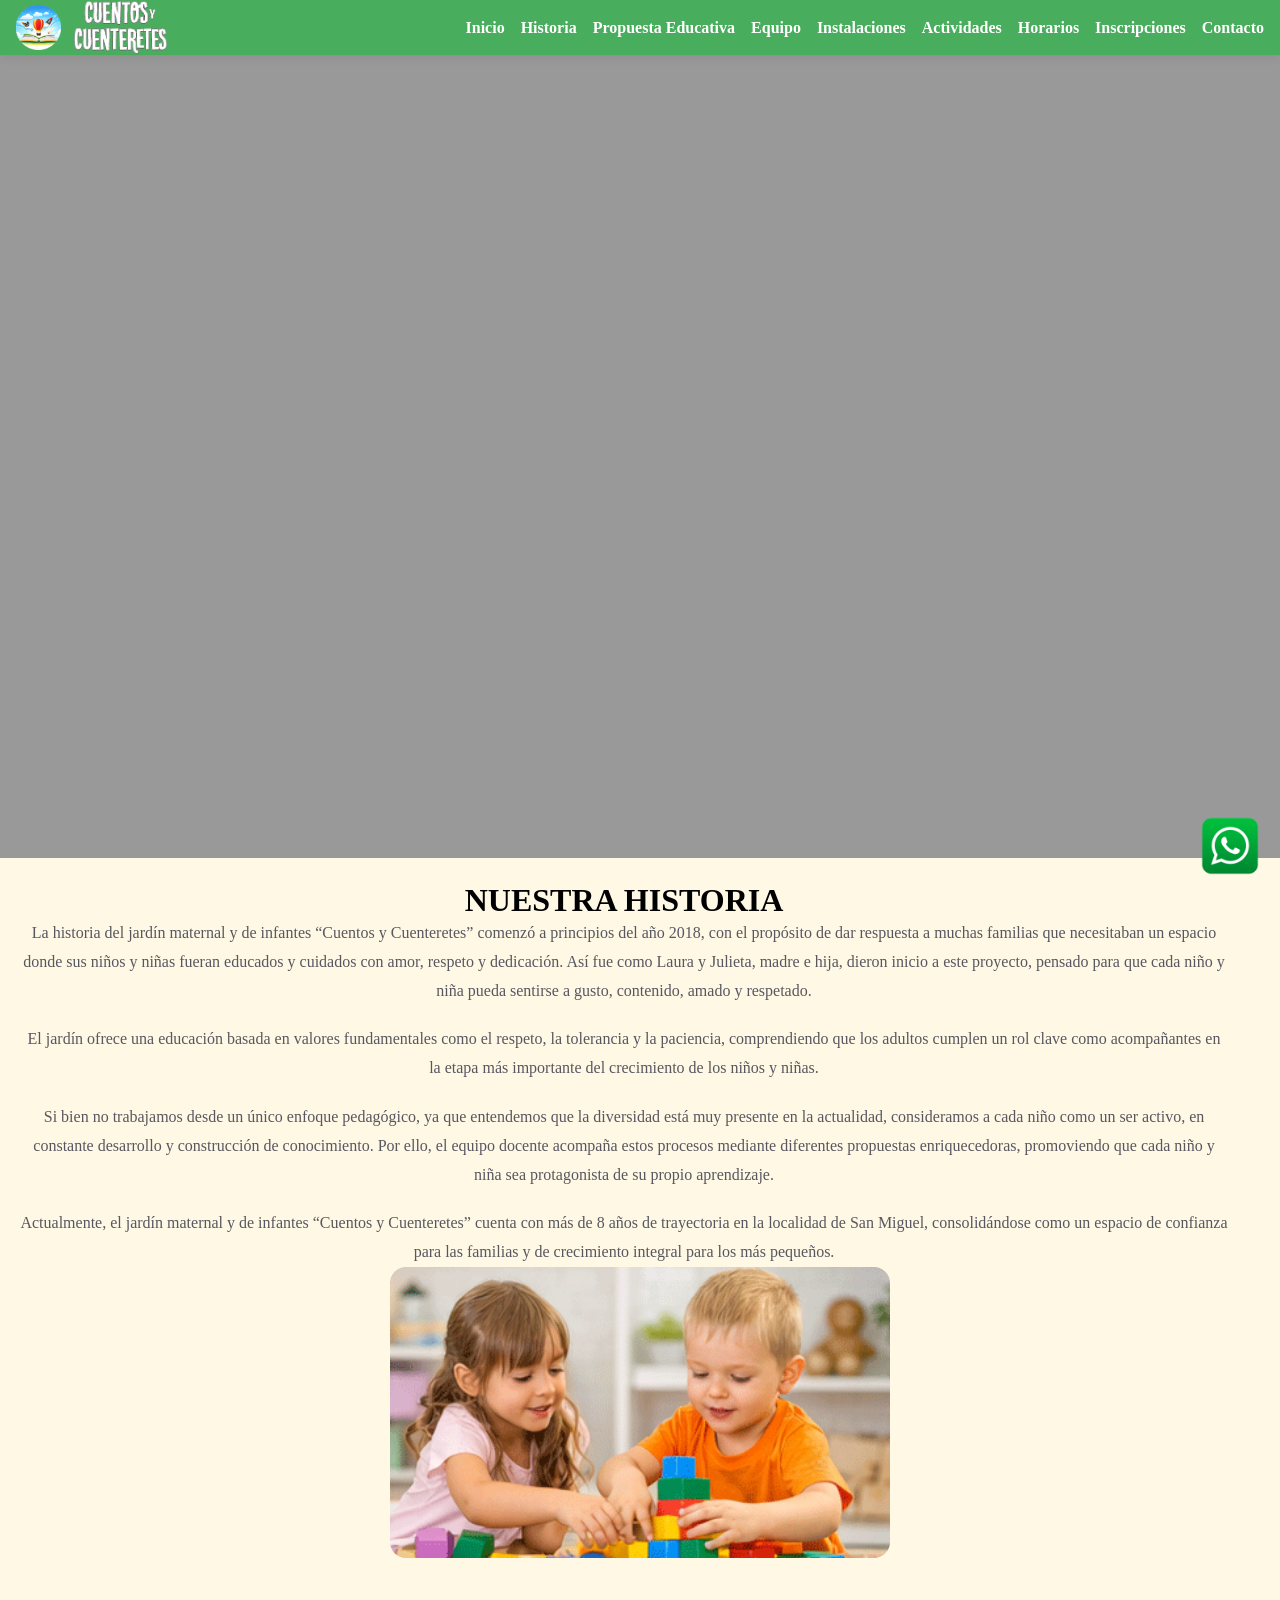
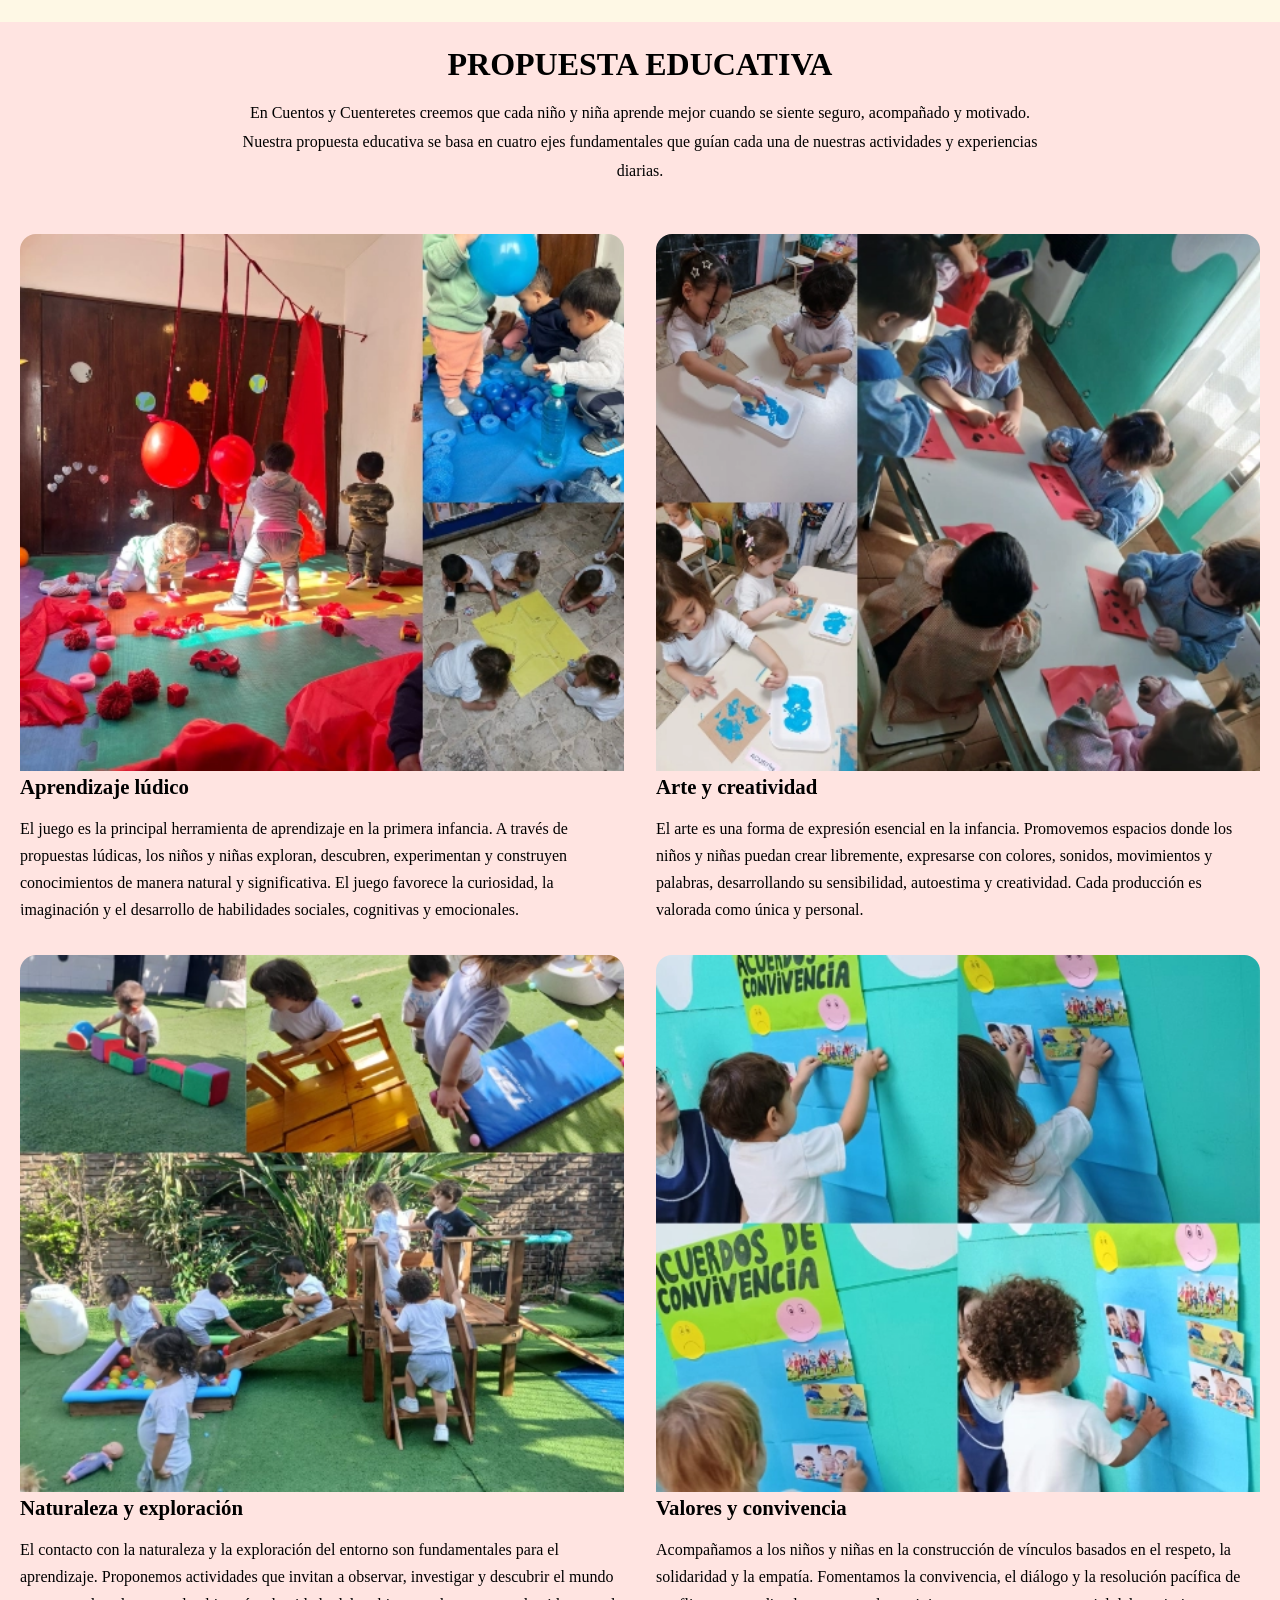
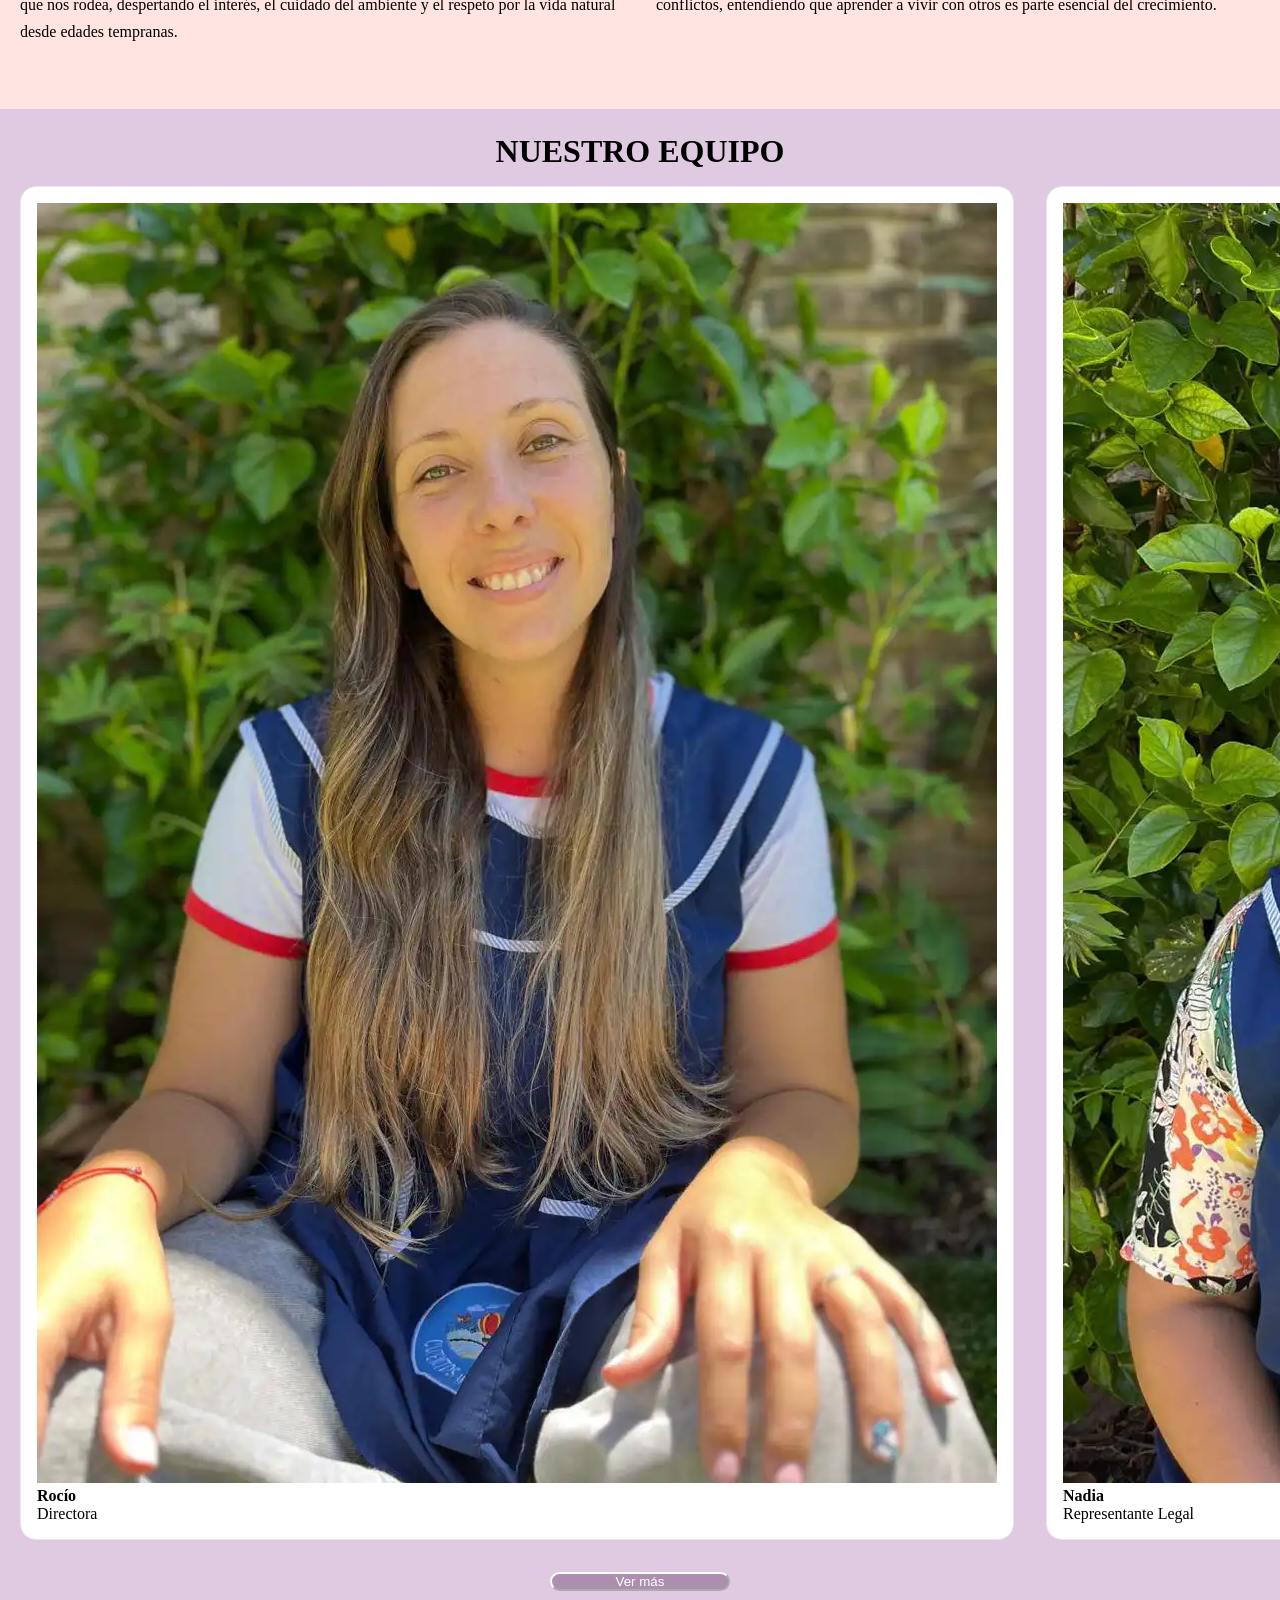
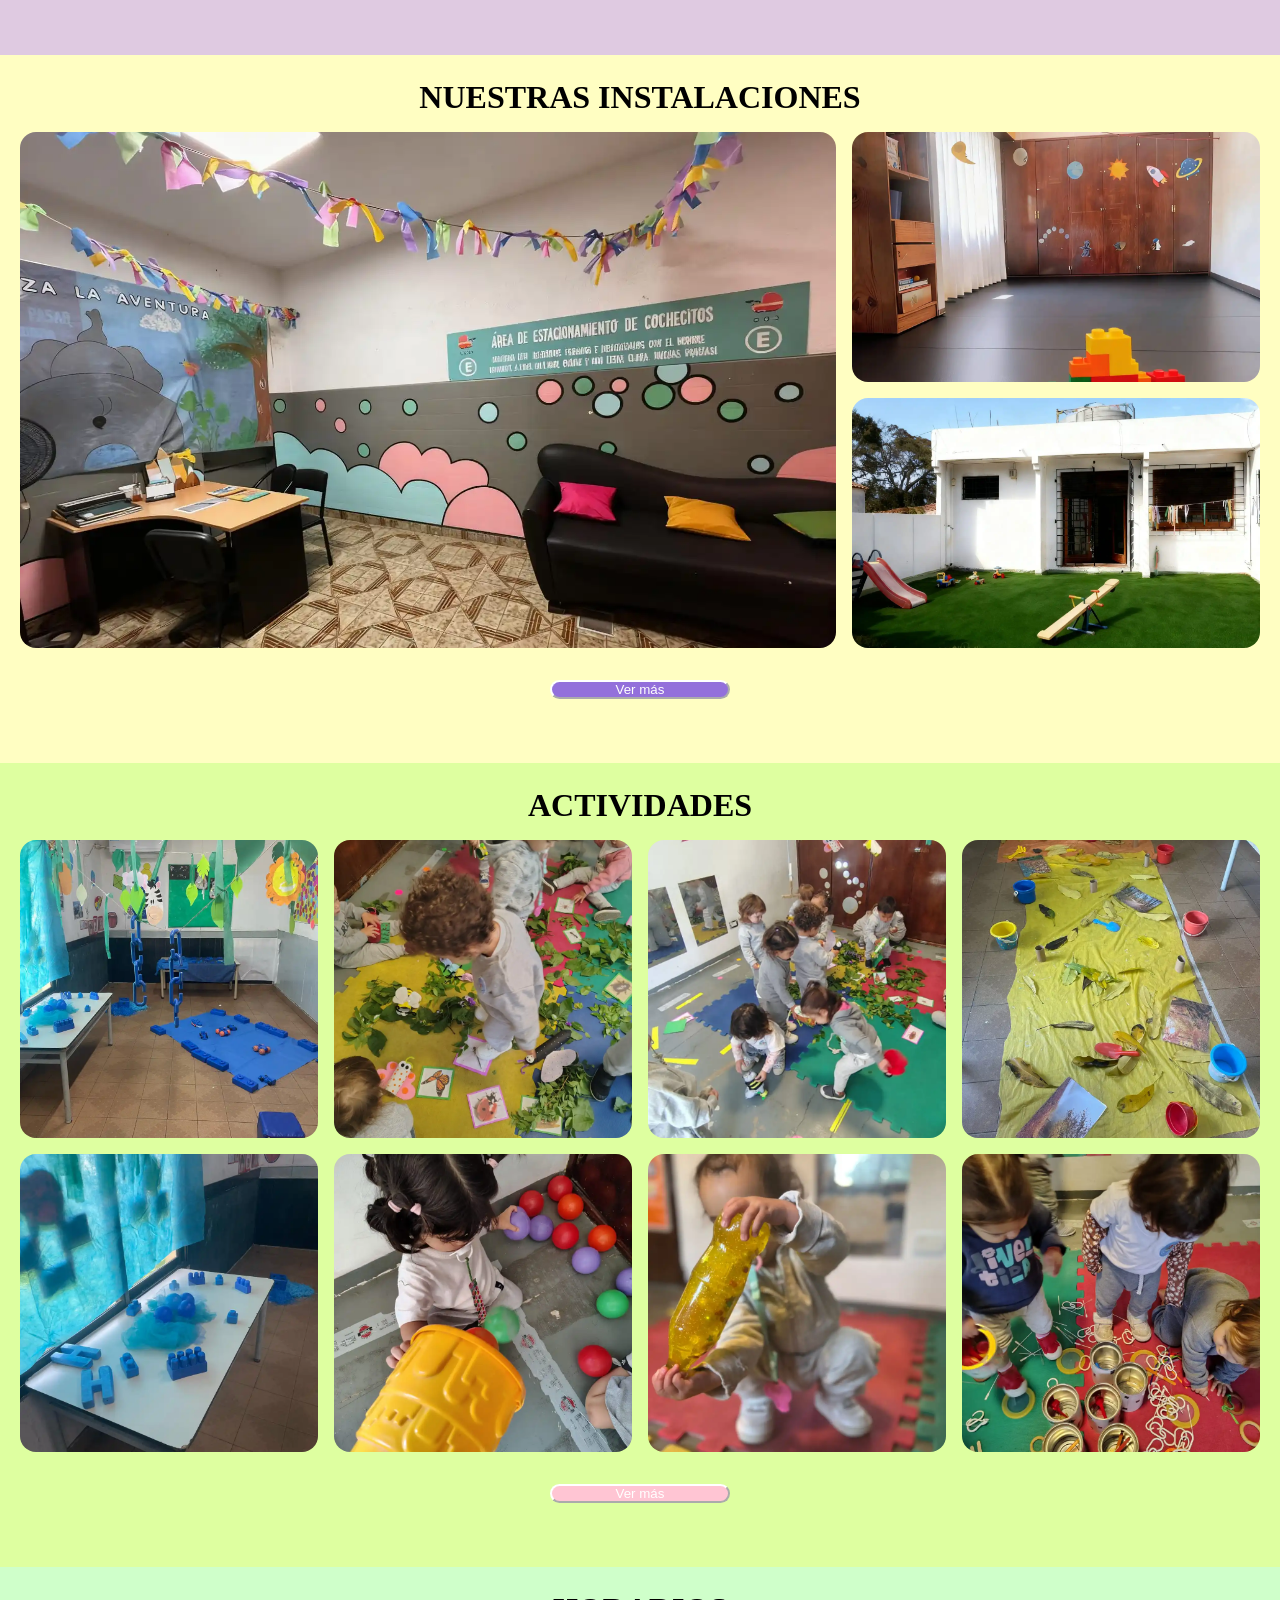
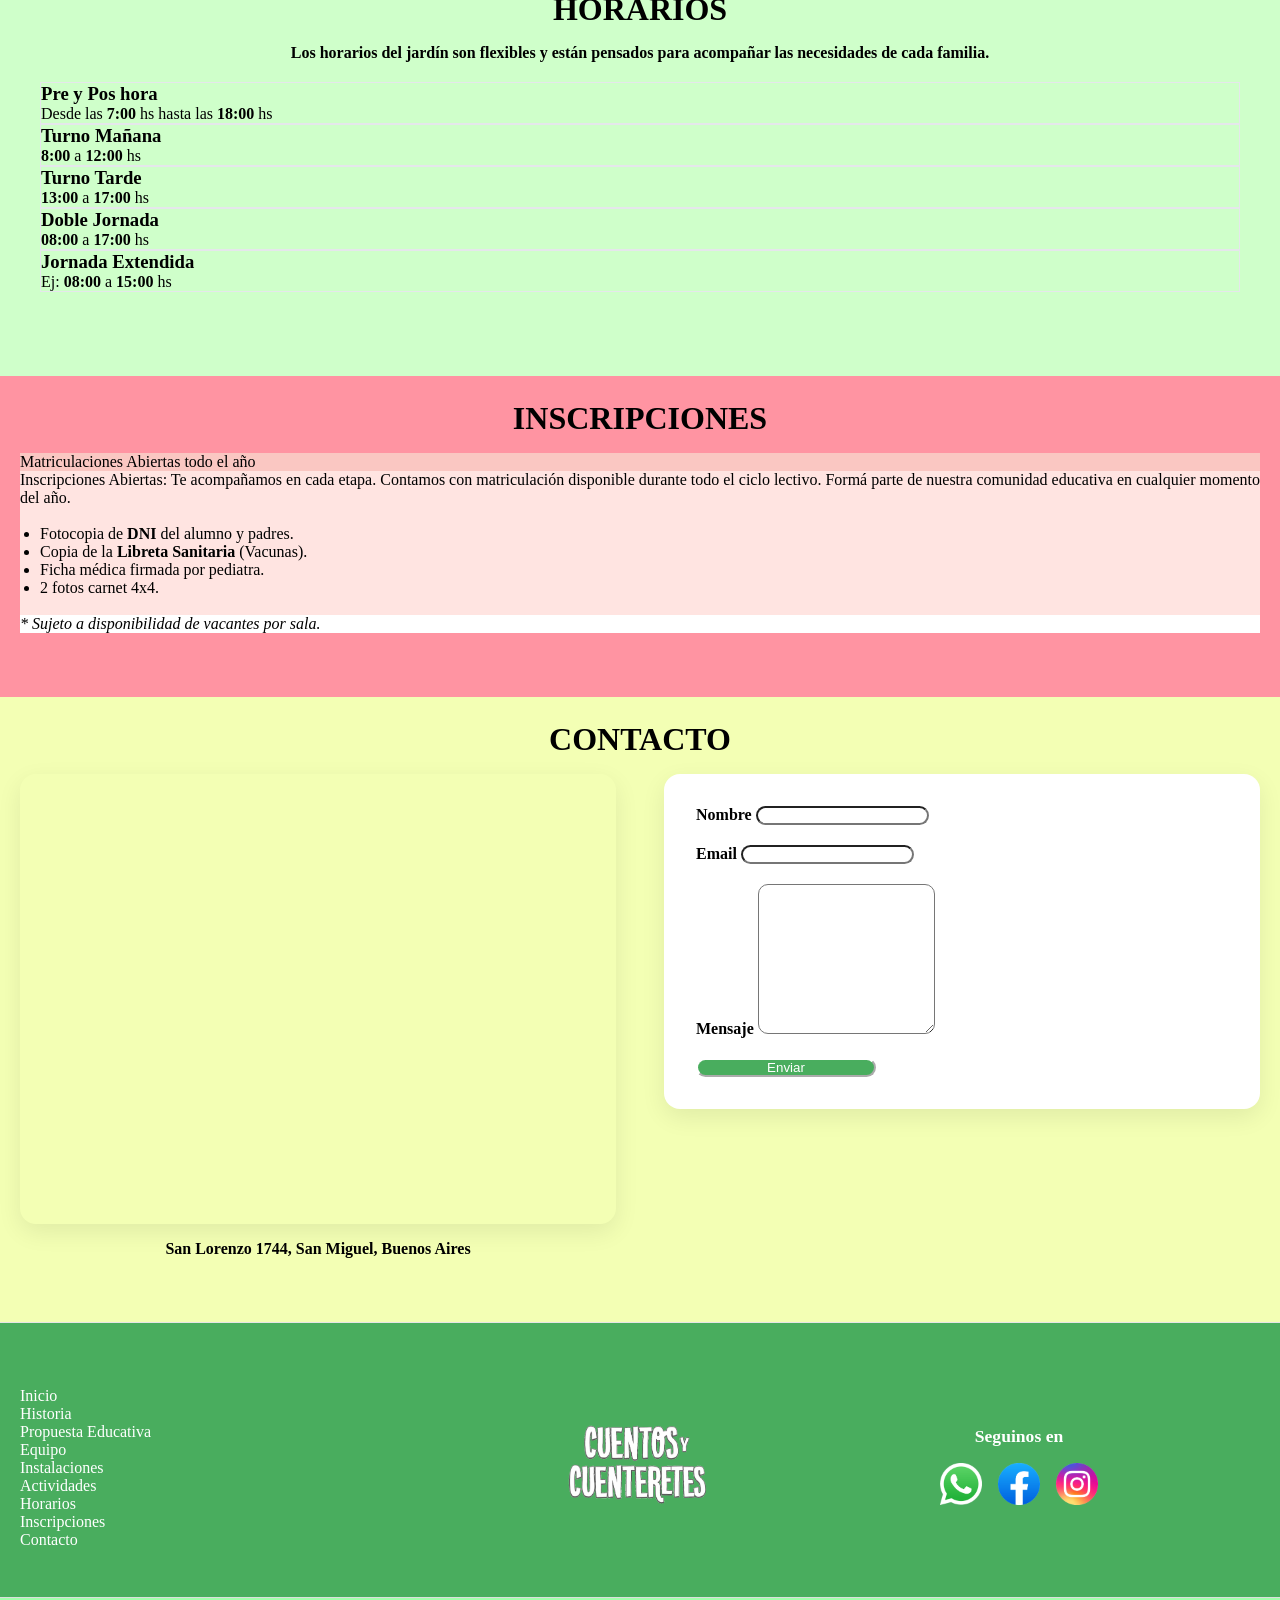
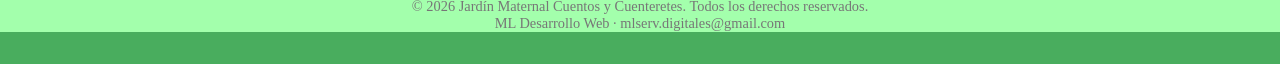
==== commit be4b8cea: "solucionamos el video hero en mobile" ====
--- a/index.html
+++ b/index.html
@@ -63,6 +63,7 @@
 
 <section id="inicio" class="seccion-compacta">
     <video id="heroVideo" class="hero-video-bg" autoplay muted loop playsinline preload="auto">
+        <!--<source media="(max-width:768px)" src="videos/heroMobile(4).mp4" type="video/mp4"> -->
         <source src="videos/hero3.mp4" type="video/mp4">
     </video>
     
--- a/css/style.css
+++ b/css/style.css
@@ -17,6 +17,7 @@
 body { 
     font-size: 1rem;
     background-color: white;
+    overflow-x: hidden !important;
  }
 
 section {
@@ -216,6 +217,7 @@
     object-fit: cover; 
     object-position: 50% 50%;
     z-index: 0;
+    display: block;
 }
 
 .hero-overlay {
@@ -233,18 +235,64 @@
     z-index: 2;
 }
 
-@media (max-width: 768px) {
+/*@media (max-width: 768px) {
     #inicio {
-        height: 60vh; 
+        height: 50vh;
+        width: 100vw;
+        overflow: hidden;
+        position: relative; 
+        display: flex;
+        align-items: center;
     }
 
     .hero-video-bg {
+        max-width: 100%;
+        height:auto;
+        object-fit: cover;
+        object-position: center;
+        margin: 0; 
+        padding: 0;  
+    }
+    .hero-overlay {
+      position: absolute;
+      top: 0;
+      left: 0;
+      width: 100%;
+      height: auto;
+      background: rgba(0, 0, 0, 0.4); 
+      z-index: 1;
+  }
+}*/
+  @media (max-width: 768px) {
+
+    #inicio {
+        height: 50vh;
+        overflow: hidden;
+        position: relative;
+    }
+
+    .hero-video-bg {
+        position: absolute;
+        top: 0;
+        left: 0;
+
         width: 100%;
         height: 100%;
+
         object-fit: cover;
-        object-position: center center; 
-    }
-}
+        object-position: center;
+    }
+
+    .hero-overlay {
+        position: absolute;
+        inset: 0;
+        background: rgba(0, 0, 0, 0.4);
+        z-index: 1;
+    }
+
+}
+  
+
 
 
 /* =========================
@@ -276,6 +324,7 @@
   line-height: 1.8;
   margin-bottom: 1.25rem;
   color: #585760;
+  text-align: center;
 }
 
 .parrafoHistoria:last-child {
@@ -352,7 +401,7 @@
   }
 
   .parrafoSeccionProp {
-    text-align: left;
+    text-align: center;
     margin-bottom: 2rem;
   }
 }
